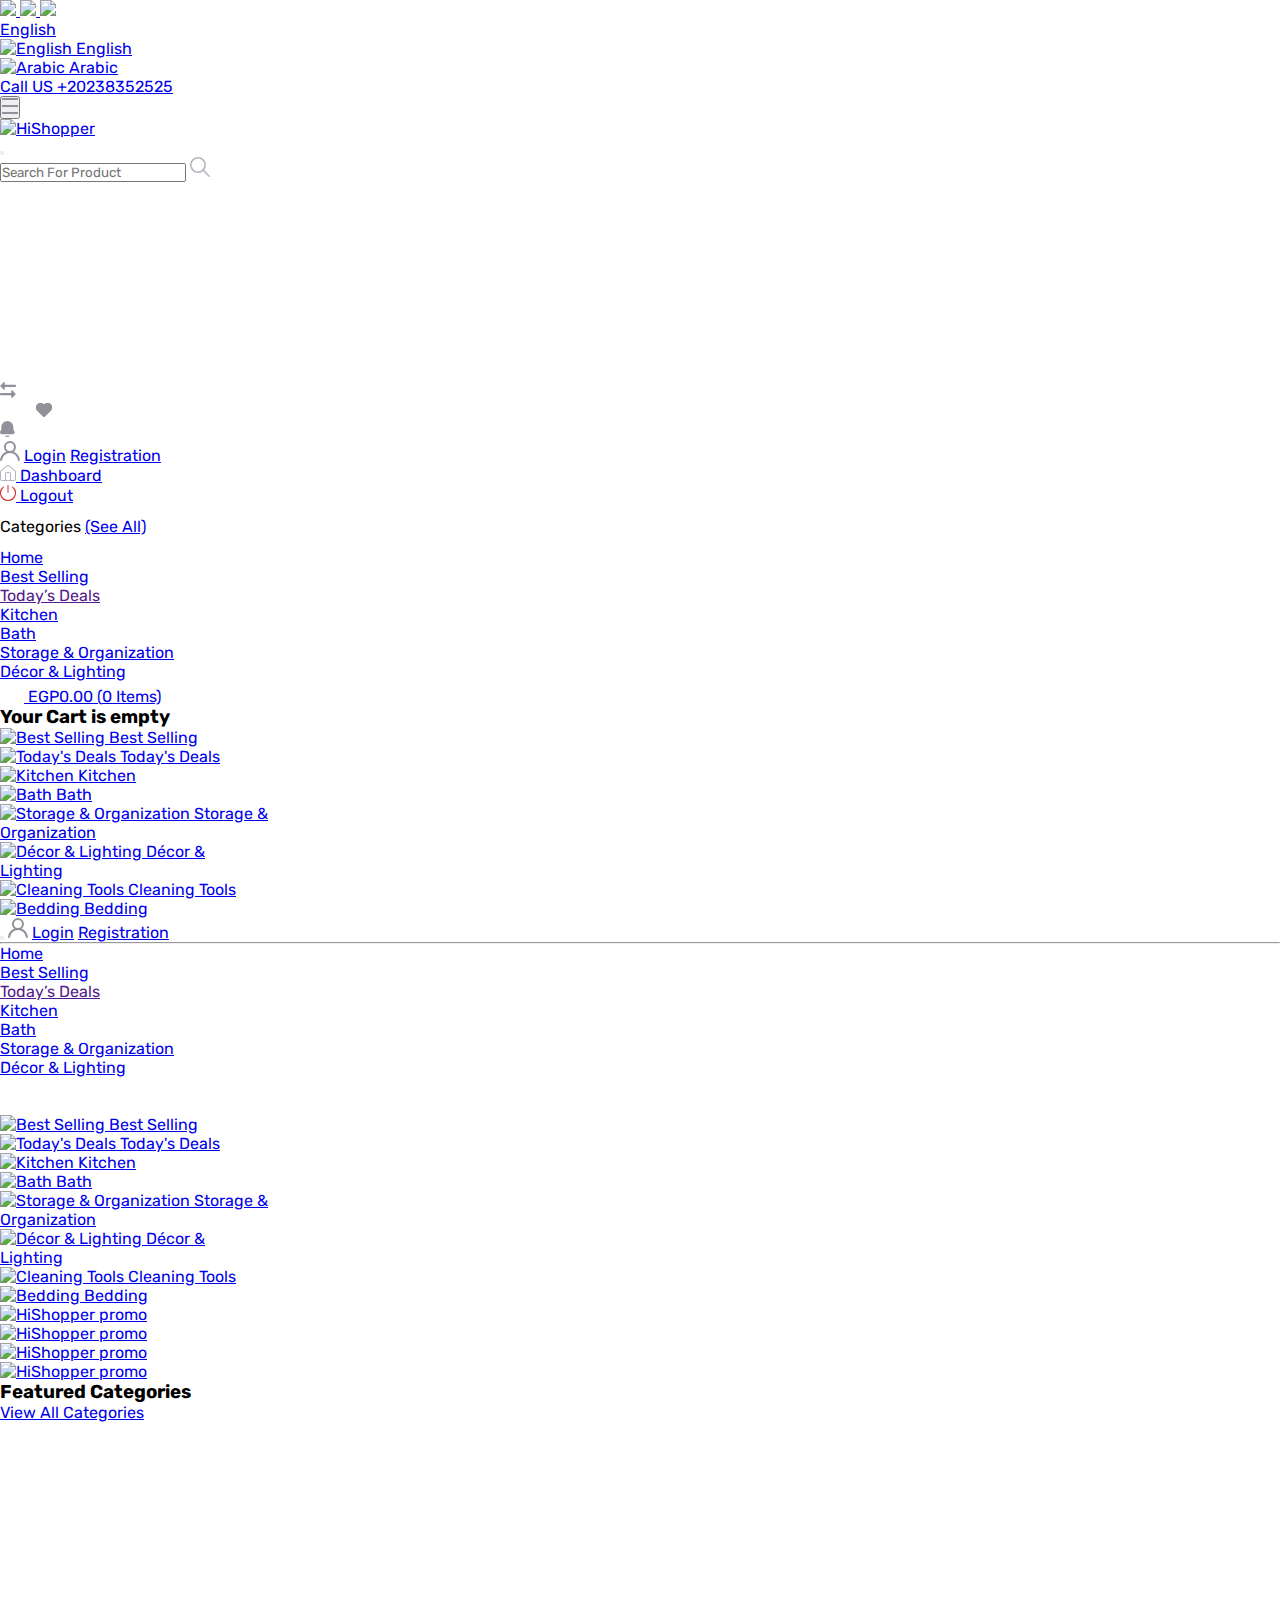
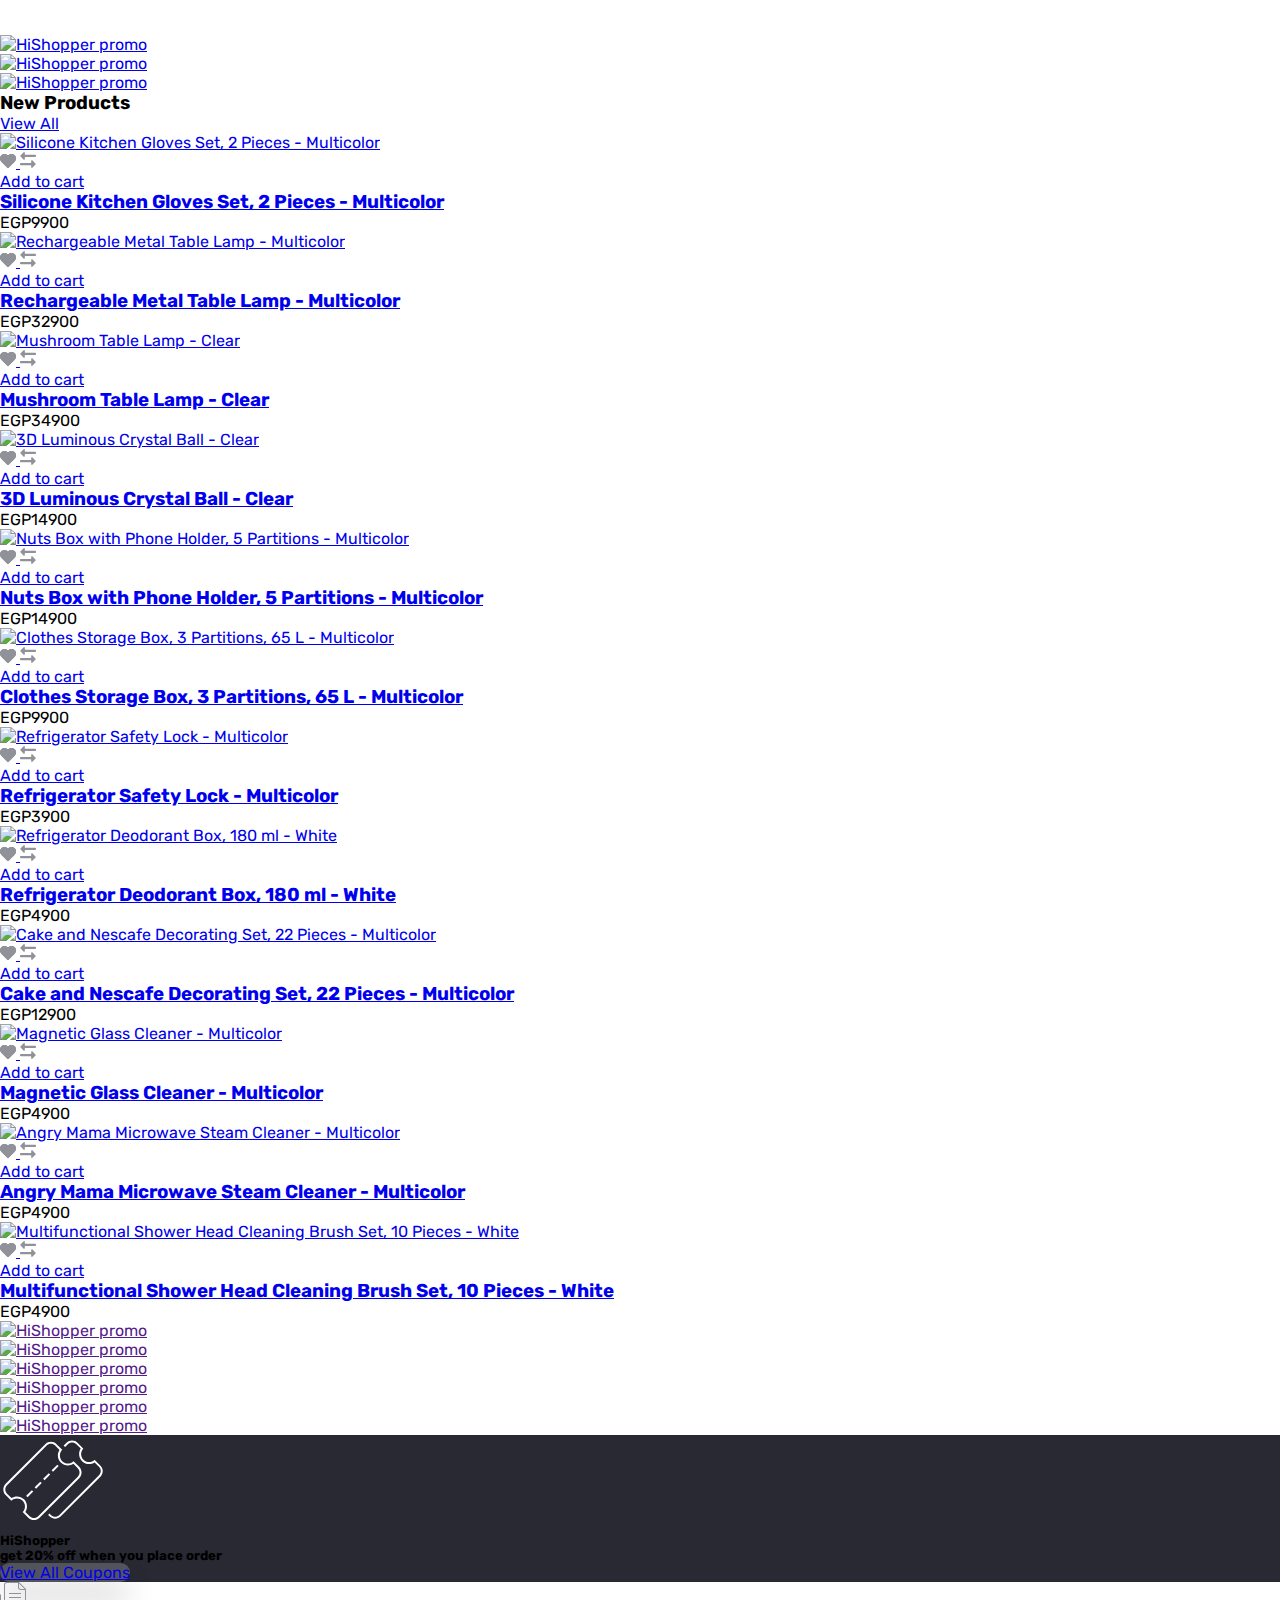
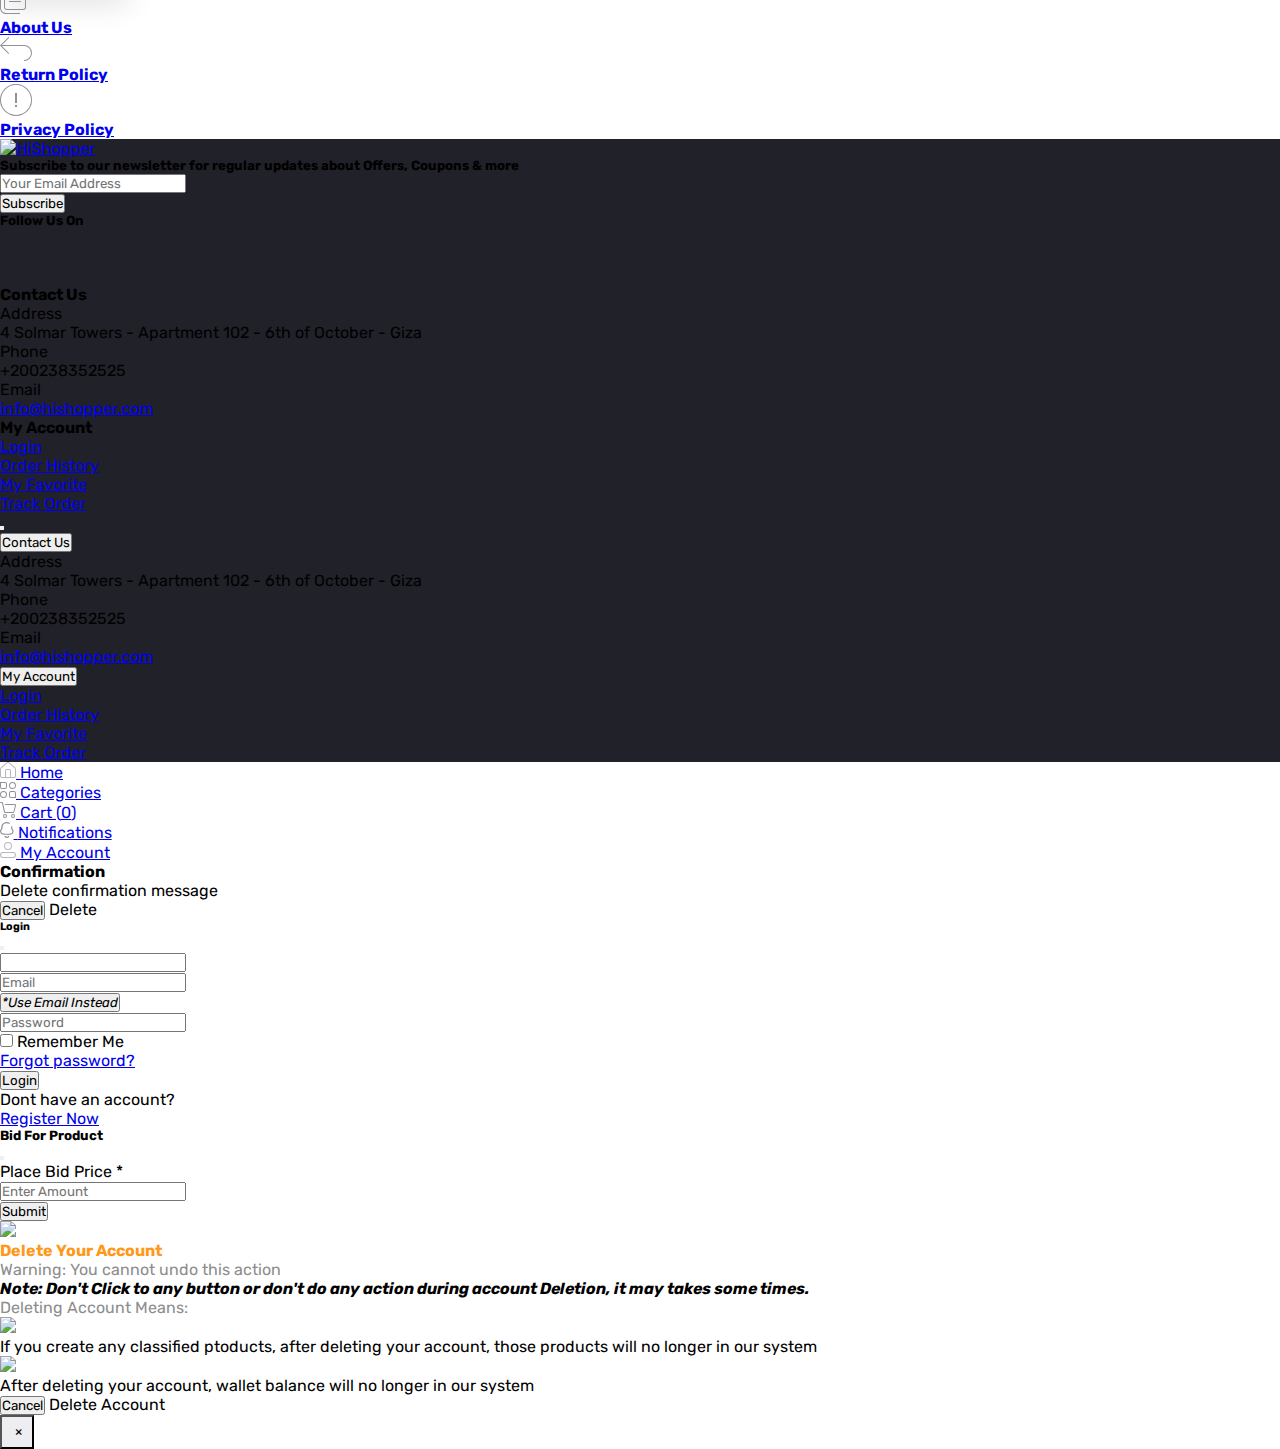
==== index.html @ a2630142 "Active Carousel" ====
<!DOCTYPE html>
<html lang="en">

    <head>
        <meta name="csrf-token" content="oSnVgXNDWVh2E9i5NmWdaa6br5SIltoyWvvwHqef">
        <meta name="app-url" content="//hishopper.com/">
        <meta name="file-base-url" content="//hishopper.com/public/">

        <title>HiShopper</title>

        <meta charset="utf-8">
        <meta name="viewport" content="width=device-width, initial-scale=1.0">
        <meta name="robots" content="index, follow">
        <meta name="description" content="" />
        <meta name="keywords" content="">

        <!-- Schema.org markup for Google+ -->
        <meta itemprop="name" content="HiShopper">
        <meta itemprop="description" content="">
        <meta itemprop="image" content="https://hishopper.com/public/assets/img/placeholder.jpg">

        <!-- Twitter Card data -->
        <meta name="twitter:card" content="product">
        <meta name="twitter:site" content="@publisher_handle">
        <meta name="twitter:title" content="HiShopper">
        <meta name="twitter:description" content="">
        <meta name="twitter:creator" content="@author_handle">
        <meta name="twitter:image" content="https://hishopper.com/public/assets/img/placeholder.jpg">

        <!-- Open Graph data -->
        <meta property="og:title" content="HiShopper" />
        <meta property="og:type" content="website" />
        <meta property="og:url" content="https://hishopper.com" />
        <meta property="og:image" content="https://hishopper.com/public/assets/img/placeholder.jpg" />
        <meta property="og:description" content="" />
        <meta property="og:site_name" content="HiShopper" />
        <meta property="fb:app_id" content="">

        <!-- Favicon -->
        <link rel="icon" href="https://hishopper.com/public/uploads/all/3qqEWgPoau5r8QX2vHgotwz9CGd0yNYrJA1pv1s4.png">

        <!-- Google Fonts -->
        <link rel="preconnect" href="https://fonts.googleapis.com">
        <link rel="preconnect" href="https://fonts.gstatic.com" crossorigin>
        <link
            href="https://fonts.googleapis.com/css2?family=Public+Sans:ital,wght@0,100;0,200;0,300;0,400;0,500;0,600;0,700;0,800;0,900;1,100;1,200;1,300;1,400;1,500;1,600;1,700;1,800;1,900&display=swap"
            rel="stylesheet">

        <!-- CSS Files -->
        <link rel="stylesheet" href="https://hishopper.com/public/assets/css/vendors.css">
        <link rel="stylesheet" href="https://hishopper.com/public/assets/css/aiz-core.css">
        <link rel="stylesheet" href="https://hishopper.com/public/assets/css/custom-style.css">

        <!-- Carousel CSS -->
        <link rel="stylesheet"
            href="https://cdnjs.cloudflare.com/ajax/libs/OwlCarousel2/2.3.4/assets/owl.carousel.min.css" />
        <link rel="https://stackpath.bootstrapcdn.com/bootstrap/4.1.1/css/bootstrap.min.csss" />
        <link rel="stylesheet" href="./Carousel/style.css" />
        <link rel="stylesheet"
            href="https://maxst.icons8.com/vue-static/landings/line-awesome/line-awesome/1.3.0/css/line-awesome.min.css">

        <script>
            var AIZ = AIZ || {};
            AIZ.local = {
                nothing_selected: 'Nothing selected',
                nothing_found: 'Nothing found',
                choose_file: 'Choose File',
                file_selected: 'File selected',
                files_selected: 'Files selected',
                add_more_files: 'Add more files',
                adding_more_files: 'Adding more files',
                drop_files_here_paste_or: 'Drop files here, paste or',
                browse: 'Browse',
                upload_complete: 'Upload complete',
                upload_paused: 'Upload paused',
                resume_upload: 'Resume upload',
                pause_upload: 'Pause upload',
                retry_upload: 'Retry upload',
                cancel_upload: 'Cancel upload',
                uploading: 'Uploading',
                processing: 'Processing',
                complete: 'Complete',
                file: 'File',
                files: 'Files',
            }
        </script>
    </head>

    <body>
        <!-- aiz-main-wrapper -->
        <div class="aiz-main-wrapper d-flex flex-column bg-white">

            <!-- Header -->
            <!-- Top Bar Banner -->
            <div class="position-relative top-banner removable-session z-1035 d-none" data-key="top-banner"
                data-value="removed">
                <a href="https://hishopper.com/" class="d-block text-reset">
                    <img src="https://hishopper.com/public/uploads/all/EysxiaSB1whky5aSqdJSDlH7j9In0FCMa6AYN1dt.jpg"
                        class="d-none d-xl-block img-fit"> <!-- For Large device -->
                    <img src="https://hishopper.com/public/uploads/all/EysxiaSB1whky5aSqdJSDlH7j9In0FCMa6AYN1dt.jpg"
                        class="d-none d-md-block d-xl-none img-fit"> <!-- For Medium device -->
                    <img src="https://hishopper.com/public/uploads/all/EysxiaSB1whky5aSqdJSDlH7j9In0FCMa6AYN1dt.jpg"
                        class="d-md-none img-fit"> <!-- For Small device -->
                </a>
            </div>

            <!-- Top Bar -->
            <div class="top-navbar bg-white z-1035 h-35px h-sm-auto">
                <div class="container">
                    <div class="row">
                        <div class="col-lg-6 col">
                            <ul class="list-inline d-flex justify-content-between justify-content-lg-start mb-0">
                                <!-- Language switcher -->
                                <li class="list-inline-item dropdown mr-4" id="lang-change">
                                    <a href="javascript:void(0)" class="dropdown-toggle text-secondary fs-12 py-2"
                                        data-toggle="dropdown" data-display="static">
                                        <span class="">English</span>
                                    </a>
                                    <ul class="dropdown-menu dropdown-menu-left">
                                        <li>
                                            <a href="javascript:void(0)" data-flag="en" class="dropdown-item ">
                                                <img src="https://hishopper.com/public/assets/img/placeholder.jpg"
                                                    data-src="https://hishopper.com/public/assets/img/flags/en.png"
                                                    class="mr-1 lazyload" alt="English" height="11">
                                                <span class="language">English</span>
                                            </a>
                                        </li>
                                        <li>
                                            <a href="javascript:void(0)" data-flag="sa" class="dropdown-item ">
                                                <img src="https://hishopper.com/public/assets/img/placeholder.jpg"
                                                    data-src="https://hishopper.com/public/assets/img/flags/sa.png"
                                                    class="mr-1 lazyload" alt="Arabic" height="11">
                                                <span class="language">Arabic</span>
                                            </a>
                                        </li>
                                    </ul>
                                </li>

                                <!-- Currency Switcher -->

                            </ul>
                        </div>

                        <div class="col-6 text-right d-none d-lg-block">
                            <ul class="list-inline mb-0 h-100 d-flex justify-content-end align-items-center">
                                <!-- Helpline -->
                                <li class="list-inline-item ml-3 pl-3 mr-0 pr-0">
                                    <a href="tel:+20238352525" class="text-secondary fs-12 d-inline-block py-2">
                                        <span>Call US</span>
                                        <span>+20238352525</span>
                                    </a>
                                </li>
                            </ul>
                        </div>
                    </div>
                </div>
            </div>

            <header class=" sticky-top  z-1020 bg-white">
                <!-- Search Bar -->
                <div class="position-relative logo-bar-area border-bottom border-md-nonea z-1025">
                    <div class="container">
                        <div class="d-flex align-items-center">
                            <!-- top menu sidebar button -->
                            <button type="button" class="btn d-lg-none mr-3 mr-sm-4 p-0 active"
                                data-toggle="class-toggle" data-target=".aiz-top-menu-sidebar">
                                <svg id="Component_43_1" data-name="Component 43 – 1" xmlns="http://www.w3.org/2000/svg"
                                    width="16" height="16" viewBox="0 0 16 16">
                                    <rect id="Rectangle_19062" data-name="Rectangle 19062" width="16" height="2"
                                        transform="translate(0 7)" fill="#919199" />
                                    <rect id="Rectangle_19063" data-name="Rectangle 19063" width="16" height="2"
                                        fill="#919199" />
                                    <rect id="Rectangle_19064" data-name="Rectangle 19064" width="16" height="2"
                                        transform="translate(0 14)" fill="#919199" />
                                </svg>

                            </button>
                            <!-- Header Logo -->
                            <div class="col-auto pl-0 pr-3 d-flex align-items-center">
                                <a class="d-block py-20px mr-3 ml-0" href="https://hishopper.com">
                                    <img src="https://hishopper.com/public/uploads/all/FCFjN5Nw3hU6z4bI84geD4AdeHETiLmWtaFkF3Pa.png"
                                        alt="HiShopper" class="mw-100 h-30px h-md-40px" height="40">
                                </a>
                            </div>
                            <!-- Search Icon for small device -->
                            <div class="d-lg-none ml-auto mr-0">
                                <a class="p-2 d-block text-reset" href="javascript:void(0);" data-toggle="class-toggle"
                                    data-target=".front-header-search">
                                    <i class="las la-search la-flip-horizontal la-2x"></i>
                                </a>
                            </div>
                            <!-- Search field -->
                            <div class="flex-grow-1 front-header-search d-flex align-items-center bg-white mx-xl-5">
                                <div class="position-relative flex-grow-1 px-3 px-lg-0">
                                    <form action="https://hishopper.com/search" method="GET" class="stop-propagation">
                                        <div class="d-flex position-relative align-items-center">
                                            <div class="d-lg-none" data-toggle="class-toggle"
                                                data-target=".front-header-search">
                                                <button class="btn px-2" type="button"><i
                                                        class="la la-2x la-long-arrow-left"></i></button>
                                            </div>
                                            <div class="search-input-box">
                                                <input type="text"
                                                    class="border border-soft-light form-control fs-14 hov-animate-outline"
                                                    id="search" name="keyword" placeholder="Search For Product"
                                                    autocomplete="off">

                                                <svg id="Group_723" data-name="Group 723"
                                                    xmlns="http://www.w3.org/2000/svg" width="20.001" height="20"
                                                    viewBox="0 0 20.001 20">
                                                    <path id="Path_3090" data-name="Path 3090"
                                                        d="M9.847,17.839a7.993,7.993,0,1,1,7.993-7.993A8,8,0,0,1,9.847,17.839Zm0-14.387a6.394,6.394,0,1,0,6.394,6.394A6.4,6.4,0,0,0,9.847,3.453Z"
                                                        transform="translate(-1.854 -1.854)" fill="#b5b5bf" />
                                                    <path id="Path_3091" data-name="Path 3091"
                                                        d="M24.4,25.2a.8.8,0,0,1-.565-.234l-6.15-6.15a.8.8,0,0,1,1.13-1.13l6.15,6.15A.8.8,0,0,1,24.4,25.2Z"
                                                        transform="translate(-5.2 -5.2)" fill="#b5b5bf" />
                                                </svg>
                                            </div>
                                        </div>
                                    </form>
                                    <div class="typed-search-box stop-propagation document-click-d-none d-none bg-white rounded shadow-lg position-absolute left-0 top-100 w-100"
                                        style="min-height: 200px">
                                        <div class="search-preloader absolute-top-center">
                                            <div class="dot-loader">
                                                <div></div>
                                                <div></div>
                                                <div></div>
                                            </div>
                                        </div>
                                        <div class="search-nothing d-none p-3 text-center fs-16">

                                        </div>
                                        <div id="search-content" class="text-left">

                                        </div>
                                    </div>
                                </div>
                            </div>
                            <!-- Search box -->
                            <div class="d-none d-lg-none ml-3 mr-0">
                                <div class="nav-search-box">
                                    <a href="#" class="nav-box-link">
                                        <i class="la la-search la-flip-horizontal d-inline-block nav-box-icon"></i>
                                    </a>
                                </div>
                            </div>
                            <!-- Compare -->
                            <div class="d-none d-lg-block ml-3 mr-0">
                                <div class="" id="compare">
                                    <a href="https://hishopper.com/compare" class="d-flex align-items-center text-dark"
                                        data-toggle="tooltip" data-title="Compare" data-placement="top">
                                        <span class="position-relative d-inline-block">
                                            <svg xmlns="http://www.w3.org/2000/svg" width="16" height="16"
                                                viewBox="0 0 16 16">
                                                <path id="_9f8e765afedd47ec9e49cea83c37dfea"
                                                    data-name="9f8e765afedd47ec9e49cea83c37dfea"
                                                    d="M18.037,5.547v.8a.8.8,0,0,1-.8.8H7.221a.4.4,0,0,0-.4.4V9.216a.642.642,0,0,1-1.1.454L2.456,6.4a.643.643,0,0,1,0-.909L5.723,2.227a.642.642,0,0,1,1.1.454V4.342a.4.4,0,0,0,.4.4H17.234a.8.8,0,0,1,.8.8Zm-3.685,4.86a.642.642,0,0,0-1.1.454v1.661a.4.4,0,0,1-.4.4H2.84a.8.8,0,0,0-.8.8v.8a.8.8,0,0,0,.8.8H12.854a.4.4,0,0,1,.4.4V17.4a.642.642,0,0,0,1.1.454l3.267-3.268a.643.643,0,0,0,0-.909Z"
                                                    transform="translate(-2.037 -2.038)" fill="#919199" />
                                            </svg>
                                        </span>
                                    </a>
                                </div>
                            </div>
                            <!-- Wishlist -->
                            <div class="d-none d-lg-block mr-3" style="margin-left: 36px;">
                                <div class="" id="wishlist">
                                    <a href="https://hishopper.com/wishlists"
                                        class="d-flex align-items-center text-dark" data-toggle="tooltip"
                                        data-title="Favorite" data-placement="top">
                                        <span class="position-relative d-inline-block">
                                            <svg xmlns="http://www.w3.org/2000/svg" width="16" height="14.4"
                                                viewBox="0 0 16 14.4">
                                                <g id="_51a3dbe0e593ba390ac13cba118295e4"
                                                    data-name="51a3dbe0e593ba390ac13cba118295e4"
                                                    transform="translate(-3.05 -4.178)">
                                                    <path id="Path_32649" data-name="Path 32649"
                                                        d="M11.3,5.507l-.247.246L10.8,5.506A4.538,4.538,0,1,0,4.38,11.919l.247.247,6.422,6.412,6.422-6.412.247-.247A4.538,4.538,0,1,0,11.3,5.507Z"
                                                        transform="translate(0 0)" fill="#919199" />
                                                    <path id="Path_32650" data-name="Path 32650"
                                                        d="M11.3,5.507l-.247.246L10.8,5.506A4.538,4.538,0,1,0,4.38,11.919l.247.247,6.422,6.412,6.422-6.412.247-.247A4.538,4.538,0,1,0,11.3,5.507Z"
                                                        transform="translate(0 0)" fill="#919199" />
                                                </g>
                                            </svg>
                                        </span>
                                    </a>
                                </div>
                            </div>
                            <!-- Notifications -->
                            <ul class="list-inline mb-0 h-100 d-none d-xl-flex justify-content-end align-items-center">
                                <li class="list-inline-item ml-3 mr-3 pr-3 pl-0 dropdown">
                                    <a class="dropdown-toggle no-arrow text-secondary fs-12" data-toggle="dropdown"
                                        href="javascript:void(0);" role="button" aria-haspopup="false"
                                        aria-expanded="false">
                                        <span class="">
                                            <span class="position-relative d-inline-block">
                                                <svg xmlns="http://www.w3.org/2000/svg" width="14.668" height="16"
                                                    viewBox="0 0 14.668 16">
                                                    <path id="_26._Notification" data-name="26. Notification"
                                                        d="M8.333,16A3.34,3.34,0,0,0,11,14.667H5.666A3.34,3.34,0,0,0,8.333,16ZM15.06,9.78a2.457,2.457,0,0,1-.727-1.747V6a6,6,0,1,0-12,0V8.033A2.457,2.457,0,0,1,1.606,9.78,2.083,2.083,0,0,0,3.08,13.333H13.586A2.083,2.083,0,0,0,15.06,9.78Z"
                                                        transform="translate(-0.999)" fill="#91919b" />
                                                </svg>
                                            </span>
                                    </a>
                                </li>
                            </ul>

                            <div class="ml-auto mr-0">
                                <!--Login & Registration -->
                                <span class="d-none d-xl-flex align-items-center nav-user-info ml-3">
                                    <!-- Image -->
                                    <span
                                        class="size-40px rounded-circle overflow-hidden border d-flex align-items-center justify-content-center nav-user-img">
                                        <svg xmlns="http://www.w3.org/2000/svg" width="19.902" height="20.012"
                                            viewBox="0 0 19.902 20.012">
                                            <path id="fe2df171891038b33e9624c27e96e367"
                                                d="M15.71,12.71a6,6,0,1,0-7.42,0,10,10,0,0,0-6.22,8.18,1.006,1.006,0,1,0,2,.22,8,8,0,0,1,15.9,0,1,1,0,0,0,1,.89h.11a1,1,0,0,0,.88-1.1,10,10,0,0,0-6.25-8.19ZM12,12a4,4,0,1,1,4-4A4,4,0,0,1,12,12Z"
                                                transform="translate(-2.064 -1.995)" fill="#91919b" />
                                        </svg>
                                    </span>
                                    <a href="https://hishopper.com/users/login"
                                        class="text-reset opacity-60 hov-opacity-100 hov-text-primary fs-12 d-inline-block border-right border-soft-light border-width-2 pr-2 ml-3">Login</a>
                                    <a href="https://hishopper.com/users/registration"
                                        class="text-reset opacity-60 hov-opacity-100 hov-text-primary fs-12 d-inline-block py-2 pl-2">Registration</a>
                                </span>
                            </div>
                        </div>
                    </div>

                    <!-- Loged in user Menus -->
                    <div class="hover-user-top-menu position-absolute top-100 left-0 right-0 z-3">
                        <div class="container">
                            <div class="position-static float-right">
                                <div class="aiz-user-top-menu bg-white rounded-0 border-top shadow-sm"
                                    style="width:220px;">
                                    <ul class="list-unstyled no-scrollbar mb-0 text-left">
                                        <li class="user-top-nav-element border border-top-0" data-id="1">
                                            <a href="https://hishopper.com/dashboard"
                                                class="text-truncate text-dark px-4 fs-14 d-flex align-items-center hov-column-gap-1">
                                                <svg xmlns="http://www.w3.org/2000/svg" width="16" height="16"
                                                    viewBox="0 0 16 16">
                                                    <path id="Path_2916" data-name="Path 2916"
                                                        d="M15.3,5.4,9.561.481A2,2,0,0,0,8.26,0H7.74a2,2,0,0,0-1.3.481L.7,5.4A2,2,0,0,0,0,6.92V14a2,2,0,0,0,2,2H14a2,2,0,0,0,2-2V6.92A2,2,0,0,0,15.3,5.4M10,15H6V9A1,1,0,0,1,7,8H9a1,1,0,0,1,1,1Zm5-1a1,1,0,0,1-1,1H11V9A2,2,0,0,0,9,7H7A2,2,0,0,0,5,9v6H2a1,1,0,0,1-1-1V6.92a1,1,0,0,1,.349-.76l5.74-4.92A1,1,0,0,1,7.74,1h.52a1,1,0,0,1,.651.24l5.74,4.92A1,1,0,0,1,15,6.92Z"
                                                        fill="#b5b5c0" />
                                                </svg>
                                                <span class="user-top-menu-name has-transition ml-3">Dashboard</span>
                                            </a>
                                        </li>

                                        <li class="user-top-nav-element border border-top-0" data-id="1">
                                            <a href="https://hishopper.com/logout"
                                                class="text-truncate text-dark px-4 fs-14 d-flex align-items-center hov-column-gap-1">
                                                <svg xmlns="http://www.w3.org/2000/svg" width="16" height="15.999"
                                                    viewBox="0 0 16 15.999">
                                                    <g id="Group_25503" data-name="Group 25503"
                                                        transform="translate(-24.002 -377)">
                                                        <g id="Group_25265" data-name="Group 25265"
                                                            transform="translate(-216.534 -160)">
                                                            <path id="Subtraction_192" data-name="Subtraction 192"
                                                                d="M12052.535,2920a8,8,0,0,1-4.569-14.567l.721.72a7,7,0,1,0,7.7,0l.721-.72a8,8,0,0,1-4.567,14.567Z"
                                                                transform="translate(-11803.999 -2367)"
                                                                fill="#d43533" />
                                                        </g>
                                                        <rect id="Rectangle_19022" data-name="Rectangle 19022" width="1"
                                                            height="8" rx="0.5" transform="translate(31.5 377)"
                                                            fill="#d43533" />
                                                    </g>
                                                </svg>
                                                <span
                                                    class="user-top-menu-name text-primary has-transition ml-3">Logout</span>
                                            </a>
                                        </li>
                                    </ul>
                                </div>
                            </div>
                        </div>
                    </div>
                </div>

                <!-- Menu Bar -->
                <div class="d-none d-lg-block position-relative bg-primary h-50px">
                    <div class="container h-100">
                        <div class="d-flex h-100">
                            <!-- Categoty Menu Button -->
                            <div class="d-none d-xl-block all-category has-transition bg-black-10"
                                id="category-menu-bar">
                                <div class="px-3 h-100"
                                    style="padding-top: 12px;padding-bottom: 12px; width:270px; cursor: pointer;">
                                    <div class="d-flex align-items-center justify-content-between">
                                        <div>
                                            <span class="fw-700 fs-16 text-white mr-3">Categories</span>
                                            <a href="https://hishopper.com/categories" class="text-reset">
                                                <span class="d-none d-lg-inline-block text-white hov-opacity-80">(See
                                                    All)</span>
                                            </a>
                                        </div>
                                        <i class="las la-angle-down text-white has-transition"
                                            id="category-menu-bar-icon" style="font-size: 1.2rem !important"></i>
                                    </div>
                                </div>
                            </div>
                            <!-- Header Menus -->
                            <div class="ml-xl-4 w-100 overflow-hidden">
                                <div
                                    class="d-flex align-items-center justify-content-center justify-content-xl-start h-100">
                                    <ul class="list-inline mb-0 pl-0 hor-swipe c-scrollbar-light">
                                        <li class="list-inline-item mr-0 animate-underline-white">
                                            <a href="https://hishopper.com/" class="fs-13 px-3 py-3 d-inline-block fw-700 text-white header_menu_links hov-bg-black-10
                                        ">
                                                Home
                                            </a>
                                        </li>
                                        <li class="list-inline-item mr-0 animate-underline-white">
                                            <a href="https://hishopper.com/flash-deals" class="fs-13 px-3 py-3 d-inline-block fw-700 text-white header_menu_links hov-bg-black-10
                                        ">
                                                Best Selling
                                            </a>
                                        </li>
                                        <li class="list-inline-item mr-0 animate-underline-white">
                                            <a href="" class="fs-13 px-3 py-3 d-inline-block fw-700 text-white header_menu_links hov-bg-black-10
                                        ">
                                                Today’s Deals
                                            </a>
                                        </li>
                                        <li class="list-inline-item mr-0 animate-underline-white">
                                            <a href="https://hishopper.com/category/home-kitchen" class="fs-13 px-3 py-3 d-inline-block fw-700 text-white header_menu_links hov-bg-black-10
                                        ">
                                                Kitchen
                                            </a>
                                        </li>
                                        <li class="list-inline-item mr-0 animate-underline-white">
                                            <a href="https://hishopper.com/category/home-bath" class="fs-13 px-3 py-3 d-inline-block fw-700 text-white header_menu_links hov-bg-black-10
                                        ">
                                                Bath
                                            </a>
                                        </li>
                                        <li class="list-inline-item mr-0 animate-underline-white">
                                            <a href="https://hishopper.com/category/home%20-%20storage%20&amp;%20organization"
                                                class="fs-13 px-3 py-3 d-inline-block fw-700 text-white header_menu_links hov-bg-black-10
                                        ">
                                                Storage &amp; Organization
                                            </a>
                                        </li>
                                        <li class="list-inline-item mr-0 animate-underline-white">
                                            <a href="https://hishopper.com/category/home%20-%20decor" class="fs-13 px-3 py-3 d-inline-block fw-700 text-white header_menu_links hov-bg-black-10
                                        ">
                                                Décor &amp; Lighting
                                            </a>
                                        </li>
                                    </ul>
                                </div>
                            </div>
                            <!-- Cart -->
                            <div class="d-none d-xl-block align-self-stretch ml-5 mr-0 has-transition bg-black-10"
                                data-hover="dropdown">
                                <div class="nav-cart-box dropdown h-100" id="cart_items" style="width: max-content;">
                                    <!-- Cart button with cart count -->
                                    <a href="javascript:void(0)" class="d-flex align-items-center text-dark px-3 h-100"
                                        data-toggle="dropdown" data-display="static" title="Cart">
                                        <span class="mr-2">
                                            <svg xmlns="http://www.w3.org/2000/svg" width="24" height="20.562"
                                                viewBox="0 0 24 20.562">
                                                <g id="_5e67fc94b53aaec8ca181b806dd815ee"
                                                    data-name="5e67fc94b53aaec8ca181b806dd815ee"
                                                    transform="translate(-33.276 -101)">
                                                    <path id="Path_32659" data-name="Path 32659"
                                                        d="M34.034,102.519H38.2l-.732-.557c.122.37.243.739.365,1.112q.441,1.333.879,2.666.528,1.6,1.058,3.211.46,1.394.917,2.788c.149.451.291.9.446,1.352l.008.02a.76.76,0,0,0,1.466-.4c-.122-.37-.243-.739-.365-1.112q-.441-1.333-.879-2.666-.528-1.607-1.058-3.213-.46-1.394-.917-2.788c-.149-.451-.289-.9-.446-1.352l-.008-.02a.783.783,0,0,0-.732-.557H34.037a.76.76,0,0,0,0,1.519Z"
                                                        fill="#fff" />
                                                    <path id="Path_32660" data-name="Path 32660"
                                                        d="M288.931,541.934q-.615,1.1-1.233,2.193c-.058.106-.119.21-.177.317a.767.767,0,0,0,.656,1.142h11.6c.534,0,1.071.01,1.608,0h.023a.76.76,0,0,0,0-1.519h-11.6c-.534,0-1.074-.015-1.608,0h-.023l.656,1.142q.615-1.1,1.233-2.193c.058-.106.119-.21.177-.316a.759.759,0,0,0-1.312-.765Z"
                                                        transform="translate(-247.711 -429.41)" fill="#fff" />
                                                    <circle id="Ellipse_553" data-name="Ellipse 553" cx="1.724"
                                                        cy="1.724" r="1.724" transform="translate(49.612 117.606)"
                                                        fill="#fff" />
                                                    <path id="Path_32661" data-name="Path 32661"
                                                        d="M658.4,739.2a2.267,2.267,0,0,0,1.489,2.1,2.232,2.232,0,0,0,2.433-.648A2.231,2.231,0,1,0,658.4,739.2a.506.506,0,0,0,1.013,0c0-.041,0-.084.005-.124a.381.381,0,0,1,.005-.053c.008-.1,0,.033-.005.03a.979.979,0,0,1,.061-.248c.008-.02.023-.106.04-.111s-.046.094-.018.043a.656.656,0,0,0,.028-.061,2.3,2.3,0,0,1,.129-.215c.048-.073-.068.078.013-.015.025-.028.051-.058.078-.086s.056-.056.084-.081l.038-.033c.018-.015.091-.051.025-.023s-.015.013,0,0,.035-.025.056-.038a.947.947,0,0,1,.086-.051c.038-.023.078-.041.119-.061.013-.008.066-.033,0,0s.025-.008.033-.01A1.56,1.56,0,0,1,660.4,738l.068-.013c.056-.013-.048.005-.048.005.046,0,.094-.01.139-.01a2.043,2.043,0,0,1,.248.008c.094.008-.1-.018.02.005.046.008.089.02.134.03s.076.023.114.035a.589.589,0,0,1,.063.023c0,.008-.094-.048-.043-.018.071.043.149.076.22.122.018.013.035.025.056.038s.056.023,0,0-.018-.015,0,0l.051.043a2.274,2.274,0,0,1,.172.177c.076.084-.035-.058.013.015.02.033.043.063.063.1s.041.068.058.1l.023.046c.048.091.01-.008,0-.013.03.01.063.192.073.225l.023.1c.02.1,0-.03,0-.033.013.013.008.071.008.086a1.749,1.749,0,0,1,0,.23.63.63,0,0,0-.005.071c0,.051-.03.043.005-.03a.791.791,0,0,0-.028.134c-.018.071-.046.139-.066.21s.046-.086.013-.028a.245.245,0,0,0-.02.046c-.02.041-.041.078-.063.117s-.041.066-.063.1c-.068.1.048-.051-.01.018a1.932,1.932,0,0,1-.172.18c-.01.01-.071.076-.089.076,0,0,.1-.071.023-.02-.015.01-.028.018-.041.028-.071.046-.144.084-.218.122s.091-.03-.018.008l-.111.038-.116.03c-.018,0-.033.008-.051.01-.111.025.081-.005.015,0a2.045,2.045,0,0,1-.248.01c-.041,0-.081-.005-.124-.008-.015,0-.076-.008,0,0s-.018-.005-.035-.008a1.912,1.912,0,0,1-.261-.076c-.015-.005-.066-.03,0,0s-.015-.008-.03-.015c-.041-.02-.078-.041-.117-.063s-.073-.048-.111-.073c-.061-.038.008.02.023.02-.01,0-.043-.035-.051-.043a1.872,1.872,0,0,1-.187-.187.3.3,0,0,1-.043-.051c0,.01.061.086.02.023-.025-.038-.051-.073-.073-.111s-.048-.089-.071-.132c-.053-.1.025.081-.015-.033a1.836,1.836,0,0,1-.073-.263.163.163,0,0,0-.01-.051c.038.084.008.071,0,.013s-.008-.106-.008-.16a.513.513,0,0,0-1.026,0Z"
                                                        transform="translate(-609.293 -619.872)" fill="#fff" />
                                                    <circle id="Ellipse_554" data-name="Ellipse 554" cx="1.724"
                                                        cy="1.724" r="1.724" transform="translate(40.884 117.606)"
                                                        fill="#fff" />
                                                    <path id="Path_32662" data-name="Path 32662"
                                                        d="M270.814,272.355a2.267,2.267,0,0,0,1.489,2.1,2.232,2.232,0,0,0,2.433-.648,2.231,2.231,0,1,0-3.922-1.453.506.506,0,0,0,1.013,0c0-.041,0-.084.005-.124a.377.377,0,0,1,.005-.053c.008-.1,0,.033-.005.03a.981.981,0,0,1,.061-.248c.008-.02.023-.106.04-.111s-.046.094-.018.043a.656.656,0,0,0,.028-.061,2.3,2.3,0,0,1,.129-.215c.048-.073-.068.079.013-.015.025-.028.051-.058.078-.086s.056-.056.084-.081l.038-.033c.018-.015.091-.051.025-.023s-.015.013,0,0,.035-.025.056-.038a.96.96,0,0,1,.086-.051c.038-.023.078-.04.119-.061.013-.008.066-.033,0,0s.025-.008.033-.01a1.564,1.564,0,0,1,.213-.061l.068-.013c.056-.013-.048.005-.048.005.046,0,.094-.01.139-.01a2.031,2.031,0,0,1,.248.008c.094.008-.1-.018.02.005.046.008.089.02.134.03s.076.023.114.035a.583.583,0,0,1,.063.023c0,.008-.094-.048-.043-.018.071.043.149.076.22.122.018.013.035.025.056.038s.056.023,0,0-.018-.015,0,0l.051.043a2.257,2.257,0,0,1,.172.177c.076.084-.035-.058.013.015.02.033.043.063.063.1s.04.068.058.1l.023.046c.048.091.01-.008,0-.013.03.01.063.192.073.225l.023.1c.02.1,0-.03,0-.033.013.013.008.071.008.086a1.749,1.749,0,0,1,0,.23.622.622,0,0,0-.005.071c0,.051-.03.043.005-.03a.788.788,0,0,0-.028.134c-.018.071-.046.139-.066.21s.046-.086.013-.028a.249.249,0,0,0-.02.046c-.02.04-.041.078-.063.116s-.041.066-.063.1c-.068.1.048-.051-.01.018a1.929,1.929,0,0,1-.172.18c-.01.01-.071.076-.089.076,0,0,.1-.071.023-.02-.015.01-.028.018-.041.028-.071.046-.144.084-.218.122s.091-.03-.018.008l-.111.038-.116.03c-.018,0-.033.008-.051.01-.111.025.081-.005.015,0a2.039,2.039,0,0,1-.248.01c-.041,0-.081-.005-.124-.008-.015,0-.076-.008,0,0s-.018-.005-.035-.008a1.919,1.919,0,0,1-.261-.076c-.015-.005-.066-.03,0,0s-.015-.008-.03-.015c-.04-.02-.078-.04-.116-.063s-.073-.048-.111-.073c-.061-.038.008.02.023.02-.01,0-.043-.035-.051-.043a1.873,1.873,0,0,1-.187-.187.3.3,0,0,1-.043-.051c0,.01.061.086.02.023-.025-.038-.051-.073-.073-.111s-.048-.089-.071-.132c-.053-.1.025.081-.015-.033a1.84,1.84,0,0,1-.073-.263.164.164,0,0,0-.01-.051c.038.084.008.071,0,.013s-.008-.106-.008-.16a.513.513,0,0,0-1.026,0ZM287.2,258l-3.074,7.926H272.313L269.7,258Z"
                                                        transform="translate(-230.437 -153.024)" fill="#fff" />
                                                    <path id="Path_32663" data-name="Path 32663"
                                                        d="M267.044,237.988q-.52,1.341-1.038,2.682-.828,2.138-1.654,4.274l-.38.983.489-.372H254.1c-.476,0-.957-.02-1.436,0h-.02l.489.372q-.444-1.348-.886-2.694-.7-2.131-1.4-4.264c-.109-.327-.215-.653-.324-.983l-.489.641h16.791c.228,0,.456.005.681,0h.03a.506.506,0,0,0,0-1.013H250.744c-.228,0-.456-.005-.681,0h-.03a.511.511,0,0,0-.489.641q.444,1.348.886,2.694.7,2.131,1.4,4.264c.109.327.215.653.324.983a.523.523,0,0,0,.489.372h10.359c.476,0,.957.018,1.436,0h.02a.526.526,0,0,0,.489-.372q.52-1.341,1.038-2.682.828-2.138,1.654-4.274l.38-.983a.508.508,0,0,0-.355-.623A.52.52,0,0,0,267.044,237.988Z"
                                                        transform="translate(-210.769 -133.152)" fill="#fff" />
                                                </g>
                                            </svg>
                                        </span>
                                        <span class="d-none d-xl-block ml-2 fs-14 fw-700 text-white">EGP0.00</span>
                                        <span class="nav-box-text d-none d-xl-block ml-2 text-white fs-12">
                                            (<span class="cart-count">0</span> Items)
                                        </span>
                                    </a>

                                    <!-- Cart Items -->
                                    <div
                                        class="dropdown-menu dropdown-menu-right dropdown-menu-lg p-0 stop-propagation rounded-0">
                                        <div class="text-center p-3">
                                            <i class="las la-frown la-3x opacity-60 mb-3"></i>
                                            <h3 class="h6 fw-700">Your Cart is empty</h3>
                                        </div>
                                    </div>
                                </div>
                            </div>
                        </div>
                    </div>
                    <!-- Categoty Menus -->
                    <div class="hover-category-menu position-absolute w-100 top-100 left-0 right-0 z-3 d-none"
                        id="click-category-menu">
                        <div class="container">
                            <div class="d-flex position-relative">
                                <div class="position-static">
                                    <div class="aiz-category-menu bg-white rounded-0 border-top" id="category-sidebar"
                                        style="width:270px;">
                                        <ul class="list-unstyled categories no-scrollbar mb-0 text-left">
                                            <li class="category-nav-element border border-top-0" data-id="189">
                                                <a href="https://hishopper.com/category/best-selling"
                                                    class="text-truncate text-dark px-4 fs-14 d-block hov-column-gap-1">
                                                    <img class="cat-image lazyload mr-2 opacity-60"
                                                        src="https://hishopper.com/public/assets/img/placeholder.jpg"
                                                        data-src="https://hishopper.com/public/uploads/all/uQmLzM15IBIpQklh980h4CGNTVODHQu40lv1IxMH.jpg"
                                                        width="16" alt="Best Selling"
                                                        onerror="this.onerror=null;this.src='https://hishopper.com/public/assets/img/placeholder.jpg';">
                                                    <span class="cat-name has-transition">Best Selling</span>
                                                </a>
                                            </li>
                                            <li class="category-nav-element border border-top-0" data-id="190">
                                                <a href="https://hishopper.com/category/todays-deals"
                                                    class="text-truncate text-dark px-4 fs-14 d-block hov-column-gap-1">
                                                    <img class="cat-image lazyload mr-2 opacity-60"
                                                        src="https://hishopper.com/public/assets/img/placeholder.jpg"
                                                        data-src="https://hishopper.com/public/uploads/all/EXlS4VLAiZBM1XU2hi7CEYsPp99TUgAW6a5iEb4Q.png"
                                                        width="16" alt="Today&#039;s Deals"
                                                        onerror="this.onerror=null;this.src='https://hishopper.com/public/assets/img/placeholder.jpg';">
                                                    <span class="cat-name has-transition">Today&#039;s Deals</span>
                                                </a>
                                            </li>
                                            <li class="category-nav-element border border-top-0" data-id="66">
                                                <a href="https://hishopper.com/category/home-kitchen"
                                                    class="text-truncate text-dark px-4 fs-14 d-block hov-column-gap-1">
                                                    <img class="cat-image lazyload mr-2 opacity-60"
                                                        src="https://hishopper.com/public/assets/img/placeholder.jpg"
                                                        data-src="https://hishopper.com/public/uploads/all/moKwwmtcolBpllZdtiflN0b43FPJnyPGh4d7Hruv.jpg"
                                                        width="16" alt="Kitchen"
                                                        onerror="this.onerror=null;this.src='https://hishopper.com/public/assets/img/placeholder.jpg';">
                                                    <span class="cat-name has-transition">Kitchen</span>
                                                </a>
                                                <div class="sub-cat-menu c-scrollbar-light border p-4 shadow-none">
                                                    <div class="c-preloader text-center absolute-center">
                                                        <i class="las la-spinner la-spin la-3x opacity-70"></i>
                                                    </div>
                                                </div>
                                            </li>
                                            <li class="category-nav-element border border-top-0" data-id="68">
                                                <a href="https://hishopper.com/category/home-bath"
                                                    class="text-truncate text-dark px-4 fs-14 d-block hov-column-gap-1">
                                                    <img class="cat-image lazyload mr-2 opacity-60"
                                                        src="https://hishopper.com/public/assets/img/placeholder.jpg"
                                                        data-src="https://hishopper.com/public/uploads/all/783yRUSIp9eGjmZr0l0kTJaK4mD2TETN9PbH4mRi.jpg"
                                                        width="16" alt="Bath"
                                                        onerror="this.onerror=null;this.src='https://hishopper.com/public/assets/img/placeholder.jpg';">
                                                    <span class="cat-name has-transition">Bath</span>
                                                </a>
                                                <div class="sub-cat-menu c-scrollbar-light border p-4 shadow-none">
                                                    <div class="c-preloader text-center absolute-center">
                                                        <i class="las la-spinner la-spin la-3x opacity-70"></i>
                                                    </div>
                                                </div>
                                            </li>
                                            <li class="category-nav-element border border-top-0" data-id="69">
                                                <a href="https://hishopper.com/category/home%20-%20storage%20&amp;%20organization"
                                                    class="text-truncate text-dark px-4 fs-14 d-block hov-column-gap-1">
                                                    <img class="cat-image lazyload mr-2 opacity-60"
                                                        src="https://hishopper.com/public/assets/img/placeholder.jpg"
                                                        data-src="https://hishopper.com/public/uploads/all/8bve31IW1LmCdrNHC5eOzwyxzdIiftrx5qwOW27B.jpg"
                                                        width="16" alt="Storage &amp; Organization"
                                                        onerror="this.onerror=null;this.src='https://hishopper.com/public/assets/img/placeholder.jpg';">
                                                    <span class="cat-name has-transition">Storage &amp;
                                                        Organization</span>
                                                </a>
                                                <div class="sub-cat-menu c-scrollbar-light border p-4 shadow-none">
                                                    <div class="c-preloader text-center absolute-center">
                                                        <i class="las la-spinner la-spin la-3x opacity-70"></i>
                                                    </div>
                                                </div>
                                            </li>
                                            <li class="category-nav-element border border-top-0" data-id="72">
                                                <a href="https://hishopper.com/category/home%20-%20decor"
                                                    class="text-truncate text-dark px-4 fs-14 d-block hov-column-gap-1">
                                                    <img class="cat-image lazyload mr-2 opacity-60"
                                                        src="https://hishopper.com/public/assets/img/placeholder.jpg"
                                                        data-src="https://hishopper.com/public/uploads/all/xvoXjdL6PHI6TFAXWRrifkanaaZmvmCWw4Mn3raF.png"
                                                        width="16" alt="Décor &amp; Lighting"
                                                        onerror="this.onerror=null;this.src='https://hishopper.com/public/assets/img/placeholder.jpg';">
                                                    <span class="cat-name has-transition">Décor &amp; Lighting</span>
                                                </a>
                                            </li>
                                            <li class="category-nav-element border border-top-0" data-id="71">
                                                <a href="https://hishopper.com/category/home%20-%20cleaning-tools"
                                                    class="text-truncate text-dark px-4 fs-14 d-block hov-column-gap-1">
                                                    <img class="cat-image lazyload mr-2 opacity-60"
                                                        src="https://hishopper.com/public/assets/img/placeholder.jpg"
                                                        data-src="https://hishopper.com/public/uploads/all/DhTMX5WO3SZ2BNGvR3tWbtLgKuXvRJ4lFfDv8kzl.jpg"
                                                        width="16" alt="Cleaning Tools"
                                                        onerror="this.onerror=null;this.src='https://hishopper.com/public/assets/img/placeholder.jpg';">
                                                    <span class="cat-name has-transition">Cleaning Tools</span>
                                                </a>
                                            </li>
                                            <li class="category-nav-element border border-top-0" data-id="65">
                                                <a href="https://hishopper.com/category/home&amp;office"
                                                    class="text-truncate text-dark px-4 fs-14 d-block hov-column-gap-1">
                                                    <img class="cat-image lazyload mr-2 opacity-60"
                                                        src="https://hishopper.com/public/assets/img/placeholder.jpg"
                                                        data-src="https://hishopper.com/public/uploads/all/PXhOpPmZWK4bcvjLEoGBUVEpg87N7jkQO6xO1Gx7.jpg"
                                                        width="16" alt="Bedding"
                                                        onerror="this.onerror=null;this.src='https://hishopper.com/public/assets/img/placeholder.jpg';">
                                                    <span class="cat-name has-transition">Bedding</span>
                                                </a>
                                            </li>
                                        </ul>
                                    </div>
                                </div>
                            </div>
                        </div>
                    </div>
                </div>
            </header>

            <!-- Top Menu Sidebar -->
            <div class="aiz-top-menu-sidebar collapse-sidebar-wrap sidebar-xl sidebar-left d-lg-none z-1035">
                <div class="overlay overlay-fixed dark c-pointer" data-toggle="class-toggle"
                    data-target=".aiz-top-menu-sidebar" data-same=".hide-top-menu-bar"></div>
                <div class="collapse-sidebar c-scrollbar-light text-left">
                    <button type="button" class="btn btn-sm p-4 hide-top-menu-bar" data-toggle="class-toggle"
                        data-target=".aiz-top-menu-sidebar">
                        <i class="las la-times la-2x text-primary"></i>
                    </button>
                    <!--Login & Registration -->
                    <span class="d-flex align-items-center nav-user-info pl-4">
                        <!-- Image -->
                        <span
                            class="size-40px rounded-circle overflow-hidden border d-flex align-items-center justify-content-center nav-user-img">
                            <svg xmlns="http://www.w3.org/2000/svg" width="19.902" height="20.012"
                                viewBox="0 0 19.902 20.012">
                                <path id="fe2df171891038b33e9624c27e96e367"
                                    d="M15.71,12.71a6,6,0,1,0-7.42,0,10,10,0,0,0-6.22,8.18,1.006,1.006,0,1,0,2,.22,8,8,0,0,1,15.9,0,1,1,0,0,0,1,.89h.11a1,1,0,0,0,.88-1.1,10,10,0,0,0-6.25-8.19ZM12,12a4,4,0,1,1,4-4A4,4,0,0,1,12,12Z"
                                    transform="translate(-2.064 -1.995)" fill="#91919b" />
                            </svg>
                        </span>
                        <a href="https://hishopper.com/users/login"
                            class="text-reset opacity-60 hov-opacity-100 hov-text-primary fs-12 d-inline-block border-right border-soft-light border-width-2 pr-2 ml-3">Login</a>
                        <a href="https://hishopper.com/users/registration"
                            class="text-reset opacity-60 hov-opacity-100 hov-text-primary fs-12 d-inline-block py-2 pl-2">Registration</a>
                    </span>
                    <hr>
                    <ul class="mb-0 pl-3 pb-3 h-100">
                        <li class="mr-0">
                            <a href="https://hishopper.com/" class="fs-13 px-3 py-3 w-100 d-inline-block fw-700 text-dark header_menu_links
                        ">
                                Home
                            </a>
                        </li>
                        <li class="mr-0">
                            <a href="https://hishopper.com/flash-deals" class="fs-13 px-3 py-3 w-100 d-inline-block fw-700 text-dark header_menu_links
                        ">
                                Best Selling
                            </a>
                        </li>
                        <li class="mr-0">
                            <a href="" class="fs-13 px-3 py-3 w-100 d-inline-block fw-700 text-dark header_menu_links
                        ">
                                Today’s Deals
                            </a>
                        </li>
                        <li class="mr-0">
                            <a href="https://hishopper.com/category/home-kitchen" class="fs-13 px-3 py-3 w-100 d-inline-block fw-700 text-dark header_menu_links
                        ">
                                Kitchen
                            </a>
                        </li>
                        <li class="mr-0">
                            <a href="https://hishopper.com/category/home-bath" class="fs-13 px-3 py-3 w-100 d-inline-block fw-700 text-dark header_menu_links
                        ">
                                Bath
                            </a>
                        </li>
                        <li class="mr-0">
                            <a href="https://hishopper.com/category/home%20-%20storage%20&amp;%20organization" class="fs-13 px-3 py-3 w-100 d-inline-block fw-700 text-dark header_menu_links
                        ">
                                Storage &amp; Organization
                            </a>
                        </li>
                        <li class="mr-0">
                            <a href="https://hishopper.com/category/home%20-%20decor" class="fs-13 px-3 py-3 w-100 d-inline-block fw-700 text-dark header_menu_links
                        ">
                                Décor &amp; Lighting
                            </a>
                        </li>
                    </ul>
                    <br>
                    <br>
                </div>
            </div>

            <!-- Modal -->
            <div class="modal fade" id="order_details" tabindex="-1" role="dialog" aria-labelledby="exampleModalLabel"
                aria-hidden="true">
                <div class="modal-dialog modal-dialog-centered modal-xl" role="document">
                    <div class="modal-content">
                        <div id="order-details-modal-body">

                        </div>
                    </div>
                </div>
            </div>

            <!-- Sliders & Today's deal -->
            <div class="home-banner-area mb-3">
                <div class="container">
                    <div class="d-flex flex-wrap position-relative">
                        <div class="position-static d-none d-xl-block">
                            <div class="aiz-category-menu bg-white rounded-0 border-top" id="category-sidebar"
                                style="width:270px;">
                                <ul class="list-unstyled categories no-scrollbar mb-0 text-left">
                                    <li class="category-nav-element border border-top-0" data-id="189">
                                        <a href="https://hishopper.com/category/best-selling"
                                            class="text-truncate text-dark px-4 fs-14 d-block hov-column-gap-1">
                                            <img class="cat-image lazyload mr-2 opacity-60"
                                                src="https://hishopper.com/public/assets/img/placeholder.jpg"
                                                data-src="https://hishopper.com/public/uploads/all/uQmLzM15IBIpQklh980h4CGNTVODHQu40lv1IxMH.jpg"
                                                width="16" alt="Best Selling"
                                                onerror="this.onerror=null;this.src='https://hishopper.com/public/assets/img/placeholder.jpg';">
                                            <span class="cat-name has-transition">Best Selling</span>
                                        </a>
                                    </li>
                                    <li class="category-nav-element border border-top-0" data-id="190">
                                        <a href="https://hishopper.com/category/todays-deals"
                                            class="text-truncate text-dark px-4 fs-14 d-block hov-column-gap-1">
                                            <img class="cat-image lazyload mr-2 opacity-60"
                                                src="https://hishopper.com/public/assets/img/placeholder.jpg"
                                                data-src="https://hishopper.com/public/uploads/all/EXlS4VLAiZBM1XU2hi7CEYsPp99TUgAW6a5iEb4Q.png"
                                                width="16" alt="Today&#039;s Deals"
                                                onerror="this.onerror=null;this.src='https://hishopper.com/public/assets/img/placeholder.jpg';">
                                            <span class="cat-name has-transition">Today&#039;s Deals</span>
                                        </a>
                                    </li>
                                    <li class="category-nav-element border border-top-0" data-id="66">
                                        <a href="https://hishopper.com/category/home-kitchen"
                                            class="text-truncate text-dark px-4 fs-14 d-block hov-column-gap-1">
                                            <img class="cat-image lazyload mr-2 opacity-60"
                                                src="https://hishopper.com/public/assets/img/placeholder.jpg"
                                                data-src="https://hishopper.com/public/uploads/all/moKwwmtcolBpllZdtiflN0b43FPJnyPGh4d7Hruv.jpg"
                                                width="16" alt="Kitchen"
                                                onerror="this.onerror=null;this.src='https://hishopper.com/public/assets/img/placeholder.jpg';">
                                            <span class="cat-name has-transition">Kitchen</span>
                                        </a>
                                        <div class="sub-cat-menu c-scrollbar-light border p-4 shadow-none">
                                            <div class="c-preloader text-center absolute-center">
                                                <i class="las la-spinner la-spin la-3x opacity-70"></i>
                                            </div>
                                        </div>
                                    </li>
                                    <li class="category-nav-element border border-top-0" data-id="68">
                                        <a href="https://hishopper.com/category/home-bath"
                                            class="text-truncate text-dark px-4 fs-14 d-block hov-column-gap-1">
                                            <img class="cat-image lazyload mr-2 opacity-60"
                                                src="https://hishopper.com/public/assets/img/placeholder.jpg"
                                                data-src="https://hishopper.com/public/uploads/all/783yRUSIp9eGjmZr0l0kTJaK4mD2TETN9PbH4mRi.jpg"
                                                width="16" alt="Bath"
                                                onerror="this.onerror=null;this.src='https://hishopper.com/public/assets/img/placeholder.jpg';">
                                            <span class="cat-name has-transition">Bath</span>
                                        </a>
                                        <div class="sub-cat-menu c-scrollbar-light border p-4 shadow-none">
                                            <div class="c-preloader text-center absolute-center">
                                                <i class="las la-spinner la-spin la-3x opacity-70"></i>
                                            </div>
                                        </div>
                                    </li>
                                    <li class="category-nav-element border border-top-0" data-id="69">
                                        <a href="https://hishopper.com/category/home%20-%20storage%20&amp;%20organization"
                                            class="text-truncate text-dark px-4 fs-14 d-block hov-column-gap-1">
                                            <img class="cat-image lazyload mr-2 opacity-60"
                                                src="https://hishopper.com/public/assets/img/placeholder.jpg"
                                                data-src="https://hishopper.com/public/uploads/all/8bve31IW1LmCdrNHC5eOzwyxzdIiftrx5qwOW27B.jpg"
                                                width="16" alt="Storage &amp; Organization"
                                                onerror="this.onerror=null;this.src='https://hishopper.com/public/assets/img/placeholder.jpg';">
                                            <span class="cat-name has-transition">Storage &amp; Organization</span>
                                        </a>
                                        <div class="sub-cat-menu c-scrollbar-light border p-4 shadow-none">
                                            <div class="c-preloader text-center absolute-center">
                                                <i class="las la-spinner la-spin la-3x opacity-70"></i>
                                            </div>
                                        </div>
                                    </li>
                                    <li class="category-nav-element border border-top-0" data-id="72">
                                        <a href="https://hishopper.com/category/home%20-%20decor"
                                            class="text-truncate text-dark px-4 fs-14 d-block hov-column-gap-1">
                                            <img class="cat-image lazyload mr-2 opacity-60"
                                                src="https://hishopper.com/public/assets/img/placeholder.jpg"
                                                data-src="https://hishopper.com/public/uploads/all/xvoXjdL6PHI6TFAXWRrifkanaaZmvmCWw4Mn3raF.png"
                                                width="16" alt="Décor &amp; Lighting"
                                                onerror="this.onerror=null;this.src='https://hishopper.com/public/assets/img/placeholder.jpg';">
                                            <span class="cat-name has-transition">Décor &amp; Lighting</span>
                                        </a>
                                    </li>
                                    <li class="category-nav-element border border-top-0" data-id="71">
                                        <a href="https://hishopper.com/category/home%20-%20cleaning-tools"
                                            class="text-truncate text-dark px-4 fs-14 d-block hov-column-gap-1">
                                            <img class="cat-image lazyload mr-2 opacity-60"
                                                src="https://hishopper.com/public/assets/img/placeholder.jpg"
                                                data-src="https://hishopper.com/public/uploads/all/DhTMX5WO3SZ2BNGvR3tWbtLgKuXvRJ4lFfDv8kzl.jpg"
                                                width="16" alt="Cleaning Tools"
                                                onerror="this.onerror=null;this.src='https://hishopper.com/public/assets/img/placeholder.jpg';">
                                            <span class="cat-name has-transition">Cleaning Tools</span>
                                        </a>
                                    </li>
                                    <li class="category-nav-element border border-top-0" data-id="65">
                                        <a href="https://hishopper.com/category/home&amp;office"
                                            class="text-truncate text-dark px-4 fs-14 d-block hov-column-gap-1">
                                            <img class="cat-image lazyload mr-2 opacity-60"
                                                src="https://hishopper.com/public/assets/img/placeholder.jpg"
                                                data-src="https://hishopper.com/public/uploads/all/PXhOpPmZWK4bcvjLEoGBUVEpg87N7jkQO6xO1Gx7.jpg"
                                                width="16" alt="Bedding"
                                                onerror="this.onerror=null;this.src='https://hishopper.com/public/assets/img/placeholder.jpg';">
                                            <span class="cat-name has-transition">Bedding</span>
                                        </a>
                                    </li>
                                </ul>
                            </div>
                        </div>


                        <!-- Sliders -->
                        <div class="home-slider">
                            <div class="aiz-carousel dots-inside-bottom mobile-img-auto-height" data-autoplay="true">
                                <div class="carousel-box">
                                    <a href="https://hishopper.com/product/3d-luminous-crystal-ball-clear">
                                        <!-- Image -->
                                        <img class="d-block mw-100 img-fit overflow-hidden h-sm-auto h-md-320px h-lg-460px overflow-hidden"
                                            src="https://hishopper.com/public/uploads/all/CkXBfZmEBy9gXzK4HXX0YTbqjCePp4T8IWfqSTeO.jpg"
                                            alt="HiShopper promo"
                                            onerror="this.onerror=null;this.src='https://hishopper.com/public/assets/img/placeholder-rect.jpg';">
                                    </a>
                                </div>
                                <div class="carousel-box">
                                    <a
                                        href="https://hishopper.com/product/thermos-set-with-2-stainless-steel-cups-500-ml-multicolor">
                                        <!-- Image -->
                                        <img class="d-block mw-100 img-fit overflow-hidden h-sm-auto h-md-320px h-lg-460px overflow-hidden"
                                            src="https://hishopper.com/public/uploads/all/d7TqCpZ5z0HwTmNZMuWBGadacARs9oq2xHxh5nDm.jpg"
                                            alt="HiShopper promo"
                                            onerror="this.onerror=null;this.src='https://hishopper.com/public/assets/img/placeholder-rect.jpg';">
                                    </a>
                                </div>
                                <div class="carousel-box">
                                    <a
                                        href="https://hishopper.com/product/spoons-drainer-stainless-steel-3-pieces-silver">
                                        <!-- Image -->
                                        <img class="d-block mw-100 img-fit overflow-hidden h-sm-auto h-md-320px h-lg-460px overflow-hidden"
                                            src="https://hishopper.com/public/uploads/all/8VKYk10Fr4VatKlq6nAJo12FWl9r4FTS3kbwQ92t.jpg"
                                            alt="HiShopper promo"
                                            onerror="this.onerror=null;this.src='https://hishopper.com/public/assets/img/placeholder-rect.jpg';">
                                    </a>
                                </div>
                                <div class="carousel-box">
                                    <a href="https://hishopper.com/product/glass-mug-with-shalemoh-420-ml-multicolor">
                                        <!-- Image -->
                                        <img class="d-block mw-100 img-fit overflow-hidden h-sm-auto h-md-320px h-lg-460px overflow-hidden"
                                            src="https://hishopper.com/public/uploads/all/FRRzD3i3tfKFsUm7iZeK2atFSvdYAm4VupX1crE5.jpg"
                                            alt="HiShopper promo"
                                            onerror="this.onerror=null;this.src='https://hishopper.com/public/assets/img/placeholder-rect.jpg';">
                                    </a>
                                </div>
                            </div>
                        </div>
                    </div>
                </div>
            </div>

            <!-- Flash Deal -->

            <!-- Today's deal -->

            <!-- Featured Products -->
            <div id="section_featured">

            </div>

            <!-- Banner section 1 -->
            <!-- Featured Categories -->
            <section class="mb-2 mb-md-3 mt-2 mt-md-3">
                <div class="container">
                    <div class="bg-white">
                        <!-- Top Section -->
                        <div class="d-flex mb-2 mb-md-3 align-items-baseline justify-content-between">
                            <!-- Title -->
                            <h3 class="fs-16 fs-md-20 fw-700 mb-2 mb-sm-0">
                                <span class="">Featured Categories</span>
                            </h3>
                            <!-- Links -->
                            <div class="d-flex">
                                <a class="text-blue fs-10 fs-md-12 fw-700 hov-text-primary animate-underline-primary"
                                    href="https://hishopper.com/categories">View All Categories</a>
                            </div>
                        </div>
                        <!-- Carousel -->
                        <div class="viewed">
                            <div class="container">
                                <div class="row">
                                    <div class="col">
                                        <div class="bbb_viewed_slider_container">
                                            <div class="bbb_viewed_nav bbb_viewed_prev"><i class="las la-angle-left"></i></div>
                                            <div class="owl-carousel owl-theme bbb_viewed_slider">
                                                <a href="/" class="owl-item">
                                                    <div
                                                        class="bbb_viewed_item is_new d-flex flex-column align-items-center justify-content-center text-center">
                                                        <div class="bbb_viewed_image">
                                                            <img src="https://hishopper.com/public/uploads/all/PXhOpPmZWK4bcvjLEoGBUVEpg87N7jkQO6xO1Gx7.jpg" alt="" />
                                                        </div>
                                                        <div class="bbb_viewed_content text-center">
                                                            <div class="bbb_viewed_name">Bedding</div>
                                                        </div>
                                                        <ul class="item_marks">
                                                            <li class="item_mark item_discount">-25%</li>
                                                            <li class="item_mark item_new">new</li>
                                                          </ul>
                                                    </div>
                                                </a>
                                                <a href="/" class="owl-item">
                                                    <div
                                                        class="bbb_viewed_item is_new d-flex flex-column align-items-center justify-content-center text-center">
                                                        <div class="bbb_viewed_image">
                                                            <img src="https://hishopper.com/public/uploads/all/moKwwmtcolBpllZdtiflN0b43FPJnyPGh4d7Hruv.jpg" alt="" />
                                                        </div>
                                                        <div class="bbb_viewed_content text-center">
                                                            <div class="bbb_viewed_name">Kitchen</div>
                                                        </div>
                                                        <ul class="item_marks">
                                                            <li class="item_mark item_discount">-25%</li>
                                                            <li class="item_mark item_new">new</li>
                                                          </ul>
                                                    </div>
                                                </a>
                                                <a href="/" class="owl-item">
                                                    <div
                                                        class="bbb_viewed_item d-flex flex-column align-items-center justify-content-center text-center">
                                                        <div class="bbb_viewed_image">
                                                            <img src="https://hishopper.com/public/uploads/all/783yRUSIp9eGjmZr0l0kTJaK4mD2TETN9PbH4mRi.jpg" alt="" />
                                                        </div>
                                                        <div class="bbb_viewed_content text-center">
                                                            <div class="bbb_viewed_name">Bath</div>
                                                        </div>
                                                        <ul class="item_marks">
                                                            <li class="item_mark item_discount">-25%</li>
                                                            <li class="item_mark item_new">new</li>
                                                          </ul>
                                                    </div>
                                                </a>
                                                <a href="/" class="owl-item">
                                                    <div
                                                        class="bbb_viewed_item d-flex flex-column align-items-center justify-content-center text-center">
                                                        <div class="bbb_viewed_image">
                                                            <img src="https://hishopper.com/public/uploads/all/8bve31IW1LmCdrNHC5eOzwyxzdIiftrx5qwOW27B.jpg" alt="" />
                                                        </div>
                                                        <div class="bbb_viewed_content text-center">
                                                            <div class="bbb_viewed_name">Storage & Organization</div>
                                                        </div>
                                                        <ul class="item_marks">
                                                            <li class="item_mark item_discount">-25%</li>
                                                            <li class="item_mark item_new">new</li>
                                                          </ul>
                                                    </div>
                                                </a>
                                                <a href="/" class="owl-item">
                                                    <div
                                                        class="bbb_viewed_item d-flex flex-column align-items-center justify-content-center text-center">
                                                        <div class="bbb_viewed_image">
                                                            <img src="https://hishopper.com/public/uploads/all/xvoXjdL6PHI6TFAXWRrifkanaaZmvmCWw4Mn3raF.png" alt="" />
                                                        </div>
                                                        <div class="bbb_viewed_content text-center">
                                                            <div class="bbb_viewed_name">Décor & Lighting</div>
                                                        </div>
                                                        <ul class="item_marks">
                                                            <li class="item_mark item_discount">-25%</li>
                                                            <li class="item_mark item_new">new</li>
                                                          </ul>
                                                    </div>
                                                </a>
                                                <a href="/" class="owl-item">
                                                    <div
                                                        class="bbb_viewed_item d-flex flex-column align-items-center justify-content-center text-center">
                                                        <div class="bbb_viewed_image">
                                                            <img src="https://hishopper.com/public/uploads/all/uQmLzM15IBIpQklh980h4CGNTVODHQu40lv1IxMH.jpg" alt="" />
                                                        </div>
                                                        <div class="bbb_viewed_content text-center">
                                                            <div class="bbb_viewed_name">Best Selling</div>
                                                        </div>
                                                        <ul class="item_marks">
                                                            <li class="item_mark item_discount">-25%</li>
                                                            <li class="item_mark item_new">new</li>
                                                          </ul>
                                                    </div>
                                                </a>
                                                <!-- <a href="/" class="owl-item">
                                                    <div
                                                        class="bbb_viewed_item d-flex flex-column align-items-center justify-content-center text-center">
                                                        <div class="bbb_viewed_image">
                                                            <img src="https://img.freepik.com/darmowe-wektory/biznesmen-z-wieloma-pracami_23-2147627102.jpg" alt="" />
                                                        </div>
                                                        <div class="bbb_viewed_content text-center">
                                                            <div class="bbb_viewed_name">Test</div>
                                                        </div>
                                                        <ul class="item_marks">
                                                            <li class="item_mark item_discount">-25%</li>
                                                            <li class="item_mark item_new">new</li>
                                                          </ul>
                                                    </div>
                                                </a> -->
                                            </div>
                                            <div class="bbb_viewed_nav bbb_viewed_next"><i class="las la-angle-right"></i></div>
                                        </div>
                                    </div>
                                </div>
                            </div>
                        </div>
                        <!-- Carousel-End -->
                    </div>
                </div>
            </section>

            <!-- Banner Section 2 -->
            <div class="mb-2 mb-md-3 mt-2 mt-md-3">
                <div class="container">
                    <div class="aiz-carousel gutters-16 overflow-hidden arrow-inactive-none arrow-dark arrow-x-15"
                        data-items="3" data-xxl-items="3" data-xl-items="3" data-lg-items="2" data-md-items="2"
                        data-sm-items="1" data-xs-items="1" data-arrows="true" data-dots="false">
                        <div class="carousel-box overflow-hidden hov-scale-img">
                            <a href="https://hishopper.com/product/ecoco-desktop-tissue-box-grey"
                                class="d-block text-reset overflow-hidden">
                                <img src="https://hishopper.com/public/assets/img/placeholder-rect.jpg"
                                    data-src="https://hishopper.com/public/uploads/all/ZJlUZOzj6sLGQBKEAGP8Hbd15nhlBbVNU1LuTr9B.jpg"
                                    alt="HiShopper promo" class="img-fluid lazyload w-100 has-transition"
                                    onerror="this.onerror=null;this.src='https://hishopper.com/public/assets/img/placeholder-rect.jpg';">
                            </a>
                        </div>
                        <div class="carousel-box overflow-hidden hov-scale-img">
                            <a href="https://hishopper.com/product/grill-pan-set-3-piece-black"
                                class="d-block text-reset overflow-hidden">
                                <img src="https://hishopper.com/public/assets/img/placeholder-rect.jpg"
                                    data-src="https://hishopper.com/public/uploads/all/fuNI3cg3Ffh0ML6I7jX4wn1T3C1xuXugoiPKvOgg.jpg"
                                    alt="HiShopper promo" class="img-fluid lazyload w-100 has-transition"
                                    onerror="this.onerror=null;this.src='https://hishopper.com/public/assets/img/placeholder-rect.jpg';">
                            </a>
                        </div>
                        <div class="carousel-box overflow-hidden hov-scale-img">
                            <a href="https://hishopper.com/product/airfryer-papers-100-pieces-size-20-cm-beige"
                                class="d-block text-reset overflow-hidden">
                                <img src="https://hishopper.com/public/assets/img/placeholder-rect.jpg"
                                    data-src="https://hishopper.com/public/uploads/all/v9KH3zcLtTl89N0sIJksjiBWxv6AlT2NKbxkV7oE.jpg"
                                    alt="HiShopper promo" class="img-fluid lazyload w-100 has-transition"
                                    onerror="this.onerror=null;this.src='https://hishopper.com/public/assets/img/placeholder-rect.jpg';">
                            </a>
                        </div>
                    </div>
                </div>
            </div>

            <!-- Best Selling  -->
            <div id="section_best_selling">

            </div>

            <!-- New Products -->
            <div id="section_newest">
                <section class="mb-2 mb-md-3 mt-2 mt-md-3">
                    <div class="container">
                        <!-- Top Section -->
                        <div class="d-flex mb-2 mb-md-3 align-items-baseline justify-content-between">
                            <!-- Title -->
                            <h3 class="fs-16 fs-md-20 fw-700 mb-2 mb-sm-0">
                                <span class="">New Products</span>
                            </h3>
                            <!-- Links -->
                            <div class="d-flex">
                                <a type="button" class="arrow-prev slide-arrow link-disable text-secondary mr-2"
                                    onclick="clickToSlide('slick-prev','section_newest')"><i
                                        class="las la-angle-left fs-20 fw-600"></i></a>
                                <a class="text-blue fs-10 fs-md-12 fw-700 hov-text-primary animate-underline-primary"
                                    href="https://hishopper.com/search?sort_by=newest">View All</a>
                                <a type="button" class="arrow-next slide-arrow text-secondary ml-2"
                                    onclick="clickToSlide('slick-next','section_newest')"><i
                                        class="las la-angle-right fs-20 fw-600"></i></a>
                            </div>
                        </div>
                        <!-- Products Section -->
                        <div class="px-sm-3">
                            <div class="aiz-carousel arrow-none sm-gutters-16" data-items="6" data-xl-items="5"
                                data-lg-items="4" data-md-items="3" data-sm-items="2" data-xs-items="2"
                                data-arrows='true' data-infinite='false'>
                                <div
                                    class="carousel-box px-3 position-relative has-transition border-right border-top border-bottom  border-left  hov-animate-outline">
                                    <div class="aiz-card-box h-auto bg-white py-3 hov-scale-img">
                                        <div class="position-relative h-140px h-md-200px img-fit overflow-hidden">
                                            <!-- Image -->
                                            <a href="https://hishopper.com/product/silicone-kitchen-gloves-set-2-pieces-multicolor"
                                                class="d-block h-100">
                                                <img class="lazyload mx-auto img-fit has-transition"
                                                    src="https://hishopper.com/public/assets/img/placeholder.jpg"
                                                    data-src="https://hishopper.com/public/uploads/all/Ft3QypPe8kndxlu8E7IS2LFmrlUj8fyLz28gHi3R.png"
                                                    alt="Silicone Kitchen Gloves Set, 2 Pieces - Multicolor"
                                                    title="Silicone Kitchen Gloves Set, 2 Pieces - Multicolor"
                                                    onerror="this.onerror=null;this.src='https://hishopper.com/public/assets/img/placeholder.jpg';">
                                            </a>
                                            <!-- Discount percentage tag -->
                                            <!-- Wholesale tag -->
                                            <!-- wishlisht & compare icons -->
                                            <div class="absolute-top-right aiz-p-hov-icon">
                                                <a href="javascript:void(0)" class="hov-svg-white"
                                                    onclick="addToWishList(299)" data-toggle="tooltip"
                                                    data-title="Add to Favorite" data-placement="left">
                                                    <svg xmlns="http://www.w3.org/2000/svg" width="16" height="14.4"
                                                        viewBox="0 0 16 14.4">
                                                        <g id="_51a3dbe0e593ba390ac13cba118295e4"
                                                            data-name="51a3dbe0e593ba390ac13cba118295e4"
                                                            transform="translate(-3.05 -4.178)">
                                                            <path id="Path_32649" data-name="Path 32649"
                                                                d="M11.3,5.507l-.247.246L10.8,5.506A4.538,4.538,0,1,0,4.38,11.919l.247.247,6.422,6.412,6.422-6.412.247-.247A4.538,4.538,0,1,0,11.3,5.507Z"
                                                                transform="translate(0 0)" fill="#919199" />
                                                            <path id="Path_32650" data-name="Path 32650"
                                                                d="M11.3,5.507l-.247.246L10.8,5.506A4.538,4.538,0,1,0,4.38,11.919l.247.247,6.422,6.412,6.422-6.412.247-.247A4.538,4.538,0,1,0,11.3,5.507Z"
                                                                transform="translate(0 0)" fill="#919199" />
                                                        </g>
                                                    </svg>
                                                </a>
                                                <a href="javascript:void(0)" class="hov-svg-white"
                                                    onclick="addToCompare(299)" data-toggle="tooltip"
                                                    data-title="Add to compare" data-placement="left">
                                                    <svg xmlns="http://www.w3.org/2000/svg" width="16" height="16"
                                                        viewBox="0 0 16 16">
                                                        <path id="_9f8e765afedd47ec9e49cea83c37dfea"
                                                            data-name="9f8e765afedd47ec9e49cea83c37dfea"
                                                            d="M18.037,5.547v.8a.8.8,0,0,1-.8.8H7.221a.4.4,0,0,0-.4.4V9.216a.642.642,0,0,1-1.1.454L2.456,6.4a.643.643,0,0,1,0-.909L5.723,2.227a.642.642,0,0,1,1.1.454V4.342a.4.4,0,0,0,.4.4H17.234a.8.8,0,0,1,.8.8Zm-3.685,4.86a.642.642,0,0,0-1.1.454v1.661a.4.4,0,0,1-.4.4H2.84a.8.8,0,0,0-.8.8v.8a.8.8,0,0,0,.8.8H12.854a.4.4,0,0,1,.4.4V17.4a.642.642,0,0,0,1.1.454l3.267-3.268a.643.643,0,0,0,0-.909Z"
                                                            transform="translate(-2.037 -2.038)" fill="#919199" />
                                                    </svg>
                                                </a>
                                            </div>
                                            <!-- add to cart -->
                                            <a class="cart-btn absolute-bottom-left w-100 h-35px aiz-p-hov-icon text-white fs-13 fw-700 d-flex flex-column justify-content-center align-items-center "
                                                href="javascript:void(0)" onclick="showAddToCartModal(299)">
                                                <span class="cart-btn-text">Add to cart</span>
                                                <br>
                                                <span><i class="las la-2x la-shopping-cart"></i></span>
                                            </a>
                                        </div>

                                        <div class="p-2 p-md-3 text-left">
                                            <!-- Product name -->
                                            <h3 class="fw-400 fs-13 text-truncate-2 lh-1-4 mb-0 h-35px text-center">
                                                <a href="https://hishopper.com/product/silicone-kitchen-gloves-set-2-pieces-multicolor"
                                                    class="d-block text-reset hov-text-primary"
                                                    title="Silicone Kitchen Gloves Set, 2 Pieces - Multicolor">Silicone
                                                    Kitchen Gloves Set, 2 Pieces - Multicolor</a>
                                            </h3>
                                            <div class="fs-14 d-flex justify-content-center mt-3">
                                                <!-- Previous price -->
                                                <!-- price -->
                                                <div class="">
                                                    <span class="fw-700 text-primary price-whole">
                                                        <span class="price-fraction">EGP</span>99<span
                                                            class="price-fraction">00</span>
                                                    </span>
                                                </div>
                                            </div>
                                        </div>
                                    </div>
                                </div>
                                <div
                                    class="carousel-box px-3 position-relative has-transition border-right border-top border-bottom  hov-animate-outline">
                                    <div class="aiz-card-box h-auto bg-white py-3 hov-scale-img">
                                        <div class="position-relative h-140px h-md-200px img-fit overflow-hidden">
                                            <!-- Image -->
                                            <a href="https://hishopper.com/product/rechargeable-metal-table-lamp-multicolor"
                                                class="d-block h-100">
                                                <img class="lazyload mx-auto img-fit has-transition"
                                                    src="https://hishopper.com/public/assets/img/placeholder.jpg"
                                                    data-src="https://hishopper.com/public/uploads/all/P1K22wkbdB1gQBq4XDq16IQsO1La5cH1lceKPhlG.jpg"
                                                    alt="Rechargeable Metal Table Lamp - Multicolor"
                                                    title="Rechargeable Metal Table Lamp - Multicolor"
                                                    onerror="this.onerror=null;this.src='https://hishopper.com/public/assets/img/placeholder.jpg';">
                                            </a>
                                            <!-- Discount percentage tag -->
                                            <!-- Wholesale tag -->
                                            <!-- wishlisht & compare icons -->
                                            <div class="absolute-top-right aiz-p-hov-icon">
                                                <a href="javascript:void(0)" class="hov-svg-white"
                                                    onclick="addToWishList(298)" data-toggle="tooltip"
                                                    data-title="Add to Favorite" data-placement="left">
                                                    <svg xmlns="http://www.w3.org/2000/svg" width="16" height="14.4"
                                                        viewBox="0 0 16 14.4">
                                                        <g id="_51a3dbe0e593ba390ac13cba118295e4"
                                                            data-name="51a3dbe0e593ba390ac13cba118295e4"
                                                            transform="translate(-3.05 -4.178)">
                                                            <path id="Path_32649" data-name="Path 32649"
                                                                d="M11.3,5.507l-.247.246L10.8,5.506A4.538,4.538,0,1,0,4.38,11.919l.247.247,6.422,6.412,6.422-6.412.247-.247A4.538,4.538,0,1,0,11.3,5.507Z"
                                                                transform="translate(0 0)" fill="#919199" />
                                                            <path id="Path_32650" data-name="Path 32650"
                                                                d="M11.3,5.507l-.247.246L10.8,5.506A4.538,4.538,0,1,0,4.38,11.919l.247.247,6.422,6.412,6.422-6.412.247-.247A4.538,4.538,0,1,0,11.3,5.507Z"
                                                                transform="translate(0 0)" fill="#919199" />
                                                        </g>
                                                    </svg>
                                                </a>
                                                <a href="javascript:void(0)" class="hov-svg-white"
                                                    onclick="addToCompare(298)" data-toggle="tooltip"
                                                    data-title="Add to compare" data-placement="left">
                                                    <svg xmlns="http://www.w3.org/2000/svg" width="16" height="16"
                                                        viewBox="0 0 16 16">
                                                        <path id="_9f8e765afedd47ec9e49cea83c37dfea"
                                                            data-name="9f8e765afedd47ec9e49cea83c37dfea"
                                                            d="M18.037,5.547v.8a.8.8,0,0,1-.8.8H7.221a.4.4,0,0,0-.4.4V9.216a.642.642,0,0,1-1.1.454L2.456,6.4a.643.643,0,0,1,0-.909L5.723,2.227a.642.642,0,0,1,1.1.454V4.342a.4.4,0,0,0,.4.4H17.234a.8.8,0,0,1,.8.8Zm-3.685,4.86a.642.642,0,0,0-1.1.454v1.661a.4.4,0,0,1-.4.4H2.84a.8.8,0,0,0-.8.8v.8a.8.8,0,0,0,.8.8H12.854a.4.4,0,0,1,.4.4V17.4a.642.642,0,0,0,1.1.454l3.267-3.268a.643.643,0,0,0,0-.909Z"
                                                            transform="translate(-2.037 -2.038)" fill="#919199" />
                                                    </svg>
                                                </a>
                                            </div>
                                            <!-- add to cart -->
                                            <a class="cart-btn absolute-bottom-left w-100 h-35px aiz-p-hov-icon text-white fs-13 fw-700 d-flex flex-column justify-content-center align-items-center "
                                                href="javascript:void(0)" onclick="showAddToCartModal(298)">
                                                <span class="cart-btn-text">Add to cart</span>
                                                <br>
                                                <span><i class="las la-2x la-shopping-cart"></i></span>
                                            </a>
                                        </div>

                                        <div class="p-2 p-md-3 text-left">
                                            <!-- Product name -->
                                            <h3 class="fw-400 fs-13 text-truncate-2 lh-1-4 mb-0 h-35px text-center">
                                                <a href="https://hishopper.com/product/rechargeable-metal-table-lamp-multicolor"
                                                    class="d-block text-reset hov-text-primary"
                                                    title="Rechargeable Metal Table Lamp - Multicolor">Rechargeable
                                                    Metal Table Lamp - Multicolor</a>
                                            </h3>
                                            <div class="fs-14 d-flex justify-content-center mt-3">
                                                <!-- Previous price -->
                                                <!-- price -->
                                                <div class="">
                                                    <span class="fw-700 text-primary price-whole">
                                                        <span class="price-fraction">EGP</span>329<span
                                                            class="price-fraction">00</span>
                                                    </span>
                                                </div>
                                            </div>
                                        </div>
                                    </div>
                                </div>
                                <div
                                    class="carousel-box px-3 position-relative has-transition border-right border-top border-bottom  hov-animate-outline">
                                    <div class="aiz-card-box h-auto bg-white py-3 hov-scale-img">
                                        <div class="position-relative h-140px h-md-200px img-fit overflow-hidden">
                                            <!-- Image -->
                                            <a href="https://hishopper.com/product/mushroom-table-lamp-clear"
                                                class="d-block h-100">
                                                <img class="lazyload mx-auto img-fit has-transition"
                                                    src="https://hishopper.com/public/assets/img/placeholder.jpg"
                                                    data-src="https://hishopper.com/public/uploads/all/GM8AvgSjtHoYOcstifncufparUwn1IgWzVrKY9if.jpg"
                                                    alt="Mushroom Table Lamp - Clear"
                                                    title="Mushroom Table Lamp - Clear"
                                                    onerror="this.onerror=null;this.src='https://hishopper.com/public/assets/img/placeholder.jpg';">
                                            </a>
                                            <!-- Discount percentage tag -->
                                            <!-- Wholesale tag -->
                                            <!-- wishlisht & compare icons -->
                                            <div class="absolute-top-right aiz-p-hov-icon">
                                                <a href="javascript:void(0)" class="hov-svg-white"
                                                    onclick="addToWishList(297)" data-toggle="tooltip"
                                                    data-title="Add to Favorite" data-placement="left">
                                                    <svg xmlns="http://www.w3.org/2000/svg" width="16" height="14.4"
                                                        viewBox="0 0 16 14.4">
                                                        <g id="_51a3dbe0e593ba390ac13cba118295e4"
                                                            data-name="51a3dbe0e593ba390ac13cba118295e4"
                                                            transform="translate(-3.05 -4.178)">
                                                            <path id="Path_32649" data-name="Path 32649"
                                                                d="M11.3,5.507l-.247.246L10.8,5.506A4.538,4.538,0,1,0,4.38,11.919l.247.247,6.422,6.412,6.422-6.412.247-.247A4.538,4.538,0,1,0,11.3,5.507Z"
                                                                transform="translate(0 0)" fill="#919199" />
                                                            <path id="Path_32650" data-name="Path 32650"
                                                                d="M11.3,5.507l-.247.246L10.8,5.506A4.538,4.538,0,1,0,4.38,11.919l.247.247,6.422,6.412,6.422-6.412.247-.247A4.538,4.538,0,1,0,11.3,5.507Z"
                                                                transform="translate(0 0)" fill="#919199" />
                                                        </g>
                                                    </svg>
                                                </a>
                                                <a href="javascript:void(0)" class="hov-svg-white"
                                                    onclick="addToCompare(297)" data-toggle="tooltip"
                                                    data-title="Add to compare" data-placement="left">
                                                    <svg xmlns="http://www.w3.org/2000/svg" width="16" height="16"
                                                        viewBox="0 0 16 16">
                                                        <path id="_9f8e765afedd47ec9e49cea83c37dfea"
                                                            data-name="9f8e765afedd47ec9e49cea83c37dfea"
                                                            d="M18.037,5.547v.8a.8.8,0,0,1-.8.8H7.221a.4.4,0,0,0-.4.4V9.216a.642.642,0,0,1-1.1.454L2.456,6.4a.643.643,0,0,1,0-.909L5.723,2.227a.642.642,0,0,1,1.1.454V4.342a.4.4,0,0,0,.4.4H17.234a.8.8,0,0,1,.8.8Zm-3.685,4.86a.642.642,0,0,0-1.1.454v1.661a.4.4,0,0,1-.4.4H2.84a.8.8,0,0,0-.8.8v.8a.8.8,0,0,0,.8.8H12.854a.4.4,0,0,1,.4.4V17.4a.642.642,0,0,0,1.1.454l3.267-3.268a.643.643,0,0,0,0-.909Z"
                                                            transform="translate(-2.037 -2.038)" fill="#919199" />
                                                    </svg>
                                                </a>
                                            </div>
                                            <!-- add to cart -->
                                            <a class="cart-btn absolute-bottom-left w-100 h-35px aiz-p-hov-icon text-white fs-13 fw-700 d-flex flex-column justify-content-center align-items-center "
                                                href="javascript:void(0)" onclick="showAddToCartModal(297)">
                                                <span class="cart-btn-text">Add to cart</span>
                                                <br>
                                                <span><i class="las la-2x la-shopping-cart"></i></span>
                                            </a>
                                        </div>

                                        <div class="p-2 p-md-3 text-left">
                                            <!-- Product name -->
                                            <h3 class="fw-400 fs-13 text-truncate-2 lh-1-4 mb-0 h-35px text-center">
                                                <a href="https://hishopper.com/product/mushroom-table-lamp-clear"
                                                    class="d-block text-reset hov-text-primary"
                                                    title="Mushroom Table Lamp - Clear">Mushroom Table Lamp - Clear</a>
                                            </h3>
                                            <div class="fs-14 d-flex justify-content-center mt-3">
                                                <!-- Previous price -->
                                                <!-- price -->
                                                <div class="">
                                                    <span class="fw-700 text-primary price-whole">
                                                        <span class="price-fraction">EGP</span>349<span
                                                            class="price-fraction">00</span>
                                                    </span>
                                                </div>
                                            </div>
                                        </div>
                                    </div>
                                </div>
                                <div
                                    class="carousel-box px-3 position-relative has-transition border-right border-top border-bottom  hov-animate-outline">
                                    <div class="aiz-card-box h-auto bg-white py-3 hov-scale-img">
                                        <div class="position-relative h-140px h-md-200px img-fit overflow-hidden">
                                            <!-- Image -->
                                            <a href="https://hishopper.com/product/3d-luminous-crystal-ball-clear"
                                                class="d-block h-100">
                                                <img class="lazyload mx-auto img-fit has-transition"
                                                    src="https://hishopper.com/public/assets/img/placeholder.jpg"
                                                    data-src="https://hishopper.com/public/uploads/all/ji9DKehSlixW9AOAUsWd6FCkCCXT47sowqwg1tfv.jpg"
                                                    alt="3D Luminous Crystal Ball - Clear"
                                                    title="3D Luminous Crystal Ball - Clear"
                                                    onerror="this.onerror=null;this.src='https://hishopper.com/public/assets/img/placeholder.jpg';">
                                            </a>
                                            <!-- Discount percentage tag -->
                                            <!-- Wholesale tag -->
                                            <!-- wishlisht & compare icons -->
                                            <div class="absolute-top-right aiz-p-hov-icon">
                                                <a href="javascript:void(0)" class="hov-svg-white"
                                                    onclick="addToWishList(296)" data-toggle="tooltip"
                                                    data-title="Add to Favorite" data-placement="left">
                                                    <svg xmlns="http://www.w3.org/2000/svg" width="16" height="14.4"
                                                        viewBox="0 0 16 14.4">
                                                        <g id="_51a3dbe0e593ba390ac13cba118295e4"
                                                            data-name="51a3dbe0e593ba390ac13cba118295e4"
                                                            transform="translate(-3.05 -4.178)">
                                                            <path id="Path_32649" data-name="Path 32649"
                                                                d="M11.3,5.507l-.247.246L10.8,5.506A4.538,4.538,0,1,0,4.38,11.919l.247.247,6.422,6.412,6.422-6.412.247-.247A4.538,4.538,0,1,0,11.3,5.507Z"
                                                                transform="translate(0 0)" fill="#919199" />
                                                            <path id="Path_32650" data-name="Path 32650"
                                                                d="M11.3,5.507l-.247.246L10.8,5.506A4.538,4.538,0,1,0,4.38,11.919l.247.247,6.422,6.412,6.422-6.412.247-.247A4.538,4.538,0,1,0,11.3,5.507Z"
                                                                transform="translate(0 0)" fill="#919199" />
                                                        </g>
                                                    </svg>
                                                </a>
                                                <a href="javascript:void(0)" class="hov-svg-white"
                                                    onclick="addToCompare(296)" data-toggle="tooltip"
                                                    data-title="Add to compare" data-placement="left">
                                                    <svg xmlns="http://www.w3.org/2000/svg" width="16" height="16"
                                                        viewBox="0 0 16 16">
                                                        <path id="_9f8e765afedd47ec9e49cea83c37dfea"
                                                            data-name="9f8e765afedd47ec9e49cea83c37dfea"
                                                            d="M18.037,5.547v.8a.8.8,0,0,1-.8.8H7.221a.4.4,0,0,0-.4.4V9.216a.642.642,0,0,1-1.1.454L2.456,6.4a.643.643,0,0,1,0-.909L5.723,2.227a.642.642,0,0,1,1.1.454V4.342a.4.4,0,0,0,.4.4H17.234a.8.8,0,0,1,.8.8Zm-3.685,4.86a.642.642,0,0,0-1.1.454v1.661a.4.4,0,0,1-.4.4H2.84a.8.8,0,0,0-.8.8v.8a.8.8,0,0,0,.8.8H12.854a.4.4,0,0,1,.4.4V17.4a.642.642,0,0,0,1.1.454l3.267-3.268a.643.643,0,0,0,0-.909Z"
                                                            transform="translate(-2.037 -2.038)" fill="#919199" />
                                                    </svg>
                                                </a>
                                            </div>
                                            <!-- add to cart -->
                                            <a class="cart-btn absolute-bottom-left w-100 h-35px aiz-p-hov-icon text-white fs-13 fw-700 d-flex flex-column justify-content-center align-items-center "
                                                href="javascript:void(0)" onclick="showAddToCartModal(296)">
                                                <span class="cart-btn-text">Add to cart</span>
                                                <br>
                                                <span><i class="las la-2x la-shopping-cart"></i></span>
                                            </a>
                                        </div>

                                        <div class="p-2 p-md-3 text-left">
                                            <!-- Product name -->
                                            <h3 class="fw-400 fs-13 text-truncate-2 lh-1-4 mb-0 h-35px text-center">
                                                <a href="https://hishopper.com/product/3d-luminous-crystal-ball-clear"
                                                    class="d-block text-reset hov-text-primary"
                                                    title="3D Luminous Crystal Ball - Clear">3D Luminous Crystal Ball -
                                                    Clear</a>
                                            </h3>
                                            <div class="fs-14 d-flex justify-content-center mt-3">
                                                <!-- Previous price -->
                                                <!-- price -->
                                                <div class="">
                                                    <span class="fw-700 text-primary price-whole">
                                                        <span class="price-fraction">EGP</span>149<span
                                                            class="price-fraction">00</span>
                                                    </span>
                                                </div>
                                            </div>
                                        </div>
                                    </div>
                                </div>
                                <div
                                    class="carousel-box px-3 position-relative has-transition border-right border-top border-bottom  hov-animate-outline">
                                    <div class="aiz-card-box h-auto bg-white py-3 hov-scale-img">
                                        <div class="position-relative h-140px h-md-200px img-fit overflow-hidden">
                                            <!-- Image -->
                                            <a href="https://hishopper.com/product/nuts-box-with-phone-holder-5-partitions-multicolor"
                                                class="d-block h-100">
                                                <img class="lazyload mx-auto img-fit has-transition"
                                                    src="https://hishopper.com/public/assets/img/placeholder.jpg"
                                                    data-src="https://hishopper.com/public/uploads/all/WzcYkHdAX2Y2KyjYm4OOfWg8WfoiPPa1lTBsDfiq.jpg"
                                                    alt="Nuts Box with Phone Holder, 5 Partitions - Multicolor"
                                                    title="Nuts Box with Phone Holder, 5 Partitions - Multicolor"
                                                    onerror="this.onerror=null;this.src='https://hishopper.com/public/assets/img/placeholder.jpg';">
                                            </a>
                                            <!-- Discount percentage tag -->
                                            <!-- Wholesale tag -->
                                            <!-- wishlisht & compare icons -->
                                            <div class="absolute-top-right aiz-p-hov-icon">
                                                <a href="javascript:void(0)" class="hov-svg-white"
                                                    onclick="addToWishList(295)" data-toggle="tooltip"
                                                    data-title="Add to Favorite" data-placement="left">
                                                    <svg xmlns="http://www.w3.org/2000/svg" width="16" height="14.4"
                                                        viewBox="0 0 16 14.4">
                                                        <g id="_51a3dbe0e593ba390ac13cba118295e4"
                                                            data-name="51a3dbe0e593ba390ac13cba118295e4"
                                                            transform="translate(-3.05 -4.178)">
                                                            <path id="Path_32649" data-name="Path 32649"
                                                                d="M11.3,5.507l-.247.246L10.8,5.506A4.538,4.538,0,1,0,4.38,11.919l.247.247,6.422,6.412,6.422-6.412.247-.247A4.538,4.538,0,1,0,11.3,5.507Z"
                                                                transform="translate(0 0)" fill="#919199" />
                                                            <path id="Path_32650" data-name="Path 32650"
                                                                d="M11.3,5.507l-.247.246L10.8,5.506A4.538,4.538,0,1,0,4.38,11.919l.247.247,6.422,6.412,6.422-6.412.247-.247A4.538,4.538,0,1,0,11.3,5.507Z"
                                                                transform="translate(0 0)" fill="#919199" />
                                                        </g>
                                                    </svg>
                                                </a>
                                                <a href="javascript:void(0)" class="hov-svg-white"
                                                    onclick="addToCompare(295)" data-toggle="tooltip"
                                                    data-title="Add to compare" data-placement="left">
                                                    <svg xmlns="http://www.w3.org/2000/svg" width="16" height="16"
                                                        viewBox="0 0 16 16">
                                                        <path id="_9f8e765afedd47ec9e49cea83c37dfea"
                                                            data-name="9f8e765afedd47ec9e49cea83c37dfea"
                                                            d="M18.037,5.547v.8a.8.8,0,0,1-.8.8H7.221a.4.4,0,0,0-.4.4V9.216a.642.642,0,0,1-1.1.454L2.456,6.4a.643.643,0,0,1,0-.909L5.723,2.227a.642.642,0,0,1,1.1.454V4.342a.4.4,0,0,0,.4.4H17.234a.8.8,0,0,1,.8.8Zm-3.685,4.86a.642.642,0,0,0-1.1.454v1.661a.4.4,0,0,1-.4.4H2.84a.8.8,0,0,0-.8.8v.8a.8.8,0,0,0,.8.8H12.854a.4.4,0,0,1,.4.4V17.4a.642.642,0,0,0,1.1.454l3.267-3.268a.643.643,0,0,0,0-.909Z"
                                                            transform="translate(-2.037 -2.038)" fill="#919199" />
                                                    </svg>
                                                </a>
                                            </div>
                                            <!-- add to cart -->
                                            <a class="cart-btn absolute-bottom-left w-100 h-35px aiz-p-hov-icon text-white fs-13 fw-700 d-flex flex-column justify-content-center align-items-center "
                                                href="javascript:void(0)" onclick="showAddToCartModal(295)">
                                                <span class="cart-btn-text">Add to cart</span>
                                                <br>
                                                <span><i class="las la-2x la-shopping-cart"></i></span>
                                            </a>
                                        </div>

                                        <div class="p-2 p-md-3 text-left">
                                            <!-- Product name -->
                                            <h3 class="fw-400 fs-13 text-truncate-2 lh-1-4 mb-0 h-35px text-center">
                                                <a href="https://hishopper.com/product/nuts-box-with-phone-holder-5-partitions-multicolor"
                                                    class="d-block text-reset hov-text-primary"
                                                    title="Nuts Box with Phone Holder, 5 Partitions - Multicolor">Nuts
                                                    Box with Phone Holder, 5 Partitions - Multicolor</a>
                                            </h3>
                                            <div class="fs-14 d-flex justify-content-center mt-3">
                                                <!-- Previous price -->
                                                <!-- price -->
                                                <div class="">
                                                    <span class="fw-700 text-primary price-whole">
                                                        <span class="price-fraction">EGP</span>149<span
                                                            class="price-fraction">00</span>
                                                    </span>
                                                </div>
                                            </div>
                                        </div>
                                    </div>
                                </div>
                                <div
                                    class="carousel-box px-3 position-relative has-transition border-right border-top border-bottom  hov-animate-outline">
                                    <div class="aiz-card-box h-auto bg-white py-3 hov-scale-img">
                                        <div class="position-relative h-140px h-md-200px img-fit overflow-hidden">
                                            <!-- Image -->
                                            <a href="https://hishopper.com/product/clothes-storage-box-3-partitions-65-l-multicolor"
                                                class="d-block h-100">
                                                <img class="lazyload mx-auto img-fit has-transition"
                                                    src="https://hishopper.com/public/assets/img/placeholder.jpg"
                                                    data-src="https://hishopper.com/public/uploads/all/qZkfxQwJzGWwxbbRjosOx8ddkqRa3j2TogbUQM25.jpg"
                                                    alt="Clothes Storage Box, 3 Partitions, 65 L - Multicolor"
                                                    title="Clothes Storage Box, 3 Partitions, 65 L - Multicolor"
                                                    onerror="this.onerror=null;this.src='https://hishopper.com/public/assets/img/placeholder.jpg';">
                                            </a>
                                            <!-- Discount percentage tag -->
                                            <!-- Wholesale tag -->
                                            <!-- wishlisht & compare icons -->
                                            <div class="absolute-top-right aiz-p-hov-icon">
                                                <a href="javascript:void(0)" class="hov-svg-white"
                                                    onclick="addToWishList(294)" data-toggle="tooltip"
                                                    data-title="Add to Favorite" data-placement="left">
                                                    <svg xmlns="http://www.w3.org/2000/svg" width="16" height="14.4"
                                                        viewBox="0 0 16 14.4">
                                                        <g id="_51a3dbe0e593ba390ac13cba118295e4"
                                                            data-name="51a3dbe0e593ba390ac13cba118295e4"
                                                            transform="translate(-3.05 -4.178)">
                                                            <path id="Path_32649" data-name="Path 32649"
                                                                d="M11.3,5.507l-.247.246L10.8,5.506A4.538,4.538,0,1,0,4.38,11.919l.247.247,6.422,6.412,6.422-6.412.247-.247A4.538,4.538,0,1,0,11.3,5.507Z"
                                                                transform="translate(0 0)" fill="#919199" />
                                                            <path id="Path_32650" data-name="Path 32650"
                                                                d="M11.3,5.507l-.247.246L10.8,5.506A4.538,4.538,0,1,0,4.38,11.919l.247.247,6.422,6.412,6.422-6.412.247-.247A4.538,4.538,0,1,0,11.3,5.507Z"
                                                                transform="translate(0 0)" fill="#919199" />
                                                        </g>
                                                    </svg>
                                                </a>
                                                <a href="javascript:void(0)" class="hov-svg-white"
                                                    onclick="addToCompare(294)" data-toggle="tooltip"
                                                    data-title="Add to compare" data-placement="left">
                                                    <svg xmlns="http://www.w3.org/2000/svg" width="16" height="16"
                                                        viewBox="0 0 16 16">
                                                        <path id="_9f8e765afedd47ec9e49cea83c37dfea"
                                                            data-name="9f8e765afedd47ec9e49cea83c37dfea"
                                                            d="M18.037,5.547v.8a.8.8,0,0,1-.8.8H7.221a.4.4,0,0,0-.4.4V9.216a.642.642,0,0,1-1.1.454L2.456,6.4a.643.643,0,0,1,0-.909L5.723,2.227a.642.642,0,0,1,1.1.454V4.342a.4.4,0,0,0,.4.4H17.234a.8.8,0,0,1,.8.8Zm-3.685,4.86a.642.642,0,0,0-1.1.454v1.661a.4.4,0,0,1-.4.4H2.84a.8.8,0,0,0-.8.8v.8a.8.8,0,0,0,.8.8H12.854a.4.4,0,0,1,.4.4V17.4a.642.642,0,0,0,1.1.454l3.267-3.268a.643.643,0,0,0,0-.909Z"
                                                            transform="translate(-2.037 -2.038)" fill="#919199" />
                                                    </svg>
                                                </a>
                                            </div>
                                            <!-- add to cart -->
                                            <a class="cart-btn absolute-bottom-left w-100 h-35px aiz-p-hov-icon text-white fs-13 fw-700 d-flex flex-column justify-content-center align-items-center "
                                                href="javascript:void(0)" onclick="showAddToCartModal(294)">
                                                <span class="cart-btn-text">Add to cart</span>
                                                <br>
                                                <span><i class="las la-2x la-shopping-cart"></i></span>
                                            </a>
                                        </div>

                                        <div class="p-2 p-md-3 text-left">
                                            <!-- Product name -->
                                            <h3 class="fw-400 fs-13 text-truncate-2 lh-1-4 mb-0 h-35px text-center">
                                                <a href="https://hishopper.com/product/clothes-storage-box-3-partitions-65-l-multicolor"
                                                    class="d-block text-reset hov-text-primary"
                                                    title="Clothes Storage Box, 3 Partitions, 65 L - Multicolor">Clothes
                                                    Storage Box, 3 Partitions, 65 L - Multicolor</a>
                                            </h3>
                                            <div class="fs-14 d-flex justify-content-center mt-3">
                                                <!-- Previous price -->
                                                <!-- price -->
                                                <div class="">
                                                    <span class="fw-700 text-primary price-whole">
                                                        <span class="price-fraction">EGP</span>99<span
                                                            class="price-fraction">00</span>
                                                    </span>
                                                </div>
                                            </div>
                                        </div>
                                    </div>
                                </div>
                                <div
                                    class="carousel-box px-3 position-relative has-transition border-right border-top border-bottom  hov-animate-outline">
                                    <div class="aiz-card-box h-auto bg-white py-3 hov-scale-img">
                                        <div class="position-relative h-140px h-md-200px img-fit overflow-hidden">
                                            <!-- Image -->
                                            <a href="https://hishopper.com/product/refrigerator-safety-lock-multicolor"
                                                class="d-block h-100">
                                                <img class="lazyload mx-auto img-fit has-transition"
                                                    src="https://hishopper.com/public/assets/img/placeholder.jpg"
                                                    data-src="https://hishopper.com/public/uploads/all/aDLwz86do3dSP2myVchzRa6KgCVLOajqTmOEc1yT.jpg"
                                                    alt="Refrigerator Safety Lock - Multicolor"
                                                    title="Refrigerator Safety Lock - Multicolor"
                                                    onerror="this.onerror=null;this.src='https://hishopper.com/public/assets/img/placeholder.jpg';">
                                            </a>
                                            <!-- Discount percentage tag -->
                                            <!-- Wholesale tag -->
                                            <!-- wishlisht & compare icons -->
                                            <div class="absolute-top-right aiz-p-hov-icon">
                                                <a href="javascript:void(0)" class="hov-svg-white"
                                                    onclick="addToWishList(292)" data-toggle="tooltip"
                                                    data-title="Add to Favorite" data-placement="left">
                                                    <svg xmlns="http://www.w3.org/2000/svg" width="16" height="14.4"
                                                        viewBox="0 0 16 14.4">
                                                        <g id="_51a3dbe0e593ba390ac13cba118295e4"
                                                            data-name="51a3dbe0e593ba390ac13cba118295e4"
                                                            transform="translate(-3.05 -4.178)">
                                                            <path id="Path_32649" data-name="Path 32649"
                                                                d="M11.3,5.507l-.247.246L10.8,5.506A4.538,4.538,0,1,0,4.38,11.919l.247.247,6.422,6.412,6.422-6.412.247-.247A4.538,4.538,0,1,0,11.3,5.507Z"
                                                                transform="translate(0 0)" fill="#919199" />
                                                            <path id="Path_32650" data-name="Path 32650"
                                                                d="M11.3,5.507l-.247.246L10.8,5.506A4.538,4.538,0,1,0,4.38,11.919l.247.247,6.422,6.412,6.422-6.412.247-.247A4.538,4.538,0,1,0,11.3,5.507Z"
                                                                transform="translate(0 0)" fill="#919199" />
                                                        </g>
                                                    </svg>
                                                </a>
                                                <a href="javascript:void(0)" class="hov-svg-white"
                                                    onclick="addToCompare(292)" data-toggle="tooltip"
                                                    data-title="Add to compare" data-placement="left">
                                                    <svg xmlns="http://www.w3.org/2000/svg" width="16" height="16"
                                                        viewBox="0 0 16 16">
                                                        <path id="_9f8e765afedd47ec9e49cea83c37dfea"
                                                            data-name="9f8e765afedd47ec9e49cea83c37dfea"
                                                            d="M18.037,5.547v.8a.8.8,0,0,1-.8.8H7.221a.4.4,0,0,0-.4.4V9.216a.642.642,0,0,1-1.1.454L2.456,6.4a.643.643,0,0,1,0-.909L5.723,2.227a.642.642,0,0,1,1.1.454V4.342a.4.4,0,0,0,.4.4H17.234a.8.8,0,0,1,.8.8Zm-3.685,4.86a.642.642,0,0,0-1.1.454v1.661a.4.4,0,0,1-.4.4H2.84a.8.8,0,0,0-.8.8v.8a.8.8,0,0,0,.8.8H12.854a.4.4,0,0,1,.4.4V17.4a.642.642,0,0,0,1.1.454l3.267-3.268a.643.643,0,0,0,0-.909Z"
                                                            transform="translate(-2.037 -2.038)" fill="#919199" />
                                                    </svg>
                                                </a>
                                            </div>
                                            <!-- add to cart -->
                                            <a class="cart-btn absolute-bottom-left w-100 h-35px aiz-p-hov-icon text-white fs-13 fw-700 d-flex flex-column justify-content-center align-items-center "
                                                href="javascript:void(0)" onclick="showAddToCartModal(292)">
                                                <span class="cart-btn-text">Add to cart</span>
                                                <br>
                                                <span><i class="las la-2x la-shopping-cart"></i></span>
                                            </a>
                                        </div>

                                        <div class="p-2 p-md-3 text-left">
                                            <!-- Product name -->
                                            <h3 class="fw-400 fs-13 text-truncate-2 lh-1-4 mb-0 h-35px text-center">
                                                <a href="https://hishopper.com/product/refrigerator-safety-lock-multicolor"
                                                    class="d-block text-reset hov-text-primary"
                                                    title="Refrigerator Safety Lock - Multicolor">Refrigerator Safety
                                                    Lock - Multicolor</a>
                                            </h3>
                                            <div class="fs-14 d-flex justify-content-center mt-3">
                                                <!-- Previous price -->
                                                <!-- price -->
                                                <div class="">
                                                    <span class="fw-700 text-primary price-whole">
                                                        <span class="price-fraction">EGP</span>39<span
                                                            class="price-fraction">00</span>
                                                    </span>
                                                </div>
                                            </div>
                                        </div>
                                    </div>
                                </div>
                                <div
                                    class="carousel-box px-3 position-relative has-transition border-right border-top border-bottom  hov-animate-outline">
                                    <div class="aiz-card-box h-auto bg-white py-3 hov-scale-img">
                                        <div class="position-relative h-140px h-md-200px img-fit overflow-hidden">
                                            <!-- Image -->
                                            <a href="https://hishopper.com/product/refrigerator-deodorant-box-180-ml-white"
                                                class="d-block h-100">
                                                <img class="lazyload mx-auto img-fit has-transition"
                                                    src="https://hishopper.com/public/assets/img/placeholder.jpg"
                                                    data-src="https://hishopper.com/public/uploads/all/jXyLjBlxokAvW8udtMrQ2q43p4wQnmS3UNGF4wu0.jpg"
                                                    alt="Refrigerator Deodorant Box, 180 ml - White"
                                                    title="Refrigerator Deodorant Box, 180 ml - White"
                                                    onerror="this.onerror=null;this.src='https://hishopper.com/public/assets/img/placeholder.jpg';">
                                            </a>
                                            <!-- Discount percentage tag -->
                                            <!-- Wholesale tag -->
                                            <!-- wishlisht & compare icons -->
                                            <div class="absolute-top-right aiz-p-hov-icon">
                                                <a href="javascript:void(0)" class="hov-svg-white"
                                                    onclick="addToWishList(291)" data-toggle="tooltip"
                                                    data-title="Add to Favorite" data-placement="left">
                                                    <svg xmlns="http://www.w3.org/2000/svg" width="16" height="14.4"
                                                        viewBox="0 0 16 14.4">
                                                        <g id="_51a3dbe0e593ba390ac13cba118295e4"
                                                            data-name="51a3dbe0e593ba390ac13cba118295e4"
                                                            transform="translate(-3.05 -4.178)">
                                                            <path id="Path_32649" data-name="Path 32649"
                                                                d="M11.3,5.507l-.247.246L10.8,5.506A4.538,4.538,0,1,0,4.38,11.919l.247.247,6.422,6.412,6.422-6.412.247-.247A4.538,4.538,0,1,0,11.3,5.507Z"
                                                                transform="translate(0 0)" fill="#919199" />
                                                            <path id="Path_32650" data-name="Path 32650"
                                                                d="M11.3,5.507l-.247.246L10.8,5.506A4.538,4.538,0,1,0,4.38,11.919l.247.247,6.422,6.412,6.422-6.412.247-.247A4.538,4.538,0,1,0,11.3,5.507Z"
                                                                transform="translate(0 0)" fill="#919199" />
                                                        </g>
                                                    </svg>
                                                </a>
                                                <a href="javascript:void(0)" class="hov-svg-white"
                                                    onclick="addToCompare(291)" data-toggle="tooltip"
                                                    data-title="Add to compare" data-placement="left">
                                                    <svg xmlns="http://www.w3.org/2000/svg" width="16" height="16"
                                                        viewBox="0 0 16 16">
                                                        <path id="_9f8e765afedd47ec9e49cea83c37dfea"
                                                            data-name="9f8e765afedd47ec9e49cea83c37dfea"
                                                            d="M18.037,5.547v.8a.8.8,0,0,1-.8.8H7.221a.4.4,0,0,0-.4.4V9.216a.642.642,0,0,1-1.1.454L2.456,6.4a.643.643,0,0,1,0-.909L5.723,2.227a.642.642,0,0,1,1.1.454V4.342a.4.4,0,0,0,.4.4H17.234a.8.8,0,0,1,.8.8Zm-3.685,4.86a.642.642,0,0,0-1.1.454v1.661a.4.4,0,0,1-.4.4H2.84a.8.8,0,0,0-.8.8v.8a.8.8,0,0,0,.8.8H12.854a.4.4,0,0,1,.4.4V17.4a.642.642,0,0,0,1.1.454l3.267-3.268a.643.643,0,0,0,0-.909Z"
                                                            transform="translate(-2.037 -2.038)" fill="#919199" />
                                                    </svg>
                                                </a>
                                            </div>
                                            <!-- add to cart -->
                                            <a class="cart-btn absolute-bottom-left w-100 h-35px aiz-p-hov-icon text-white fs-13 fw-700 d-flex flex-column justify-content-center align-items-center "
                                                href="javascript:void(0)" onclick="showAddToCartModal(291)">
                                                <span class="cart-btn-text">Add to cart</span>
                                                <br>
                                                <span><i class="las la-2x la-shopping-cart"></i></span>
                                            </a>
                                        </div>

                                        <div class="p-2 p-md-3 text-left">
                                            <!-- Product name -->
                                            <h3 class="fw-400 fs-13 text-truncate-2 lh-1-4 mb-0 h-35px text-center">
                                                <a href="https://hishopper.com/product/refrigerator-deodorant-box-180-ml-white"
                                                    class="d-block text-reset hov-text-primary"
                                                    title="Refrigerator Deodorant Box, 180 ml - White">Refrigerator
                                                    Deodorant Box, 180 ml - White</a>
                                            </h3>
                                            <div class="fs-14 d-flex justify-content-center mt-3">
                                                <!-- Previous price -->
                                                <!-- price -->
                                                <div class="">
                                                    <span class="fw-700 text-primary price-whole">
                                                        <span class="price-fraction">EGP</span>49<span
                                                            class="price-fraction">00</span>
                                                    </span>
                                                </div>
                                            </div>
                                        </div>
                                    </div>
                                </div>
                                <div
                                    class="carousel-box px-3 position-relative has-transition border-right border-top border-bottom  hov-animate-outline">
                                    <div class="aiz-card-box h-auto bg-white py-3 hov-scale-img">
                                        <div class="position-relative h-140px h-md-200px img-fit overflow-hidden">
                                            <!-- Image -->
                                            <a href="https://hishopper.com/product/cake-and-nescafe-decorating-set-22-pieces-multicolor"
                                                class="d-block h-100">
                                                <img class="lazyload mx-auto img-fit has-transition"
                                                    src="https://hishopper.com/public/assets/img/placeholder.jpg"
                                                    data-src="https://hishopper.com/public/uploads/all/sQlkruJKL7RxaB9Gaq2uvoTAj2FSwsI1c3Szv1M8.jpg"
                                                    alt="Cake and Nescafe Decorating Set, 22 Pieces - Multicolor"
                                                    title="Cake and Nescafe Decorating Set, 22 Pieces - Multicolor"
                                                    onerror="this.onerror=null;this.src='https://hishopper.com/public/assets/img/placeholder.jpg';">
                                            </a>
                                            <!-- Discount percentage tag -->
                                            <!-- Wholesale tag -->
                                            <!-- wishlisht & compare icons -->
                                            <div class="absolute-top-right aiz-p-hov-icon">
                                                <a href="javascript:void(0)" class="hov-svg-white"
                                                    onclick="addToWishList(289)" data-toggle="tooltip"
                                                    data-title="Add to Favorite" data-placement="left">
                                                    <svg xmlns="http://www.w3.org/2000/svg" width="16" height="14.4"
                                                        viewBox="0 0 16 14.4">
                                                        <g id="_51a3dbe0e593ba390ac13cba118295e4"
                                                            data-name="51a3dbe0e593ba390ac13cba118295e4"
                                                            transform="translate(-3.05 -4.178)">
                                                            <path id="Path_32649" data-name="Path 32649"
                                                                d="M11.3,5.507l-.247.246L10.8,5.506A4.538,4.538,0,1,0,4.38,11.919l.247.247,6.422,6.412,6.422-6.412.247-.247A4.538,4.538,0,1,0,11.3,5.507Z"
                                                                transform="translate(0 0)" fill="#919199" />
                                                            <path id="Path_32650" data-name="Path 32650"
                                                                d="M11.3,5.507l-.247.246L10.8,5.506A4.538,4.538,0,1,0,4.38,11.919l.247.247,6.422,6.412,6.422-6.412.247-.247A4.538,4.538,0,1,0,11.3,5.507Z"
                                                                transform="translate(0 0)" fill="#919199" />
                                                        </g>
                                                    </svg>
                                                </a>
                                                <a href="javascript:void(0)" class="hov-svg-white"
                                                    onclick="addToCompare(289)" data-toggle="tooltip"
                                                    data-title="Add to compare" data-placement="left">
                                                    <svg xmlns="http://www.w3.org/2000/svg" width="16" height="16"
                                                        viewBox="0 0 16 16">
                                                        <path id="_9f8e765afedd47ec9e49cea83c37dfea"
                                                            data-name="9f8e765afedd47ec9e49cea83c37dfea"
                                                            d="M18.037,5.547v.8a.8.8,0,0,1-.8.8H7.221a.4.4,0,0,0-.4.4V9.216a.642.642,0,0,1-1.1.454L2.456,6.4a.643.643,0,0,1,0-.909L5.723,2.227a.642.642,0,0,1,1.1.454V4.342a.4.4,0,0,0,.4.4H17.234a.8.8,0,0,1,.8.8Zm-3.685,4.86a.642.642,0,0,0-1.1.454v1.661a.4.4,0,0,1-.4.4H2.84a.8.8,0,0,0-.8.8v.8a.8.8,0,0,0,.8.8H12.854a.4.4,0,0,1,.4.4V17.4a.642.642,0,0,0,1.1.454l3.267-3.268a.643.643,0,0,0,0-.909Z"
                                                            transform="translate(-2.037 -2.038)" fill="#919199" />
                                                    </svg>
                                                </a>
                                            </div>
                                            <!-- add to cart -->
                                            <a class="cart-btn absolute-bottom-left w-100 h-35px aiz-p-hov-icon text-white fs-13 fw-700 d-flex flex-column justify-content-center align-items-center "
                                                href="javascript:void(0)" onclick="showAddToCartModal(289)">
                                                <span class="cart-btn-text">Add to cart</span>
                                                <br>
                                                <span><i class="las la-2x la-shopping-cart"></i></span>
                                            </a>
                                        </div>

                                        <div class="p-2 p-md-3 text-left">
                                            <!-- Product name -->
                                            <h3 class="fw-400 fs-13 text-truncate-2 lh-1-4 mb-0 h-35px text-center">
                                                <a href="https://hishopper.com/product/cake-and-nescafe-decorating-set-22-pieces-multicolor"
                                                    class="d-block text-reset hov-text-primary"
                                                    title="Cake and Nescafe Decorating Set, 22 Pieces - Multicolor">Cake
                                                    and Nescafe Decorating Set, 22 Pieces - Multicolor</a>
                                            </h3>
                                            <div class="fs-14 d-flex justify-content-center mt-3">
                                                <!-- Previous price -->
                                                <!-- price -->
                                                <div class="">
                                                    <span class="fw-700 text-primary price-whole">
                                                        <span class="price-fraction">EGP</span>129<span
                                                            class="price-fraction">00</span>
                                                    </span>
                                                </div>
                                            </div>
                                        </div>
                                    </div>
                                </div>
                                <div
                                    class="carousel-box px-3 position-relative has-transition border-right border-top border-bottom  hov-animate-outline">
                                    <div class="aiz-card-box h-auto bg-white py-3 hov-scale-img">
                                        <div class="position-relative h-140px h-md-200px img-fit overflow-hidden">
                                            <!-- Image -->
                                            <a href="https://hishopper.com/product/magnetic-glass-cleaner-multicolor"
                                                class="d-block h-100">
                                                <img class="lazyload mx-auto img-fit has-transition"
                                                    src="https://hishopper.com/public/assets/img/placeholder.jpg"
                                                    data-src="https://hishopper.com/public/uploads/all/fRT7jCzgldnROiZB04TbNAU289mvwZ0ewUvj6qf8.jpg"
                                                    alt="Magnetic Glass Cleaner - Multicolor"
                                                    title="Magnetic Glass Cleaner - Multicolor"
                                                    onerror="this.onerror=null;this.src='https://hishopper.com/public/assets/img/placeholder.jpg';">
                                            </a>
                                            <!-- Discount percentage tag -->
                                            <!-- Wholesale tag -->
                                            <!-- wishlisht & compare icons -->
                                            <div class="absolute-top-right aiz-p-hov-icon">
                                                <a href="javascript:void(0)" class="hov-svg-white"
                                                    onclick="addToWishList(288)" data-toggle="tooltip"
                                                    data-title="Add to Favorite" data-placement="left">
                                                    <svg xmlns="http://www.w3.org/2000/svg" width="16" height="14.4"
                                                        viewBox="0 0 16 14.4">
                                                        <g id="_51a3dbe0e593ba390ac13cba118295e4"
                                                            data-name="51a3dbe0e593ba390ac13cba118295e4"
                                                            transform="translate(-3.05 -4.178)">
                                                            <path id="Path_32649" data-name="Path 32649"
                                                                d="M11.3,5.507l-.247.246L10.8,5.506A4.538,4.538,0,1,0,4.38,11.919l.247.247,6.422,6.412,6.422-6.412.247-.247A4.538,4.538,0,1,0,11.3,5.507Z"
                                                                transform="translate(0 0)" fill="#919199" />
                                                            <path id="Path_32650" data-name="Path 32650"
                                                                d="M11.3,5.507l-.247.246L10.8,5.506A4.538,4.538,0,1,0,4.38,11.919l.247.247,6.422,6.412,6.422-6.412.247-.247A4.538,4.538,0,1,0,11.3,5.507Z"
                                                                transform="translate(0 0)" fill="#919199" />
                                                        </g>
                                                    </svg>
                                                </a>
                                                <a href="javascript:void(0)" class="hov-svg-white"
                                                    onclick="addToCompare(288)" data-toggle="tooltip"
                                                    data-title="Add to compare" data-placement="left">
                                                    <svg xmlns="http://www.w3.org/2000/svg" width="16" height="16"
                                                        viewBox="0 0 16 16">
                                                        <path id="_9f8e765afedd47ec9e49cea83c37dfea"
                                                            data-name="9f8e765afedd47ec9e49cea83c37dfea"
                                                            d="M18.037,5.547v.8a.8.8,0,0,1-.8.8H7.221a.4.4,0,0,0-.4.4V9.216a.642.642,0,0,1-1.1.454L2.456,6.4a.643.643,0,0,1,0-.909L5.723,2.227a.642.642,0,0,1,1.1.454V4.342a.4.4,0,0,0,.4.4H17.234a.8.8,0,0,1,.8.8Zm-3.685,4.86a.642.642,0,0,0-1.1.454v1.661a.4.4,0,0,1-.4.4H2.84a.8.8,0,0,0-.8.8v.8a.8.8,0,0,0,.8.8H12.854a.4.4,0,0,1,.4.4V17.4a.642.642,0,0,0,1.1.454l3.267-3.268a.643.643,0,0,0,0-.909Z"
                                                            transform="translate(-2.037 -2.038)" fill="#919199" />
                                                    </svg>
                                                </a>
                                            </div>
                                            <!-- add to cart -->
                                            <a class="cart-btn absolute-bottom-left w-100 h-35px aiz-p-hov-icon text-white fs-13 fw-700 d-flex flex-column justify-content-center align-items-center "
                                                href="javascript:void(0)" onclick="showAddToCartModal(288)">
                                                <span class="cart-btn-text">Add to cart</span>
                                                <br>
                                                <span><i class="las la-2x la-shopping-cart"></i></span>
                                            </a>
                                        </div>

                                        <div class="p-2 p-md-3 text-left">
                                            <!-- Product name -->
                                            <h3 class="fw-400 fs-13 text-truncate-2 lh-1-4 mb-0 h-35px text-center">
                                                <a href="https://hishopper.com/product/magnetic-glass-cleaner-multicolor"
                                                    class="d-block text-reset hov-text-primary"
                                                    title="Magnetic Glass Cleaner - Multicolor">Magnetic Glass Cleaner -
                                                    Multicolor</a>
                                            </h3>
                                            <div class="fs-14 d-flex justify-content-center mt-3">
                                                <!-- Previous price -->
                                                <!-- price -->
                                                <div class="">
                                                    <span class="fw-700 text-primary price-whole">
                                                        <span class="price-fraction">EGP</span>49<span
                                                            class="price-fraction">00</span>
                                                    </span>
                                                </div>
                                            </div>
                                        </div>
                                    </div>
                                </div>
                                <div
                                    class="carousel-box px-3 position-relative has-transition border-right border-top border-bottom  hov-animate-outline">
                                    <div class="aiz-card-box h-auto bg-white py-3 hov-scale-img">
                                        <div class="position-relative h-140px h-md-200px img-fit overflow-hidden">
                                            <!-- Image -->
                                            <a href="https://hishopper.com/product/angry-mama-microwave-steam-cleaner-multicolor"
                                                class="d-block h-100">
                                                <img class="lazyload mx-auto img-fit has-transition"
                                                    src="https://hishopper.com/public/assets/img/placeholder.jpg"
                                                    data-src="https://hishopper.com/public/uploads/all/q17PioHHalNJRbe9aVDBV82OLgUAh8kqWR1KUAkB.jpg"
                                                    alt="Angry Mama Microwave Steam Cleaner - Multicolor"
                                                    title="Angry Mama Microwave Steam Cleaner - Multicolor"
                                                    onerror="this.onerror=null;this.src='https://hishopper.com/public/assets/img/placeholder.jpg';">
                                            </a>
                                            <!-- Discount percentage tag -->
                                            <!-- Wholesale tag -->
                                            <!-- wishlisht & compare icons -->
                                            <div class="absolute-top-right aiz-p-hov-icon">
                                                <a href="javascript:void(0)" class="hov-svg-white"
                                                    onclick="addToWishList(285)" data-toggle="tooltip"
                                                    data-title="Add to Favorite" data-placement="left">
                                                    <svg xmlns="http://www.w3.org/2000/svg" width="16" height="14.4"
                                                        viewBox="0 0 16 14.4">
                                                        <g id="_51a3dbe0e593ba390ac13cba118295e4"
                                                            data-name="51a3dbe0e593ba390ac13cba118295e4"
                                                            transform="translate(-3.05 -4.178)">
                                                            <path id="Path_32649" data-name="Path 32649"
                                                                d="M11.3,5.507l-.247.246L10.8,5.506A4.538,4.538,0,1,0,4.38,11.919l.247.247,6.422,6.412,6.422-6.412.247-.247A4.538,4.538,0,1,0,11.3,5.507Z"
                                                                transform="translate(0 0)" fill="#919199" />
                                                            <path id="Path_32650" data-name="Path 32650"
                                                                d="M11.3,5.507l-.247.246L10.8,5.506A4.538,4.538,0,1,0,4.38,11.919l.247.247,6.422,6.412,6.422-6.412.247-.247A4.538,4.538,0,1,0,11.3,5.507Z"
                                                                transform="translate(0 0)" fill="#919199" />
                                                        </g>
                                                    </svg>
                                                </a>
                                                <a href="javascript:void(0)" class="hov-svg-white"
                                                    onclick="addToCompare(285)" data-toggle="tooltip"
                                                    data-title="Add to compare" data-placement="left">
                                                    <svg xmlns="http://www.w3.org/2000/svg" width="16" height="16"
                                                        viewBox="0 0 16 16">
                                                        <path id="_9f8e765afedd47ec9e49cea83c37dfea"
                                                            data-name="9f8e765afedd47ec9e49cea83c37dfea"
                                                            d="M18.037,5.547v.8a.8.8,0,0,1-.8.8H7.221a.4.4,0,0,0-.4.4V9.216a.642.642,0,0,1-1.1.454L2.456,6.4a.643.643,0,0,1,0-.909L5.723,2.227a.642.642,0,0,1,1.1.454V4.342a.4.4,0,0,0,.4.4H17.234a.8.8,0,0,1,.8.8Zm-3.685,4.86a.642.642,0,0,0-1.1.454v1.661a.4.4,0,0,1-.4.4H2.84a.8.8,0,0,0-.8.8v.8a.8.8,0,0,0,.8.8H12.854a.4.4,0,0,1,.4.4V17.4a.642.642,0,0,0,1.1.454l3.267-3.268a.643.643,0,0,0,0-.909Z"
                                                            transform="translate(-2.037 -2.038)" fill="#919199" />
                                                    </svg>
                                                </a>
                                            </div>
                                            <!-- add to cart -->
                                            <a class="cart-btn absolute-bottom-left w-100 h-35px aiz-p-hov-icon text-white fs-13 fw-700 d-flex flex-column justify-content-center align-items-center "
                                                href="javascript:void(0)" onclick="showAddToCartModal(285)">
                                                <span class="cart-btn-text">Add to cart</span>
                                                <br>
                                                <span><i class="las la-2x la-shopping-cart"></i></span>
                                            </a>
                                        </div>

                                        <div class="p-2 p-md-3 text-left">
                                            <!-- Product name -->
                                            <h3 class="fw-400 fs-13 text-truncate-2 lh-1-4 mb-0 h-35px text-center">
                                                <a href="https://hishopper.com/product/angry-mama-microwave-steam-cleaner-multicolor"
                                                    class="d-block text-reset hov-text-primary"
                                                    title="Angry Mama Microwave Steam Cleaner - Multicolor">Angry Mama
                                                    Microwave Steam Cleaner - Multicolor</a>
                                            </h3>
                                            <div class="fs-14 d-flex justify-content-center mt-3">
                                                <!-- Previous price -->
                                                <!-- price -->
                                                <div class="">
                                                    <span class="fw-700 text-primary price-whole">
                                                        <span class="price-fraction">EGP</span>49<span
                                                            class="price-fraction">00</span>
                                                    </span>
                                                </div>
                                            </div>
                                        </div>
                                    </div>
                                </div>
                                <div
                                    class="carousel-box px-3 position-relative has-transition border-right border-top border-bottom  hov-animate-outline">
                                    <div class="aiz-card-box h-auto bg-white py-3 hov-scale-img">
                                        <div class="position-relative h-140px h-md-200px img-fit overflow-hidden">
                                            <!-- Image -->
                                            <a href="https://hishopper.com/product/multifunctional-shower-head-cleaning-brush-set-10-pieces-white"
                                                class="d-block h-100">
                                                <img class="lazyload mx-auto img-fit has-transition"
                                                    src="https://hishopper.com/public/assets/img/placeholder.jpg"
                                                    data-src="https://hishopper.com/public/uploads/all/nDiAnWf43Bnww1b33IU1s3O7sVIfrwyGtmbJESPH.jpg"
                                                    alt="Multifunctional Shower Head Cleaning Brush Set, 10 Pieces - White"
                                                    title="Multifunctional Shower Head Cleaning Brush Set, 10 Pieces - White"
                                                    onerror="this.onerror=null;this.src='https://hishopper.com/public/assets/img/placeholder.jpg';">
                                            </a>
                                            <!-- Discount percentage tag -->
                                            <!-- Wholesale tag -->
                                            <!-- wishlisht & compare icons -->
                                            <div class="absolute-top-right aiz-p-hov-icon">
                                                <a href="javascript:void(0)" class="hov-svg-white"
                                                    onclick="addToWishList(284)" data-toggle="tooltip"
                                                    data-title="Add to Favorite" data-placement="left">
                                                    <svg xmlns="http://www.w3.org/2000/svg" width="16" height="14.4"
                                                        viewBox="0 0 16 14.4">
                                                        <g id="_51a3dbe0e593ba390ac13cba118295e4"
                                                            data-name="51a3dbe0e593ba390ac13cba118295e4"
                                                            transform="translate(-3.05 -4.178)">
                                                            <path id="Path_32649" data-name="Path 32649"
                                                                d="M11.3,5.507l-.247.246L10.8,5.506A4.538,4.538,0,1,0,4.38,11.919l.247.247,6.422,6.412,6.422-6.412.247-.247A4.538,4.538,0,1,0,11.3,5.507Z"
                                                                transform="translate(0 0)" fill="#919199" />
                                                            <path id="Path_32650" data-name="Path 32650"
                                                                d="M11.3,5.507l-.247.246L10.8,5.506A4.538,4.538,0,1,0,4.38,11.919l.247.247,6.422,6.412,6.422-6.412.247-.247A4.538,4.538,0,1,0,11.3,5.507Z"
                                                                transform="translate(0 0)" fill="#919199" />
                                                        </g>
                                                    </svg>
                                                </a>
                                                <a href="javascript:void(0)" class="hov-svg-white"
                                                    onclick="addToCompare(284)" data-toggle="tooltip"
                                                    data-title="Add to compare" data-placement="left">
                                                    <svg xmlns="http://www.w3.org/2000/svg" width="16" height="16"
                                                        viewBox="0 0 16 16">
                                                        <path id="_9f8e765afedd47ec9e49cea83c37dfea"
                                                            data-name="9f8e765afedd47ec9e49cea83c37dfea"
                                                            d="M18.037,5.547v.8a.8.8,0,0,1-.8.8H7.221a.4.4,0,0,0-.4.4V9.216a.642.642,0,0,1-1.1.454L2.456,6.4a.643.643,0,0,1,0-.909L5.723,2.227a.642.642,0,0,1,1.1.454V4.342a.4.4,0,0,0,.4.4H17.234a.8.8,0,0,1,.8.8Zm-3.685,4.86a.642.642,0,0,0-1.1.454v1.661a.4.4,0,0,1-.4.4H2.84a.8.8,0,0,0-.8.8v.8a.8.8,0,0,0,.8.8H12.854a.4.4,0,0,1,.4.4V17.4a.642.642,0,0,0,1.1.454l3.267-3.268a.643.643,0,0,0,0-.909Z"
                                                            transform="translate(-2.037 -2.038)" fill="#919199" />
                                                    </svg>
                                                </a>
                                            </div>
                                            <!-- add to cart -->
                                            <a class="cart-btn absolute-bottom-left w-100 h-35px aiz-p-hov-icon text-white fs-13 fw-700 d-flex flex-column justify-content-center align-items-center "
                                                href="javascript:void(0)" onclick="showAddToCartModal(284)">
                                                <span class="cart-btn-text">Add to cart</span>
                                                <br>
                                                <span><i class="las la-2x la-shopping-cart"></i></span>
                                            </a>
                                        </div>

                                        <div class="p-2 p-md-3 text-left">
                                            <!-- Product name -->
                                            <h3 class="fw-400 fs-13 text-truncate-2 lh-1-4 mb-0 h-35px text-center">
                                                <a href="https://hishopper.com/product/multifunctional-shower-head-cleaning-brush-set-10-pieces-white"
                                                    class="d-block text-reset hov-text-primary"
                                                    title="Multifunctional Shower Head Cleaning Brush Set, 10 Pieces - White">Multifunctional
                                                    Shower Head Cleaning Brush Set, 10 Pieces - White</a>
                                            </h3>
                                            <div class="fs-14 d-flex justify-content-center mt-3">
                                                <!-- Previous price -->
                                                <!-- price -->
                                                <div class="">
                                                    <span class="fw-700 text-primary price-whole">
                                                        <span class="price-fraction">EGP</span>49<span
                                                            class="price-fraction">00</span>
                                                    </span>
                                                </div>
                                            </div>
                                        </div>
                                    </div>
                                </div>
                            </div>
                        </div>
                    </div>
                </section>
            </div>

            <!-- Banner Section 3 -->
            <div class="mb-2 mb-md-3 mt-2 mt-md-3">
                <div class="container">
                    <div class="aiz-carousel gutters-16 overflow-hidden arrow-inactive-none arrow-dark arrow-x-15"
                        data-items="6" data-xxl-items="6" data-xl-items="6" data-lg-items="2" data-md-items="2"
                        data-sm-items="1" data-xs-items="1" data-arrows="true" data-dots="false">
                        <div class="carousel-box overflow-hidden hov-scale-img">
                            <a href="" class="d-block text-reset overflow-hidden">
                                <img src="https://hishopper.com/public/assets/img/placeholder-rect.jpg"
                                    data-src="https://hishopper.com/public/uploads/all/PJiG4emHZ2B7WdyDEcmD2KSCEY50kFwPWvJeYeKV.jpg"
                                    alt="HiShopper promo" class="img-fluid lazyload w-100 has-transition"
                                    onerror="this.onerror=null;this.src='https://hishopper.com/public/assets/img/placeholder-rect.jpg';">
                            </a>
                        </div>
                        <div class="carousel-box overflow-hidden hov-scale-img">
                            <a href="" class="d-block text-reset overflow-hidden">
                                <img src="https://hishopper.com/public/assets/img/placeholder-rect.jpg"
                                    data-src="https://hishopper.com/public/uploads/all/X97yetoxjZqvh6D8MVvPdi55M8jP1lSJUgH3sWfW.jpg"
                                    alt="HiShopper promo" class="img-fluid lazyload w-100 has-transition"
                                    onerror="this.onerror=null;this.src='https://hishopper.com/public/assets/img/placeholder-rect.jpg';">
                            </a>
                        </div>
                        <div class="carousel-box overflow-hidden hov-scale-img">
                            <a href="" class="d-block text-reset overflow-hidden">
                                <img src="https://hishopper.com/public/assets/img/placeholder-rect.jpg"
                                    data-src="https://hishopper.com/public/uploads/all/xab2mmJkXlIrFroXZvIhV4BElHkWETnChsldcuHk.jpg"
                                    alt="HiShopper promo" class="img-fluid lazyload w-100 has-transition"
                                    onerror="this.onerror=null;this.src='https://hishopper.com/public/assets/img/placeholder-rect.jpg';">
                            </a>
                        </div>
                        <div class="carousel-box overflow-hidden hov-scale-img">
                            <a href="" class="d-block text-reset overflow-hidden">
                                <img src="https://hishopper.com/public/assets/img/placeholder-rect.jpg"
                                    data-src="https://hishopper.com/public/uploads/all/QP3K0XinhbRMBMCR7SaomIhjmrSCJAlYZcOkTBjE.jpg"
                                    alt="HiShopper promo" class="img-fluid lazyload w-100 has-transition"
                                    onerror="this.onerror=null;this.src='https://hishopper.com/public/assets/img/placeholder-rect.jpg';">
                            </a>
                        </div>
                        <div class="carousel-box overflow-hidden hov-scale-img">
                            <a href="" class="d-block text-reset overflow-hidden">
                                <img src="https://hishopper.com/public/assets/img/placeholder-rect.jpg"
                                    data-src="https://hishopper.com/public/uploads/all/HQeWn5iFJIhbE7007Enz1OeUe67hmKCBU08IV79L.jpg"
                                    alt="HiShopper promo" class="img-fluid lazyload w-100 has-transition"
                                    onerror="this.onerror=null;this.src='https://hishopper.com/public/assets/img/placeholder-rect.jpg';">
                            </a>
                        </div>
                        <div class="carousel-box overflow-hidden hov-scale-img">
                            <a href="" class="d-block text-reset overflow-hidden">
                                <img src="https://hishopper.com/public/assets/img/placeholder-rect.jpg"
                                    data-src="https://hishopper.com/public/uploads/all/pOkFEKInpNg7dqk4kz6CRmSC6SRn4ZNPflLE8Tds.jpg"
                                    alt="HiShopper promo" class="img-fluid lazyload w-100 has-transition"
                                    onerror="this.onerror=null;this.src='https://hishopper.com/public/assets/img/placeholder-rect.jpg';">
                            </a>
                        </div>
                    </div>
                </div>
            </div>
            <!-- Auction Product -->

            <!-- Cupon -->
            <div class="mb-2 mb-md-3 mt-2 mt-md-3" style="background-color: #292933">
                <div class="container">
                    <div class="row py-5">
                        <div class="col-xl-8 text-center text-xl-left">
                            <div class="d-lg-flex">
                                <div class="mb-3 mb-lg-0">
                                    <svg xmlns="http://www.w3.org/2000/svg" xmlns:xlink="http://www.w3.org/1999/xlink"
                                        width="109.602" height="93.34" viewBox="0 0 109.602 93.34">
                                        <defs>
                                            <clipPath id="clip-pathcup">
                                                <path id="Union_10" data-name="Union 10"
                                                    d="M12263,13778v-15h64v-41h12v56Z"
                                                    transform="translate(-11966 -8442.865)" fill="none" stroke="#fff"
                                                    stroke-width="2" />
                                            </clipPath>
                                        </defs>
                                        <g id="Group_24326" data-name="Group 24326"
                                            transform="translate(-274.201 -5254.611)">
                                            <g id="Mask_Group_23" data-name="Mask Group 23"
                                                transform="translate(-3652.459 1785.452) rotate(-45)"
                                                clip-path="url(#clip-pathcup)">
                                                <g id="Group_24322" data-name="Group 24322"
                                                    transform="translate(207 18.136)">
                                                    <g id="Subtraction_167" data-name="Subtraction 167"
                                                        transform="translate(-12177 -8458)" fill="none">
                                                        <path
                                                            d="M12335,13770h-56a8.009,8.009,0,0,1-8-8v-8a8,8,0,0,0,0-16v-8a8.009,8.009,0,0,1,8-8h56a8.009,8.009,0,0,1,8,8v8a8,8,0,0,0,0,16v8A8.009,8.009,0,0,1,12335,13770Z"
                                                            stroke="none" />
                                                        <path
                                                            d="M 12335.0009765625 13768.0009765625 C 12338.3095703125 13768.0009765625 12341.0009765625 13765.30859375 12341.0009765625 13762 L 12341.0009765625 13755.798828125 C 12336.4423828125 13754.8701171875 12333.0009765625 13750.8291015625 12333.0009765625 13746 C 12333.0009765625 13741.171875 12336.4423828125 13737.130859375 12341.0009765625 13736.201171875 L 12341.0009765625 13729.9990234375 C 12341.0009765625 13726.6904296875 12338.3095703125 13723.9990234375 12335.0009765625 13723.9990234375 L 12278.9990234375 13723.9990234375 C 12275.6904296875 13723.9990234375 12272.9990234375 13726.6904296875 12272.9990234375 13729.9990234375 L 12272.9990234375 13736.201171875 C 12277.5576171875 13737.1298828125 12280.9990234375 13741.1708984375 12280.9990234375 13746 C 12280.9990234375 13750.828125 12277.5576171875 13754.869140625 12272.9990234375 13755.798828125 L 12272.9990234375 13762 C 12272.9990234375 13765.30859375 12275.6904296875 13768.0009765625 12278.9990234375 13768.0009765625 L 12335.0009765625 13768.0009765625 M 12335.0009765625 13770.0009765625 L 12278.9990234375 13770.0009765625 C 12274.587890625 13770.0009765625 12270.9990234375 13766.412109375 12270.9990234375 13762 L 12270.9990234375 13754 C 12275.4111328125 13753.9990234375 12278.9990234375 13750.4111328125 12278.9990234375 13746 C 12278.9990234375 13741.5888671875 12275.41015625 13738 12270.9990234375 13738 L 12270.9990234375 13729.9990234375 C 12270.9990234375 13725.587890625 12274.587890625 13721.9990234375 12278.9990234375 13721.9990234375 L 12335.0009765625 13721.9990234375 C 12339.412109375 13721.9990234375 12343.0009765625 13725.587890625 12343.0009765625 13729.9990234375 L 12343.0009765625 13738 C 12338.5888671875 13738.0009765625 12335.0009765625 13741.5888671875 12335.0009765625 13746 C 12335.0009765625 13750.4111328125 12338.58984375 13754 12343.0009765625 13754 L 12343.0009765625 13762 C 12343.0009765625 13766.412109375 12339.412109375 13770.0009765625 12335.0009765625 13770.0009765625 Z"
                                                            stroke="none" fill="#fff" />
                                                    </g>
                                                </g>
                                            </g>
                                            <g id="Group_24321" data-name="Group 24321"
                                                transform="translate(-3514.477 1653.317) rotate(-45)">
                                                <g id="Subtraction_167-2" data-name="Subtraction 167"
                                                    transform="translate(-12177 -8458)" fill="none">
                                                    <path
                                                        d="M12335,13770h-56a8.009,8.009,0,0,1-8-8v-8a8,8,0,0,0,0-16v-8a8.009,8.009,0,0,1,8-8h56a8.009,8.009,0,0,1,8,8v8a8,8,0,0,0,0,16v8A8.009,8.009,0,0,1,12335,13770Z"
                                                        stroke="none" />
                                                    <path
                                                        d="M 12335.0009765625 13768.0009765625 C 12338.3095703125 13768.0009765625 12341.0009765625 13765.30859375 12341.0009765625 13762 L 12341.0009765625 13755.798828125 C 12336.4423828125 13754.8701171875 12333.0009765625 13750.8291015625 12333.0009765625 13746 C 12333.0009765625 13741.171875 12336.4423828125 13737.130859375 12341.0009765625 13736.201171875 L 12341.0009765625 13729.9990234375 C 12341.0009765625 13726.6904296875 12338.3095703125 13723.9990234375 12335.0009765625 13723.9990234375 L 12278.9990234375 13723.9990234375 C 12275.6904296875 13723.9990234375 12272.9990234375 13726.6904296875 12272.9990234375 13729.9990234375 L 12272.9990234375 13736.201171875 C 12277.5576171875 13737.1298828125 12280.9990234375 13741.1708984375 12280.9990234375 13746 C 12280.9990234375 13750.828125 12277.5576171875 13754.869140625 12272.9990234375 13755.798828125 L 12272.9990234375 13762 C 12272.9990234375 13765.30859375 12275.6904296875 13768.0009765625 12278.9990234375 13768.0009765625 L 12335.0009765625 13768.0009765625 M 12335.0009765625 13770.0009765625 L 12278.9990234375 13770.0009765625 C 12274.587890625 13770.0009765625 12270.9990234375 13766.412109375 12270.9990234375 13762 L 12270.9990234375 13754 C 12275.4111328125 13753.9990234375 12278.9990234375 13750.4111328125 12278.9990234375 13746 C 12278.9990234375 13741.5888671875 12275.41015625 13738 12270.9990234375 13738 L 12270.9990234375 13729.9990234375 C 12270.9990234375 13725.587890625 12274.587890625 13721.9990234375 12278.9990234375 13721.9990234375 L 12335.0009765625 13721.9990234375 C 12339.412109375 13721.9990234375 12343.0009765625 13725.587890625 12343.0009765625 13729.9990234375 L 12343.0009765625 13738 C 12338.5888671875 13738.0009765625 12335.0009765625 13741.5888671875 12335.0009765625 13746 C 12335.0009765625 13750.4111328125 12338.58984375 13754 12343.0009765625 13754 L 12343.0009765625 13762 C 12343.0009765625 13766.412109375 12339.412109375 13770.0009765625 12335.0009765625 13770.0009765625 Z"
                                                        stroke="none" fill="#fff" />
                                                </g>
                                                <g id="Group_24325" data-name="Group 24325">
                                                    <rect id="Rectangle_18578" data-name="Rectangle 18578" width="8"
                                                        height="2" transform="translate(120 5287)" fill="#fff" />
                                                    <rect id="Rectangle_18579" data-name="Rectangle 18579" width="8"
                                                        height="2" transform="translate(132 5287)" fill="#fff" />
                                                    <rect id="Rectangle_18581" data-name="Rectangle 18581" width="8"
                                                        height="2" transform="translate(144 5287)" fill="#fff" />
                                                    <rect id="Rectangle_18580" data-name="Rectangle 18580" width="8"
                                                        height="2" transform="translate(108 5287)" fill="#fff" />
                                                </g>
                                            </g>
                                        </g>
                                    </svg>
                                </div>
                                <div class="ml-lg-3">
                                    <h5 class="fs-36 fw-400 text-white mb-3">HiShopper</h5>
                                    <h5 class="fs-20 fw-400 text-gray">get 20% off when you place order</h5>
                                </div>
                            </div>
                        </div>
                        <div class="col-xl-4 text-center text-xl-right mt-4">
                            <a href="https://hishopper.com/coupons"
                                class="btn text-white hov-bg-white hov-text-dark border border-width-2 fs-16 px-4"
                                style="border-radius: 28px;background: rgba(255, 255, 255, 0.2);box-shadow: 0px 20px 30px rgba(0, 0, 0, 0.16);">View
                                All Coupons</a>
                        </div>
                    </div>
                </div>
            </div>

            <!-- Category wise Products -->
            <div id="section_home_categories" class="mb-2 mb-md-3 mt-2 mt-md-3"></div>
            <!-- Classified Product -->
            <!-- Top Sellers -->
            <!-- Top Brands -->
            <!-- footer top Bar -->
            <section class="bg-light border-top mt-auto">
                <div class="container px-xs-0">
                    <div class="row no-gutters border-left border-soft-light">
                        <!-- Terms & conditions -->
                        <div class="col-lg-4 col-12 policy-file">
                            <a class="text-reset h-100  border-right border-bottom border-soft-light text-center p-2 p-md-4 d-block hov-ls-1"
                                href="https://hishopper.com/about-us">
                                <svg xmlns="http://www.w3.org/2000/svg" width="26.004" height="32"
                                    viewBox="0 0 26.004 32">
                                    <path id="Union_8" data-name="Union 8"
                                        d="M-14508,18932v-.01a6.01,6.01,0,0,1-5.975-5.492h-.021v-14h1v13.5h0a4.961,4.961,0,0,0,4.908,4.994h.091v0h14v1Zm17-4v-1a2,2,0,0,0,2-2h1a3,3,0,0,1-2.927,3Zm-16,0a3,3,0,0,1-3-3h1a2,2,0,0,0,2,2h16v1Zm18-3v-16.994h-4v-1h3.6l-5.6-5.6v3.6h-.01a2.01,2.01,0,0,0,2,2v1a3.009,3.009,0,0,1-3-3h.01v-4h.6l0,0H-14507a2,2,0,0,0-2,2v22h-1v-22a3,3,0,0,1,3-3v0h12l0,0,7,7-.01.01V18925Zm-16-4.992v-1h12v1Zm0-4.006v-1h12v1Zm0-4v-1h12v1Z"
                                        transform="translate(14513.998 -18900.002)" fill="#919199" />
                                </svg>
                                <h4 class="text-dark fs-14 fw-700 mt-3">About Us</h4>
                            </a>
                        </div>
                        <!-- Return Policy -->
                        <div class="col-lg-4 col-12 policy-file">
                            <a class="text-reset h-100  border-right border-bottom border-soft-light text-center p-2 p-md-4 d-block hov-ls-1"
                                href="https://hishopper.com/return-policy">
                                <svg xmlns="http://www.w3.org/2000/svg" width="32.001" height="23.971"
                                    viewBox="0 0 32.001 23.971">
                                    <path id="Union_7" data-name="Union 7"
                                        d="M-14490,18922.967a6.972,6.972,0,0,0,4.949-2.051,6.944,6.944,0,0,0,2.052-4.943,7.008,7.008,0,0,0-7-7v0h-22.1l7.295,7.295-.707.707-7.779-7.779-.708-.707.708-.7,7.774-7.779.712.707-7.261,7.258H-14490v0a8.01,8.01,0,0,1,8,8,8.008,8.008,0,0,1-8,8Z"
                                        transform="translate(14514.001 -18900)" fill="#919199" />
                                </svg>
                                <h4 class="text-dark fs-14 fw-700 mt-3">Return Policy</h4>
                            </a>
                        </div>

                        <!-- Support Policy -->
                        <!-- <div class="col-lg-4 col-12 policy-file">
                <a class="text-reset h-100  border-right border-bottom border-soft-light text-center p-2 p-md-4 d-block hov-ls-1" href="https://hishopper.com/support-policy">
                    <svg xmlns="http://www.w3.org/2000/svg" width="32.002" height="32.002" viewBox="0 0 32.002 32.002">
                        <g id="Group_24198" data-name="Group 24198" transform="translate(-1113.999 -2398)">
                        <path id="Subtraction_14" data-name="Subtraction 14" d="M-14508,18916h0l-1,0a12.911,12.911,0,0,1,3.806-9.187A12.916,12.916,0,0,1-14496,18903a12.912,12.912,0,0,1,9.193,3.811A12.9,12.9,0,0,1-14483,18916l-1,0a11.918,11.918,0,0,0-3.516-8.484A11.919,11.919,0,0,0-14496,18904a11.921,11.921,0,0,0-8.486,3.516A11.913,11.913,0,0,0-14508,18916Z" transform="translate(15626 -16505)" fill="#919199"/>
                        <path id="Subtraction_15" data-name="Subtraction 15" d="M-14510,18912h-1a3,3,0,0,1-3-3v-6a3,3,0,0,1,3-3h1a2,2,0,0,1,2,2v8A2,2,0,0,1-14510,18912Zm-1-11a2,2,0,0,0-2,2v6a2,2,0,0,0,2,2h1a1,1,0,0,0,1-1v-8a1,1,0,0,0-1-1Z" transform="translate(15628 -16489)" fill="#919199"/>
                        <path id="Subtraction_19" data-name="Subtraction 19" d="M4,12H3A3,3,0,0,1,0,9V3A3,3,0,0,1,3,0H4A2,2,0,0,1,6,2v8A2,2,0,0,1,4,12ZM3,1A2,2,0,0,0,1,3V9a2,2,0,0,0,2,2H4a1,1,0,0,0,1-1V2A1,1,0,0,0,4,1Z" transform="translate(1146.002 2423) rotate(180)" fill="#919199"/>
                        <path id="Subtraction_17" data-name="Subtraction 17" d="M-14512,18908a2,2,0,0,1-2-2v-4a2,2,0,0,1,2-2,2,2,0,0,1,2,2v4A2,2,0,0,1-14512,18908Zm0-7a1,1,0,0,0-1,1v4a1,1,0,0,0,1,1,1,1,0,0,0,1-1v-4A1,1,0,0,0-14512,18901Z" transform="translate(20034 16940.002) rotate(90)" fill="#919199"/>
                        <rect id="Rectangle_18418" data-name="Rectangle 18418" width="1" height="4.001" transform="translate(1137.502 2427.502) rotate(90)" fill="#919199"/>
                        <path id="Intersection_1" data-name="Intersection 1" d="M-14508.5,18910a4.508,4.508,0,0,0,4.5-4.5h1a5.508,5.508,0,0,1-5.5,5.5Z" transform="translate(15646.004 -16482.5)" fill="#919199"/>
                        </g>
                    </svg>
                    <h4 class="text-dark fs-14 fw-700 mt-3">Support Policy</h4>
                </a>
            </div> -->

                        <!-- Privacy Policy -->
                        <div class="col-lg-4 col-12 policy-file">
                            <a class="text-reset h-100 border-right border-bottom border-soft-light text-center p-2 p-md-4 d-block hov-ls-1"
                                href="https://hishopper.com/privacy-policy">
                                <svg xmlns="http://www.w3.org/2000/svg" width="32" height="32" viewBox="0 0 32 32">
                                    <g id="Group_24236" data-name="Group 24236"
                                        transform="translate(-1454.002 -2430.002)">
                                        <path id="Subtraction_11" data-name="Subtraction 11"
                                            d="M-14498,18932a15.894,15.894,0,0,1-11.312-4.687A15.909,15.909,0,0,1-14514,18916a15.884,15.884,0,0,1,4.685-11.309A15.9,15.9,0,0,1-14498,18900a15.909,15.909,0,0,1,11.316,4.688A15.885,15.885,0,0,1-14482,18916a15.9,15.9,0,0,1-4.687,11.316A15.909,15.909,0,0,1-14498,18932Zm0-31a14.9,14.9,0,0,0-10.605,4.393A14.9,14.9,0,0,0-14513,18916a14.9,14.9,0,0,0,4.395,10.607A14.9,14.9,0,0,0-14498,18931a14.9,14.9,0,0,0,10.607-4.393A14.9,14.9,0,0,0-14483,18916a14.9,14.9,0,0,0-4.393-10.607A14.9,14.9,0,0,0-14498,18901Z"
                                            transform="translate(15968 -16470)" fill="#919199" />
                                        <g id="Group_24196" data-name="Group 24196" transform="translate(0 -1)">
                                            <rect id="Rectangle_18406" data-name="Rectangle 18406" width="2" height="10"
                                                transform="translate(1469 2440)" fill="#919199" />
                                            <rect id="Rectangle_18407" data-name="Rectangle 18407" width="2" height="2"
                                                transform="translate(1469 2452)" fill="#919199" />
                                        </g>
                                    </g>
                                </svg>
                                <h4 class="text-dark fs-14 fw-700 mt-3">Privacy Policy</h4>
                            </a>
                        </div>
                    </div>
                </div>
            </section>

            <!-- footer subscription & icons -->
            <section class="py-3 text-light footer-widget border-bottom"
                style="border-color: #3d3d46 !important; background-color: #212129 !important;">
                <div class="container">
                    <!-- footer logo -->
                    <div class="mt-3 mb-4">
                        <a href="https://hishopper.com" class="d-block">
                            <img class="lazyload" src="https://hishopper.com/public/assets/img/placeholder-rect.jpg"
                                data-src="https://hishopper.com/public/uploads/all/HDUqgWukCRrthE8JNsRUcfkXthdLU7wVFrXDqyGt.png"
                                alt="HiShopper" height="44">
                        </a>
                    </div>
                    <div class="row">
                        <!-- about & subscription -->
                        <div class="col-xl-6 col-lg-7">
                            <div class="mb-4 text-secondary text-justify">

                            </div>
                            <h5 class="fs-14 fw-700 text-soft-light mt-1 mb-3">Subscribe to our newsletter for regular
                                updates about Offers, Coupons &amp; more</h5>
                            <div class="mb-3">
                                <form method="POST" action="https://hishopper.com/subscribers">
                                    <input type="hidden" name="_token" value="oSnVgXNDWVh2E9i5NmWdaa6br5SIltoyWvvwHqef">
                                    <div class="row gutters-10">
                                        <div class="col-8">
                                            <input type="email"
                                                class="form-control border-secondary rounded-0 text-white w-100 bg-transparent"
                                                placeholder="Your Email Address" name="email" required>
                                        </div>
                                        <div class="col-4">
                                            <button type="submit"
                                                class="btn btn-primary rounded-0 w-100">Subscribe</button>
                                        </div>
                                    </div>
                                </form>
                            </div>
                        </div>

                        <div class="col d-none d-lg-block"></div>

                        <!-- Follow & Apps -->
                        <div class="col-xxl-3 col-xl-4 col-lg-4">
                            <!-- Social -->
                            <h5 class="fs-14 fw-700 text-secondary text-uppercase mt-3 mt-lg-0">Follow Us On</h5>
                            <ul class="list-inline social colored mb-4">
                                <li class="list-inline-item ml-2 mr-2">
                                    <a href="https://www.facebook.com/profile.php?id=100089484229028&amp;mibextid=LQQJ4d"
                                        target="_blank" class="facebook"><i class="lab la-facebook-f"></i></a>
                                </li>
                                <li class="list-inline-item ml-2 mr-2">
                                    <a href="https://www.instagram.com/hishoppereg/" target="_blank"
                                        class="instagram"><i class="lab la-instagram"></i></a>
                                </li>
                                <li class="list-inline-item ml-2 mr-2">
                                    <a href="https://l.facebook.com/l.php?u=https%3A%2F%2Fwww.linkedin.com%2Fcompany%2Fhishopper%2F%3Ffbclid%3DIwAR1eQAHsADGPGv7sdr72_NVxQYAaM0rMPTxWICJeWQ1Dyu9SuwZ5mMpHEVo&amp;h=AT3e01CNc4QGDg6j5QmOEObIrwTC9vy8B0xgm15tGksNKm3-RK7Wz0qlWNNmYDT0vwkc03YYB-cA-blIQUEpUpHhu5edG_EiQ0J5sB_5Dnu3adrZFTvJ_jKcJnDw9OwxwEjE_g"
                                        target="_blank" class="linkedin"><i class="lab la-linkedin-in"></i></a>
                                </li>
                            </ul>
                            <!-- Apps link -->
                        </div>
                    </div>
                </div>
            </section>

            <section class="py-lg-3 text-light footer-widget" style="background-color: #212129 !important;">
                <!-- footer widgets ========== [Accordion Fotter widgets are bellow from this]-->
                <div class="container d-none d-lg-block">
                    <div class="row">
                        <!-- Quick links -->
                        <div class="col-md-4 col-sm-6">
                            <div class="text-center text-sm-left mt-4">
                                <h4 class="fs-14 text-secondary text-uppercase fw-700 mb-3">

                                </h4>
                                <ul class="list-unstyled">
                                </ul>
                            </div>
                        </div>

                        <!-- Contacts -->
                        <div class="col-md-4 col-sm-6">
                            <div class="text-center text-sm-left mt-4">
                                <h4 class="fs-14 text-secondary text-uppercase fw-700 mb-3">Contact Us</h4>
                                <ul class="list-unstyled">
                                    <li class="mb-2">
                                        <p class="fs-13 text-secondary mb-1">Address</p>
                                        <p class="fs-13 text-soft-light">4 Solmar Towers - Apartment 102 - 6th of
                                            October - Giza</p>
                                    </li>
                                    <li class="mb-2">
                                        <p class="fs-13 text-secondary mb-1">Phone</p>
                                        <p class="fs-13 text-soft-light">+200238352525</p>
                                    </li>
                                    <li class="mb-2">
                                        <p class="fs-13 text-secondary mb-1">Email</p>
                                        <p class="">
                                            <a href="mailto:info@hishopper.com"
                                                class="fs-13 text-soft-light hov-text-primary">info@hishopper.com</a>
                                        </p>
                                    </li>
                                </ul>
                            </div>
                        </div>

                        <!-- My Account -->
                        <div class="col-md-4 col-sm-6">
                            <div class="text-center text-sm-left mt-4">
                                <h4 class="fs-14 text-secondary text-uppercase fw-700 mb-3">My Account</h4>
                                <ul class="list-unstyled">
                                    <li class="mb-2">
                                        <a class="fs-13 text-soft-light animate-underline-white"
                                            href="https://hishopper.com/users/login">
                                            Login
                                        </a>
                                    </li>
                                    <li class="mb-2">
                                        <a class="fs-13 text-soft-light animate-underline-white"
                                            href="https://hishopper.com/purchase_history">
                                            Order History
                                        </a>
                                    </li>
                                    <li class="mb-2">
                                        <a class="fs-13 text-soft-light animate-underline-white"
                                            href="https://hishopper.com/wishlists">
                                            My Favorite
                                        </a>
                                    </li>
                                    <li class="mb-2">
                                        <a class="fs-13 text-soft-light animate-underline-white"
                                            href="https://hishopper.com/track-your-order">
                                            Track Order
                                        </a>
                                    </li>
                                </ul>
                            </div>
                        </div>

                        <!-- Seller & Delivery Boy -->
                    </div>
                </div>

                <!-- Accordion Fotter widgets -->
                <div class="d-lg-none bg-transparent">
                    <!-- Quick links -->
                    <div class="aiz-accordion-wrap bg-black">
                        <div class="aiz-accordion-heading container bg-black">
                            <button class="aiz-accordion fs-14 text-white bg-transparent"></button>
                        </div>
                        <div class="aiz-accordion-panel bg-transparent" style="background-color: #212129 !important;">
                            <div class="container">
                                <ul class="list-unstyled mt-3">
                                </ul>
                            </div>
                        </div>
                    </div>

                    <!-- Contacts -->
                    <div class="aiz-accordion-wrap bg-black">
                        <div class="aiz-accordion-heading container bg-black">
                            <button class="aiz-accordion fs-14 text-white bg-transparent">Contact Us</button>
                        </div>
                        <div class="aiz-accordion-panel bg-transparent" style="background-color: #212129 !important;">
                            <div class="container">
                                <ul class="list-unstyled mt-3">
                                    <li class="mb-2">
                                        <p class="fs-13 text-secondary mb-1">Address</p>
                                        <p class="fs-13 text-soft-light">4 Solmar Towers - Apartment 102 - 6th of
                                            October - Giza</p>
                                    </li>
                                    <li class="mb-2">
                                        <p class="fs-13 text-secondary mb-1">Phone</p>
                                        <p class="fs-13 text-soft-light">+200238352525</p>
                                    </li>
                                    <li class="mb-2">
                                        <p class="fs-13 text-secondary mb-1">Email</p>
                                        <p class="">
                                            <a href="mailto:info@hishopper.com"
                                                class="fs-13 text-soft-light hov-text-primary">info@hishopper.com</a>
                                        </p>
                                    </li>
                                </ul>
                            </div>
                        </div>
                    </div>

                    <!-- My Account -->
                    <div class="aiz-accordion-wrap bg-black">
                        <div class="aiz-accordion-heading container bg-black">
                            <button class="aiz-accordion fs-14 text-white bg-transparent">My Account</button>
                        </div>
                        <div class="aiz-accordion-panel bg-transparent" style="background-color: #212129 !important;">
                            <div class="container">
                                <ul class="list-unstyled mt-3">
                                    <li class="mb-2 pb-2 ">
                                        <a class="fs-13 text-soft-light text-sm-secondary animate-underline-white"
                                            href="https://hishopper.com/users/login">
                                            Login
                                        </a>
                                    </li>
                                    <li class="mb-2 pb-2 ">
                                        <a class="fs-13 text-soft-light text-sm-secondary animate-underline-white"
                                            href="https://hishopper.com/purchase_history">
                                            Order History
                                        </a>
                                    </li>
                                    <li class="mb-2 pb-2 ">
                                        <a class="fs-13 text-soft-light text-sm-secondary animate-underline-white"
                                            href="https://hishopper.com/wishlists">
                                            My Favorite
                                        </a>
                                    </li>
                                    <li class="mb-2 pb-2 ">
                                        <a class="fs-13 text-soft-light text-sm-secondary animate-underline-white"
                                            href="https://hishopper.com/track-your-order">
                                            Track Order
                                        </a>
                                    </li>
                                </ul>
                            </div>
                        </div>
                    </div>
                    <!-- Seller -->
                    <!-- Delivery Boy -->
                </div>
            </section>

            <!-- FOOTER -->
            <footer class="pt-3 pb-7 pb-xl-3 bg-black text-soft-light">
                <div class="container">
                    <div class="row align-items-center py-3">
                        <!-- Copyright -->
                        <div class="col-lg-6 order-1 order-lg-0">
                            <div class="text-center text-lg-left fs-14" current-verison="7.0.0">

                            </div>
                        </div>
                        <!-- Payment Method Images -->
                        <div class="col-lg-6 mb-4 mb-lg-0">
                            <div class="text-center text-lg-right">
                                <ul class="list-inline mb-0">
                                </ul>
                            </div>
                        </div>
                    </div>
                </div>
            </footer>

            <!-- Mobile bottom nav -->
            <div class="aiz-mobile-bottom-nav d-xl-none fixed-bottom border-top border-sm-bottom border-sm-left border-sm-right mx-auto mb-sm-2"
                style="background-color: rgb(255 255 255 / 90%)!important;">
                <div class="row align-items-center gutters-5">
                    <!-- Home -->
                    <div class="col">
                        <a href="https://hishopper.com" class="text-secondary d-block text-center pb-2 pt-3 svg-active">
                            <svg xmlns="http://www.w3.org/2000/svg" width="16" height="16" viewBox="0 0 16 16">
                                <g id="Group_24768" data-name="Group 24768" transform="translate(3495.144 -602)">
                                    <path id="Path_2916" data-name="Path 2916"
                                        d="M15.3,5.4,9.561.481A2,2,0,0,0,8.26,0H7.74a2,2,0,0,0-1.3.481L.7,5.4A2,2,0,0,0,0,6.92V14a2,2,0,0,0,2,2H14a2,2,0,0,0,2-2V6.92A2,2,0,0,0,15.3,5.4M10,15H6V9A1,1,0,0,1,7,8H9a1,1,0,0,1,1,1Zm5-1a1,1,0,0,1-1,1H11V9A2,2,0,0,0,9,7H7A2,2,0,0,0,5,9v6H2a1,1,0,0,1-1-1V6.92a1,1,0,0,1,.349-.76l5.74-4.92A1,1,0,0,1,7.74,1h.52a1,1,0,0,1,.651.24l5.74,4.92A1,1,0,0,1,15,6.92Z"
                                        transform="translate(-3495.144 602)" fill="#b5b5bf" />
                                </g>
                            </svg>
                            <span class="d-block mt-1 fs-10 fw-600 text-reset text-primary">Home</span>
                        </a>
                    </div>

                    <!-- Categories -->
                    <div class="col">
                        <a href="https://hishopper.com/categories"
                            class="text-secondary d-block text-center pb-2 pt-3 ">
                            <svg xmlns="http://www.w3.org/2000/svg" width="16" height="16" viewBox="0 0 16 16">
                                <g id="Group_25497" data-name="Group 25497" transform="translate(3373.432 -602)">
                                    <path id="Path_2917" data-name="Path 2917"
                                        d="M126.713,0h-5V5a2,2,0,0,0,2,2h3a2,2,0,0,0,2-2V2a2,2,0,0,0-2-2m1,5a1,1,0,0,1-1,1h-3a1,1,0,0,1-1-1V1h4a1,1,0,0,1,1,1Z"
                                        transform="translate(-3495.144 602)" fill="#91919c" />
                                    <path id="Path_2918" data-name="Path 2918"
                                        d="M144.713,18h-3a2,2,0,0,0-2,2v3a2,2,0,0,0,2,2h5V20a2,2,0,0,0-2-2m1,6h-4a1,1,0,0,1-1-1V20a1,1,0,0,1,1-1h3a1,1,0,0,1,1,1Z"
                                        transform="translate(-3504.144 593)" fill="#91919c" />
                                    <path id="Path_2919" data-name="Path 2919"
                                        d="M143.213,0a3.5,3.5,0,1,0,3.5,3.5,3.5,3.5,0,0,0-3.5-3.5m0,6a2.5,2.5,0,1,1,2.5-2.5,2.5,2.5,0,0,1-2.5,2.5"
                                        transform="translate(-3504.144 602)" fill="#91919c" />
                                    <path id="Path_2920" data-name="Path 2920"
                                        d="M125.213,18a3.5,3.5,0,1,0,3.5,3.5,3.5,3.5,0,0,0-3.5-3.5m0,6a2.5,2.5,0,1,1,2.5-2.5,2.5,2.5,0,0,1-2.5,2.5"
                                        transform="translate(-3495.144 593)" fill="#91919c" />
                                </g>
                            </svg>
                            <span class="d-block mt-1 fs-10 fw-600 text-reset ">Categories</span>
                        </a>
                    </div>

                    <!-- Cart -->
                    <div class="col-auto">
                        <a href="https://hishopper.com/cart" class="text-secondary d-block text-center pb-2 pt-3 px-3 ">
                            <span class="d-inline-block position-relative px-2">
                                <svg id="Group_25499" data-name="Group 25499" xmlns="http://www.w3.org/2000/svg"
                                    xmlns:xlink="http://www.w3.org/1999/xlink" width="16.001" height="16"
                                    viewBox="0 0 16.001 16">
                                    <defs>
                                        <clipPath id="clip-pathw">
                                            <rect id="Rectangle_1383" data-name="Rectangle 1383" width="16" height="16"
                                                fill="#91919c" />
                                        </clipPath>
                                    </defs>
                                    <g id="Group_8095" data-name="Group 8095" transform="translate(0 0)"
                                        clip-path="url(#clip-pathw)">
                                        <path id="Path_2926" data-name="Path 2926"
                                            d="M8,24a2,2,0,1,0,2,2,2,2,0,0,0-2-2m0,3a1,1,0,1,1,1-1,1,1,0,0,1-1,1"
                                            transform="translate(-3 -11.999)" fill="#91919c" />
                                        <path id="Path_2927" data-name="Path 2927"
                                            d="M24,24a2,2,0,1,0,2,2,2,2,0,0,0-2-2m0,3a1,1,0,1,1,1-1,1,1,0,0,1-1,1"
                                            transform="translate(-10.999 -11.999)" fill="#91919c" />
                                        <path id="Path_2928" data-name="Path 2928"
                                            d="M15.923,3.975A1.5,1.5,0,0,0,14.5,2h-9a.5.5,0,1,0,0,1h9a.507.507,0,0,1,.129.017.5.5,0,0,1,.355.612l-1.581,6a.5.5,0,0,1-.483.372H5.456a.5.5,0,0,1-.489-.392L3.1,1.176A1.5,1.5,0,0,0,1.632,0H.5a.5.5,0,1,0,0,1H1.544a.5.5,0,0,1,.489.392L3.9,9.826A1.5,1.5,0,0,0,5.368,11h7.551a1.5,1.5,0,0,0,1.423-1.026Z"
                                            transform="translate(0 -0.001)" fill="#91919c" />
                                    </g>
                                </svg>
                            </span>
                            <span class="d-block mt-1 fs-10 fw-600 text-reset ">
                                Cart
                                (<span class="cart-count">0</span>)
                            </span>
                        </a>
                    </div>

                    <!-- Notifications -->
                    <div class="col">
                        <a href="https://hishopper.com/all-notifications"
                            class="text-secondary d-block text-center pb-2 pt-3 ">
                            <span class="d-inline-block position-relative px-2">
                                <svg xmlns="http://www.w3.org/2000/svg" width="13.6" height="16" viewBox="0 0 13.6 16">
                                    <path id="ecf3cc267cd87627e58c1954dc6fbcc2"
                                        d="M5.488,14.056a.617.617,0,0,0-.8-.016.6.6,0,0,0-.082.855A2.847,2.847,0,0,0,6.835,16h0l.174-.007a2.846,2.846,0,0,0,2.048-1.1h0l.053-.073a.6.6,0,0,0-.134-.782.616.616,0,0,0-.862.081,1.647,1.647,0,0,1-.334.331,1.591,1.591,0,0,1-2.222-.331H5.55ZM6.828,0C4.372,0,1.618,1.732,1.306,4.512h0v1.45A3,3,0,0,1,.6,7.37a.535.535,0,0,0-.057.077A3.248,3.248,0,0,0,0,9.088H0l.021.148a3.312,3.312,0,0,0,.752,2.2,3.909,3.909,0,0,0,2.5,1.232,32.525,32.525,0,0,0,7.1,0,3.865,3.865,0,0,0,2.456-1.232A3.264,3.264,0,0,0,13.6,9.249h0v-.1a3.361,3.361,0,0,0-.582-1.682h0L12.96,7.4a3.067,3.067,0,0,1-.71-1.408h0V4.54l-.039-.081a.612.612,0,0,0-1.132.208h0v1.45a.363.363,0,0,0,0,.077,4.21,4.21,0,0,0,.979,1.957,2.022,2.022,0,0,1,.312,1h0v.155a2.059,2.059,0,0,1-.468,1.373,2.656,2.656,0,0,1-1.661.788,32.024,32.024,0,0,1-6.87,0,2.663,2.663,0,0,1-1.7-.824,2.037,2.037,0,0,1-.447-1.33h0V9.151a2.1,2.1,0,0,1,.305-1.007A4.212,4.212,0,0,0,2.569,6.187a.363.363,0,0,0,0-.077h0V4.653a4.157,4.157,0,0,1,4.2-3.442,4.608,4.608,0,0,1,2.257.584h0l.084.042A.615.615,0,0,0,9.649,1.8.6.6,0,0,0,9.624.739,5.8,5.8,0,0,0,6.828,0Z"
                                        fill="#91919b" />
                                </svg>
                            </span>
                            <span class="d-block mt-1 fs-10 fw-600 text-reset ">Notifications</span>
                        </a>
                    </div>

                    <!-- Account -->
                    <div class="col">
                        <a href="https://hishopper.com/users/login"
                            class="text-secondary d-block text-center pb-2 pt-3">
                            <svg xmlns="http://www.w3.org/2000/svg" width="16" height="16" viewBox="0 0 16 16">
                                <g id="Group_8094" data-name="Group 8094" transform="translate(3176 -602)">
                                    <path id="Path_2924" data-name="Path 2924"
                                        d="M331.144,0a4,4,0,1,0,4,4,4,4,0,0,0-4-4m0,7a3,3,0,1,1,3-3,3,3,0,0,1-3,3"
                                        transform="translate(-3499.144 602)" fill="#b5b5bf" />
                                    <path id="Path_2925" data-name="Path 2925"
                                        d="M332.144,20h-10a3,3,0,0,0,0,6h10a3,3,0,0,0,0-6m0,5h-10a2,2,0,0,1,0-4h10a2,2,0,0,1,0,4"
                                        transform="translate(-3495.144 592)" fill="#b5b5bf" />
                                </g>
                            </svg>
                            <span class="d-block mt-1 fs-10 fw-600 text-reset">My Account</span>
                        </a>
                    </div>
                </div>
            </div>

        </div>
        <!-- cookies agreement -->

        <!-- website popup -->
        <div class="modal fade" id="confirm-delete" tabindex="-1" role="dialog" aria-labelledby="myModalLabel"
            aria-hidden="true">
            <div class="modal-dialog">
                <div class="modal-content">

                    <div class="modal-header">

                        <h4 class="modal-title" id="myModalLabel">Confirmation</h4>
                    </div>

                    <div class="modal-body">
                        <p>Delete confirmation message</p>
                    </div>

                    <div class="modal-footer">
                        <button type="button" class="btn btn-secondary rounded-0" data-dismiss="modal">Cancel</button>
                        <a id="delete_link" class="btn btn-danger btn-ok rounded-0">Delete</a>
                    </div>
                </div>
            </div>
        </div>

        <!-- Login Modal -->
        <div class="modal fade" id="login_modal" tabindex="-1" role="dialog" aria-labelledby="exampleModalLabel"
            aria-hidden="true">
            <div class="modal-dialog modal-dialog-zoom" role="document">
                <div class="modal-content">
                    <div class="modal-header">
                        <h6 class="modal-title fw-600">Login</h6>
                        <button type="button" class="close" data-dismiss="modal">
                            <span aria-hidden="true"></span>
                        </button>
                    </div>
                    <div class="modal-body">
                        <div class="p-3">
                            <form class="form-default" role="form" action="https://hishopper.com/users/login/cart"
                                method="POST">
                                <input type="hidden" name="_token" value="oSnVgXNDWVh2E9i5NmWdaa6br5SIltoyWvvwHqef">
                                <!-- Phone -->
                                <div class="form-group phone-form-group mb-1">
                                    <input type="tel" id="phone-code" class="form-control" value="" placeholder=""
                                        name="phone" autocomplete="off">
                                </div>
                                <!-- Country Code -->
                                <input type="hidden" name="country_code" value="">
                                <!-- Email -->
                                <div class="form-group email-form-group mb-1 d-none">
                                    <input type="email" class="form-control " value="" placeholder="Email" name="email"
                                        id="email" autocomplete="off">
                                </div>
                                <!-- Use Email Instead -->
                                <div class="form-group text-right">
                                    <button class="btn btn-link p-0 text-primary" type="button"
                                        onclick="toggleEmailPhone(this)"><i>*Use Email Instead</i></button>
                                </div>

                                <!-- Password -->
                                <div class="form-group">
                                    <input type="password" name="password"
                                        class="form-control h-auto rounded-0 form-control-lg" placeholder="Password">
                                </div>

                                <!-- Remember Me & Forgot password -->
                                <div class="row mb-2">
                                    <div class="col-6">
                                        <label class="aiz-checkbox">
                                            <input type="checkbox" name="remember">
                                            <span class=opacity-60>Remember Me</span>
                                            <span class="aiz-square-check"></span>
                                        </label>
                                    </div>
                                    <div class="col-6 text-right">
                                        <a href="https://hishopper.com/password/reset"
                                            class="text-reset opacity-60 hov-opacity-100 fs-14">Forgot password?</a>
                                    </div>
                                </div>

                                <!-- Login Button -->
                                <div class="mb-5">
                                    <button type="submit"
                                        class="btn btn-primary btn-block fw-600 rounded-0">Login</button>
                                </div>
                            </form>

                            <!-- Register Now -->
                            <div class="text-center mb-3">
                                <p class="text-muted mb-0">Dont have an account?</p>
                                <a href="https://hishopper.com/users/registration">Register Now</a>
                            </div>

                            <!-- Social Login -->
                        </div>
                    </div>
                </div>
            </div>
        </div>

        <!-- Bid Modal -->
        <div class="modal fade" id="bid_for_product" tabindex="-1" role="dialog" aria-labelledby="exampleModalLabel"
            aria-hidden="true">
            <div class="modal-dialog modal-dialog-centered" role="document">
                <div class="modal-content">
                    <div class="modal-header">
                        <h5 class="modal-title" id="exampleModalLabel">Bid For Product <small
                                id="min_bid_amount"></small> </h5>
                        <button type="button" class="close" data-dismiss="modal" aria-label="Close">
                        </button>
                    </div>
                    <div class="modal-body">
                        <form class="form-horizontal" action="https://hishopper.com/auction_product_bids" method="POST"
                            enctype="multipart/form-data">
                            <input type="hidden" name="_token" value="oSnVgXNDWVh2E9i5NmWdaa6br5SIltoyWvvwHqef"> <input
                                type="hidden" name="product_id" id="bid_product_id" value="">
                            <div class="form-group">
                                <label class="form-label">
                                    Place Bid Price
                                    <span class="text-danger">*</span>
                                </label>
                                <div class="form-group">
                                    <input type="number" step="0.01" class="form-control form-control-sm" name="amount"
                                        id="bid_amount" min="" placeholder="Enter Amount" required>
                                </div>
                            </div>
                            <div class="form-group text-right">
                                <button type="submit"
                                    class="btn btn-sm btn-primary transition-3d-hover mr-1">Submit</button>
                            </div>
                        </form>
                    </div>
                </div>
            </div>
        </div>

        <div class="modal fade" id="account_delete_confirm" tabindex="-1" role="dialog"
            aria-labelledby="account_delete_confirmModalLabel" aria-hidden="true">
            <div class="modal-dialog modal-lg">
                <div class="modal-content">

                    <div class="modal-header d-block py-4">
                        <div class="d-flex justify-content-center">
                            <span class="avatar avatar-md mb-2 mt-2">
                                <img src="https://hishopper.com/public/assets/img/avatar-place.png"
                                    class="image rounded-circle m-auto"
                                    onerror="this.onerror=null;this.src='https://hishopper.com/public/assets/img/avatar-place.png';">
                            </span>
                        </div>
                        <h4 class="modal-title text-center fw-700" id="account_delete_confirmModalLabel"
                            style="color: #ff9819;">Delete Your Account</h4>
                        <p class="fs-16 fw-600 text-center" style="color: #8d8d8d;">Warning: You cannot undo this action
                        </p>
                    </div>

                    <div class="modal-body pt-3 pb-5 px-xl-5">
                        <p class="text-danger mt-3"><i><strong>Note:&nbsp;Don&#039;t Click to any button or don&#039;t
                                    do any action during account Deletion, it may takes some times.</strong></i></p>
                        <p class="fs-14 fw-700" style="color: #8d8d8d;">Deleting Account Means:</p>
                        <div class="row bg-soft-warning py-2 mb-2 ml-0 mr-0 border-left border-width-2 border-danger">
                            <div class="col-1">
                                <img src="https://hishopper.com/public/assets/img/warning.png" class="h-20px">
                            </div>
                            <div class="col">
                                <p class="fw-600 mb-0">If you create any classified ptoducts, after deleting your
                                    account, those products will no longer in our system</p>
                            </div>
                        </div>
                        <div class="row bg-soft-warning py-3 ml-0 mr-0 border-left border-width-2 border-danger">
                            <div class="col-1">
                                <img src="https://hishopper.com/public/assets/img/warning.png" class="h-20px">
                            </div>
                            <div class="col">
                                <p class="fw-600 mb-0">After deleting your account, wallet balance will no longer in our
                                    system</p>
                            </div>
                        </div>
                    </div>

                    <div class="modal-footer">
                        <button type="button" class="btn btn-secondary rounded-0 w-150px"
                            ata-dismiss="modal">Cancel</button>
                        <a id="account_delete_link" class="btn btn-danger rounded-0 w-150px">Delete Account</a>
                    </div>
                </div>
            </div>
        </div>

        <div class="modal fade" id="addToCart">
            <div class="modal-dialog modal-lg modal-dialog-centered modal-dialog-zoom product-modal" id="modal-size"
                role="document">
                <div class="modal-content position-relative">
                    <div class="c-preloader text-center p-3">
                        <i class="las la-spinner la-spin la-3x"></i>
                    </div>
                    <button type="button"
                        class="close absolute-top-right btn-icon close z-1 btn-circle bg-gray mr-2 mt-2 d-flex justify-content-center align-items-center"
                        data-dismiss="modal" aria-label="Close"
                        style="background: #ededf2; width: calc(2rem + 2px); height: calc(2rem + 2px);">
                        <span aria-hidden="true" class="fs-24 fw-700" style="margin-left: 2px;">&times;</span>
                    </button>
                    <div id="addToCart-modal-body"></div>
                </div>
            </div>
        </div>

        <!-- SCRIPTS -->
        <script src="https://hishopper.com/public/assets/js/vendors.js"></script>
        <script src="https://hishopper.com/public/assets/js/aiz-core.js"></script>
        <script src="./script.js" type="text/javascript"></script>

        <!-- Carousel Scripts -->
        <script src="https://cdnjs.cloudflare.com/ajax/libs/jquery/3.2.1/jquery.min.js"></script>
        <script src="https://cdnjs.cloudflare.com/ajax/libs/OwlCarousel2/2.2.1/owl.carousel.js"></script>
        <script src="https://stackpath.bootstrapcdn.com/bootstrap/4.3.1/js/bootstrap.bundle.min.js"></script>
        <script src="./Carousel/script.js"></script>
    </body>

</html>
---- Carousel/style.css ----
@import url("https://fonts.googleapis.com/css?family=Montserrat:300,400,500,600,700,800,900|Rubik:300,400,500,700,900");

* {
  margin: 0;
  padding: 0;
  box-sizing: border-box;
  -webkit-font-smoothing: antialiased;
  -webkit-text-shadow: rgba(0, 0, 0, 0.01) 0 0 1px;
  text-shadow: rgba(0, 0, 0, 0.01) 0 0 1px;
  font-family: "Rubik", sans-serif;
}
div {
  display: block;
  position: relative;
}

.form-control {
  color: #db5246;
}
section {
  display: block;
  position: relative;
  box-sizing: border-box;
}
.clear {
  clear: both;
}
.clearfix::before,
.clearfix::after {
  content: "";
  display: table;
}
.clearfix::after {
  clear: both;
}
.clearfix {
  zoom: 1;
}
.float_left {
  float: left;
}
.float_right {
  float: right;
}
.trans_200 {
  -webkit-transition: all 200ms ease;
  -moz-transition: all 200ms ease;
  -ms-transition: all 200ms ease;
  -o-transition: all 200ms ease;
  transition: all 200ms ease;
}
.trans_300 {
  -webkit-transition: all 300ms ease;
  -moz-transition: all 300ms ease;
  -ms-transition: all 300ms ease;
  -o-transition: all 300ms ease;
  transition: all 300ms ease;
}
.trans_400 {
  -webkit-transition: all 400ms ease;
  -moz-transition: all 400ms ease;
  -ms-transition: all 400ms ease;
  -o-transition: all 400ms ease;
  transition: all 400ms ease;
}
.trans_500 {
  -webkit-transition: all 500ms ease;
  -moz-transition: all 500ms ease;
  -ms-transition: all 500ms ease;
  -o-transition: all 500ms ease;
  transition: all 500ms ease;
}
.fill_height {
  height: 100%;
}
.super_container {
  width: 100%;
  overflow: hidden;
}
.prlx_parent {
  overflow: hidden;
}
.prlx {
  height: 130% !important;
}
.nopadding {
  padding: 0px !important;
}
.button {
  display: inline-block;
  background: #0e8ce4;
  border-radius: 5px;
  height: 48px;
  -webkit-transition: all 200ms ease;
  -moz-transition: all 200ms ease;
  -ms-transition: all 200ms ease;
  -o-transition: all 200ms ease;
  transition: all 200ms ease;
}
.button a {
  display: block;
  font-size: 18px;
  font-weight: 400;
  line-height: 48px;
  color: #ffffff;
  padding-left: 35px;
  padding-right: 35px;
}
.button:hover {
  opacity: 0.8;
}

.viewed {
  padding: 10px 0;
}
.bbb_viewed_title_container {
  border-bottom: solid 1px #dadada;
}
.bbb_viewed_title {
  margin-bottom: 14px;
}
.bbb_viewed_nav_container {
  position: absolute;
  right: -5px;
  bottom: 14px;
}
.bbb_viewed_nav {
  display: inline-block;
  cursor: pointer;
}
.bbb_viewed_nav i {
  color: #57575a;
  font-size: 24px;
  background-color: #ffa07f;
  border-radius: 50%;
  padding: 5px;
  -webkit-transition: all 200ms ease;
  -moz-transition: all 200ms ease;
  -ms-transition: all 200ms ease;
  -o-transition: all 200ms ease;
  transition: all 200ms ease;
  -webkit-border-radius: 50%;
  -moz-border-radius: 50%;
  -ms-border-radius: 50%;
  -o-border-radius: 50%;
}

.bbb_viewed_nav:hover i {
  color: #292933;
}

.bbb_viewed_slider_container {
  padding-top: 0;
  display: flex;
  flex-direction: row;
  align-items: center;
  justify-content: center;
}

.bbb_viewed_item {
  width: 100%;
  /* background: #eff6fa; */
  border-radius: 2px;
  padding: 15px;
}
.bbb_viewed_image {
  width: 115px;
  height: 115px;
  padding: 5px 0;
}
.bbb_viewed_image img {
  display: block;
  max-width: 100%;
  border-radius: 50%;
  -webkit-border-radius: 50%;
  -moz-border-radius: 50%;
  -ms-border-radius: 50%;
  -o-border-radius: 50%;
}
.bbb_viewed_content {
  width: 100%;
  margin-top: 25px;
}
.bbb_viewed_price {
  font-size: 16px;
  color: #000000;
  font-weight: 500;
}

.bbb_viewed_item.discount .bbb_viewed_price {
  color: #df3b3b;
}

.bbb_viewed_price span {
  position: relative;
  font-size: 12px;
  font-weight: 400;
  color: rgba(0, 0, 0, 0.6);
  margin-left: 8px;
}

.bbb_viewed_price span::after {
  display: block;
  position: absolute;
  top: 6px;
  left: -2px;
  width: calc(100% + 4px);
  height: 1px;
  content: "";
}

.bbb_viewed_name {
  font-family: "Rubik", sans-serif;
  line-height: 1.7;
  text-shadow: rgba(0, 0, 0, 0.01) 0 0 1px;
  color: #000000;
  font-size: 14px;
  font-weight: 400;
  transition: all 200ms ease;
  -o-transition: all 200ms ease;
  -ms-transition: all 200ms ease;
  -moz-transition: all 200ms ease;
  -webkit-transition: all 200ms ease;
}

.item_marks {
  position: absolute;
  top: 18px;
  left: 18px;
}
.item_mark {
  display: none;
  width: 36px;
  height: 36px;
  border-radius: 50%;
  color: #ffffff;
  font-size: 10px;
  font-weight: 500;
  line-height: 36px;
  text-align: center;
}
.item_discount {
  background: #df3b3b;
  margin-right: 5px;
}
.item_new {
  background: #0e8ce4;
}
.bbb_viewed_item.discount .item_discount {
  display: inline-block;
}
.bbb_viewed_item.is_new .item_new {
  display: inline-block;
}
.transition-all-300 {
  transition-property: all;
  transition-duration: 300ms;
  transition-timing-function: cubic-bezier(0.4, 0, 0.2, 1);
}

.bbb_viewed_item:hover {
  color: #f77b0b;
  z-index: 2;
  transform: translateY(-0.5rem);
  box-shadow: var(--tw-ring-offset-shadow, 0 0 #e72e05), var(--tw-ring-shadow, 0 0 #0000), var(--tw-shadow);
  --tw-shadow: 0 20px 25px -5px rgb(0 0 0 / 0.1), 0 8px 10px -6px rgb(0 0 0 / 0.1);
  --tw-shadow-colored: 0 20px 25px -5px var(--tw-shadow-color), 0 8px 10px -6px var(--tw-shadow-color);
  -webkit-transform: translateY(-0.5rem);
  -moz-transform: translateY(-0.5rem);
  -ms-transform: translateY(-0.5rem);
  -o-transform: translateY(-0.5rem);
}

.bbb_viewed_item:hover .bbb_viewed_name {
  color: #f77b0b;
}

.owl-stage {
  margin: auto;
}

.owl-stage-outer {
  margin: 0 1.2rem 0 0;
}

.owl-item {
  margin: 0 15px !important;
  display: flex;
  justify-content: center;
}

.hidden {
  visibility: hidden !important;
}

@media only screen and (max-width: 1024px) {
  .owl-stage-outer {
    margin: 0 0.5rem 0 1.5rem;
  }
}

@media only screen and (max-width: 575px) {
  .viewed {
    margin: 0 2rem;
  }
}

@media only screen and (max-width: 474px) {
  .owl-item > .owl-item {
    margin: 0 0 0 4rem !important;
  }
}

@media only screen and (max-width: 430px) {
  .owl-item > a.owl-item {
    margin: 0 !important;
  }
  .owl-stage-outer {
    margin: 0 0 0 1rem;
  }
}

@media only screen and (max-width: 400px) {
  .owl-item > .owl-item {
    margin: 0 0 0 2rem !important;
  }
}

@media only screen and (max-width: 375px) {
  .owl-item > .owl-item {
    margin: 0 0 0 1.2rem !important;
  }
}
@media only screen and (max-width: 350px) {
  .owl-item {
    margin: 0 !important;
  }
  .owl-stage-outer {
    padding-left: 0.9;
    margin: 0 !important;
  }
  .bbb_viewed_item {
    margin-right: 1rem;
  }
}

@media only screen and (max-width: 320px) {
  .owl-stage {
    padding-left: 100px;
  }
  .owl-item.active {
    padding: 0 10px 0 20px !important;
  }
}
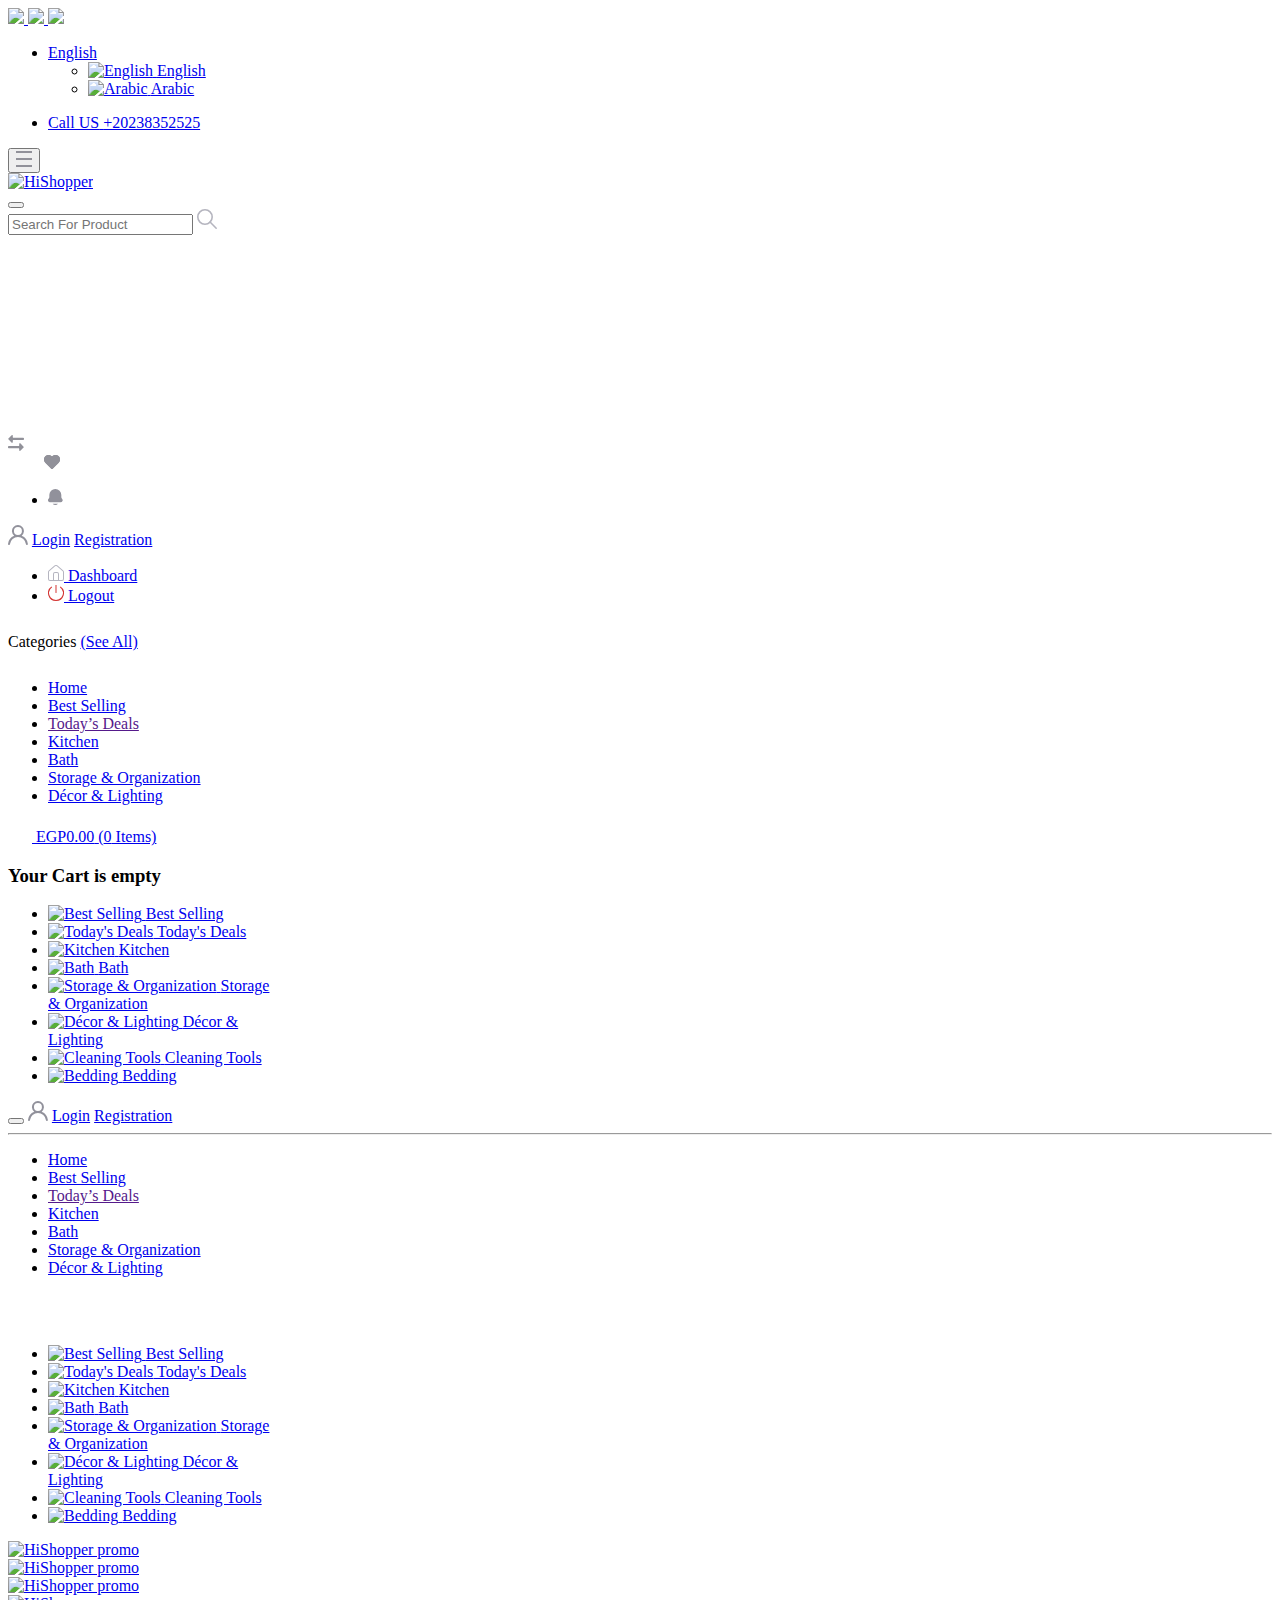
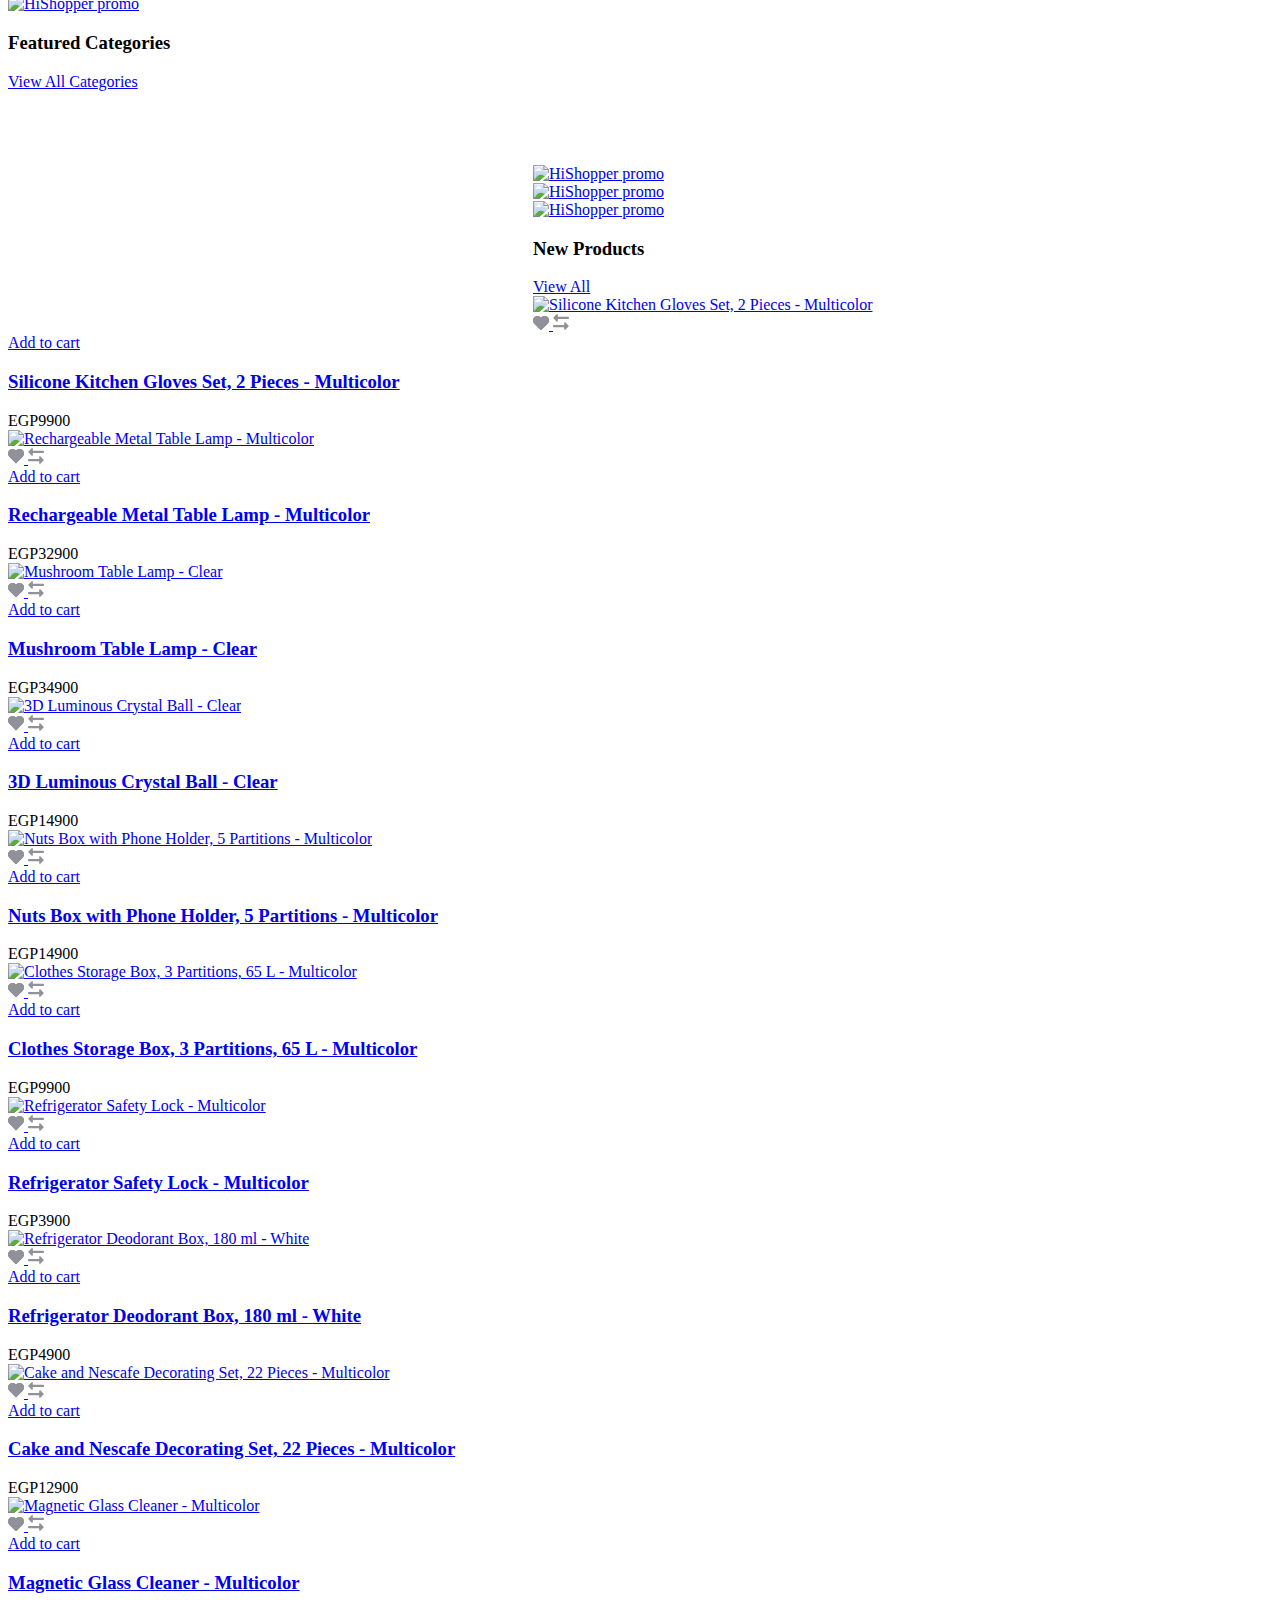
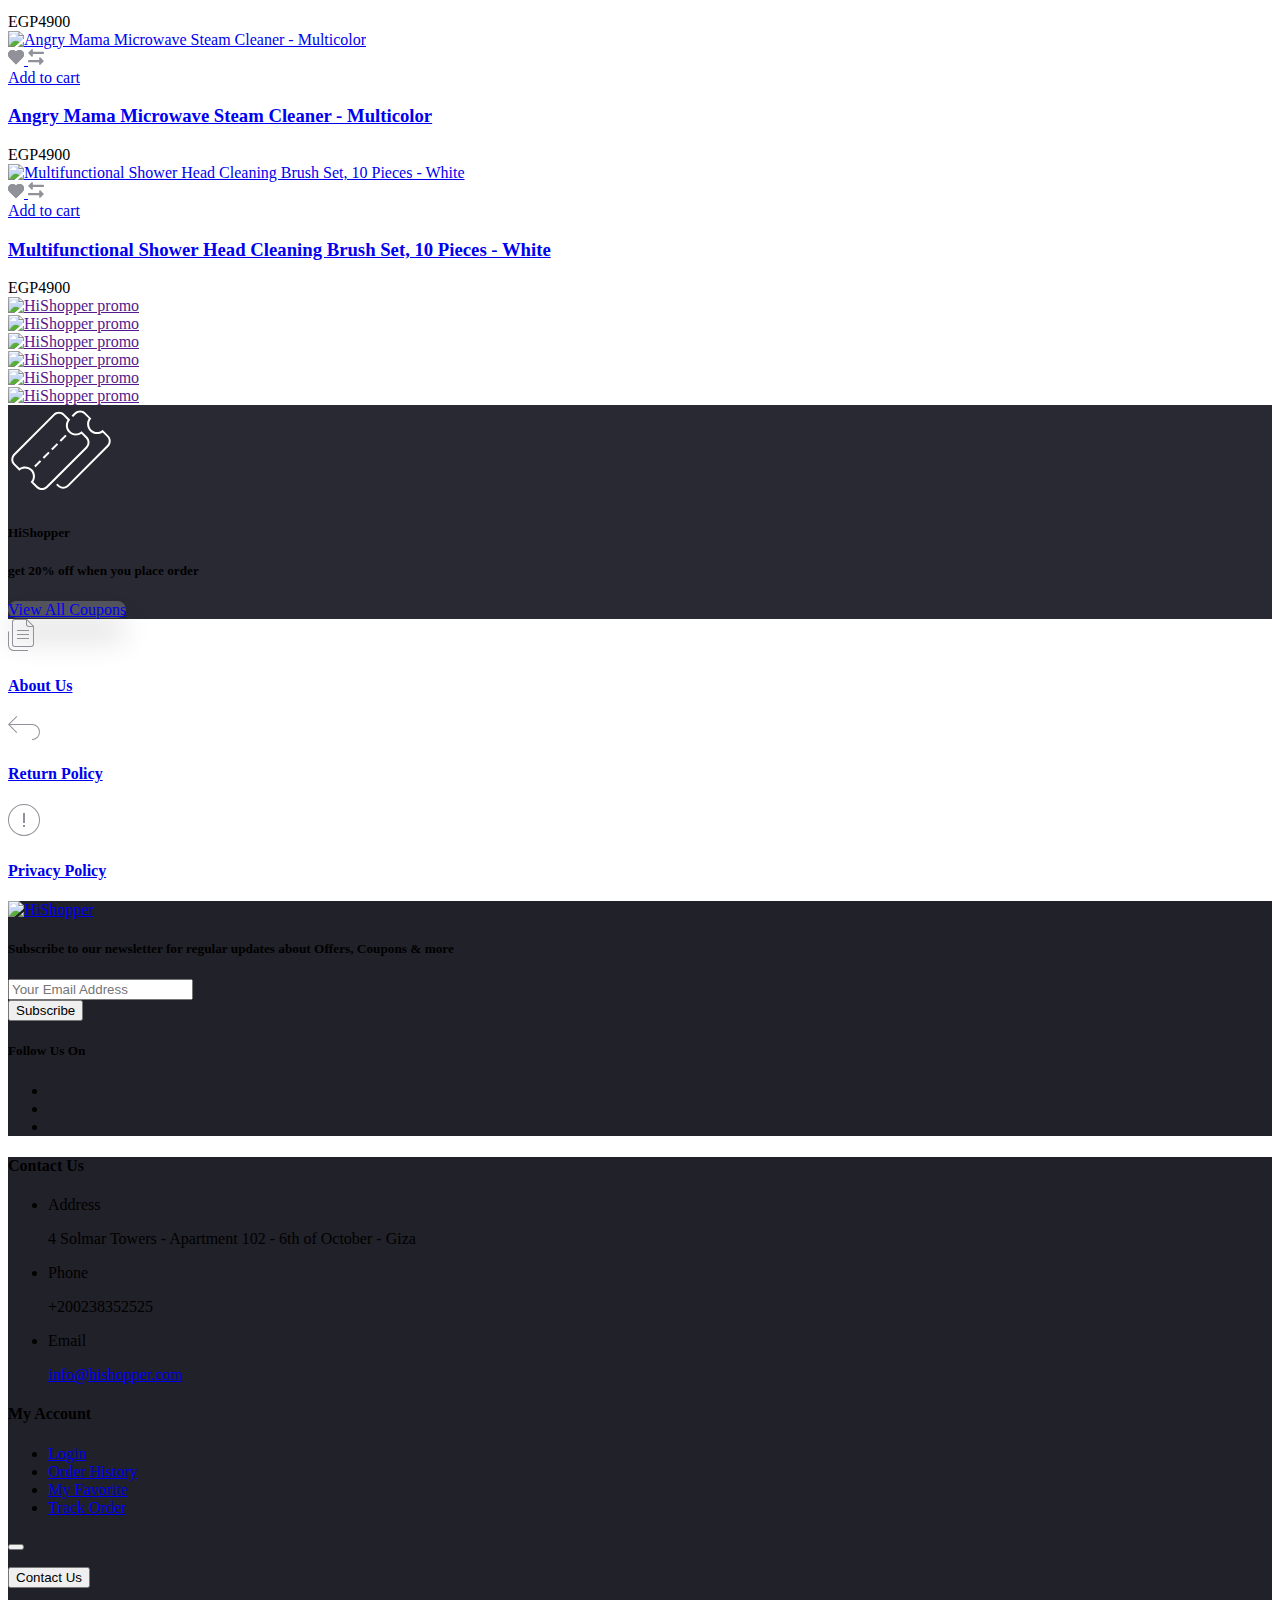
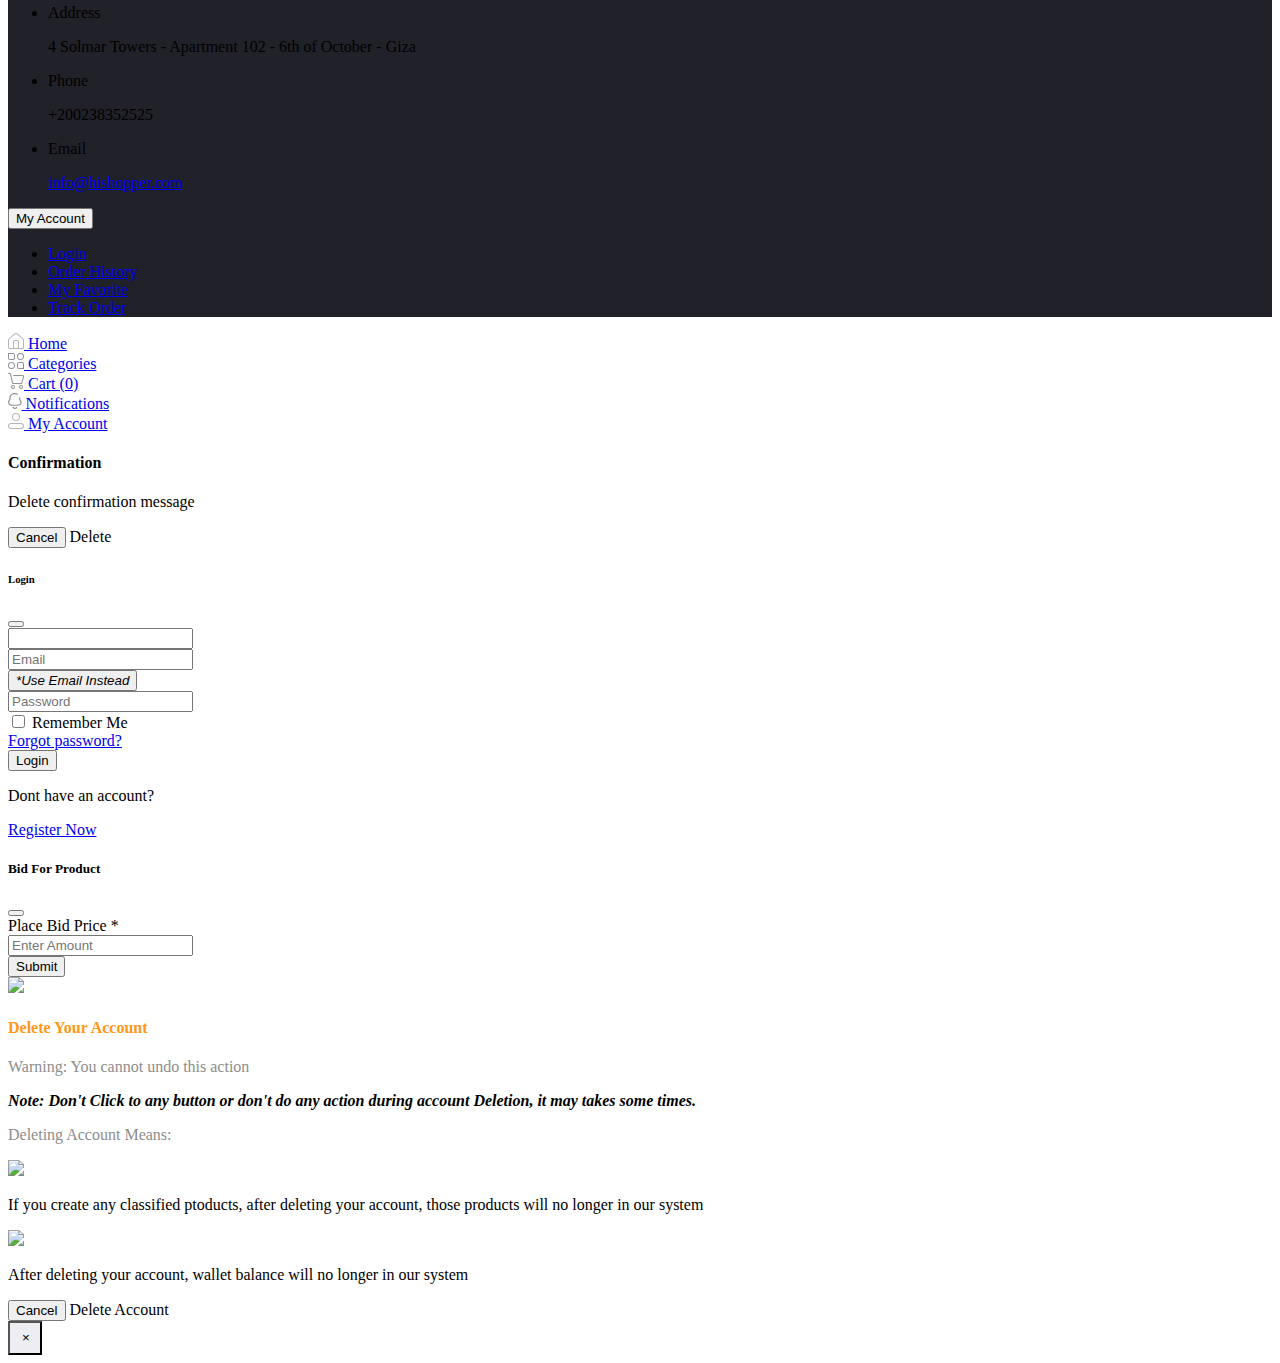
==== commit 14e26880: "Fix Errors" ====
--- a/index.html
+++ b/index.html
@@ -907,9 +907,9 @@
                         <div class="viewed">
                             <div class="container">
                                 <div class="row">
+                                    <div class="bbb_viewed_nav bbb_viewed_prev"><i class="las la-angle-left"></i></div>
                                     <div class="col">
                                         <div class="bbb_viewed_slider_container">
-                                            <div class="bbb_viewed_nav bbb_viewed_prev"><i class="las la-angle-left"></i></div>
                                             <div class="owl-carousel owl-theme bbb_viewed_slider">
                                                 <a href="/" class="owl-item">
                                                     <div
@@ -956,7 +956,7 @@
                                                           </ul>
                                                     </div>
                                                 </a>
-                                                <a href="/" class="owl-item">
+                                                <!-- <a href="/" class="owl-item">
                                                     <div
                                                         class="bbb_viewed_item d-flex flex-column align-items-center justify-content-center text-center">
                                                         <div class="bbb_viewed_image">
@@ -1001,7 +1001,22 @@
                                                           </ul>
                                                     </div>
                                                 </a>
-                                                <!-- <a href="/" class="owl-item">
+                                                <a href="/" class="owl-item">
+                                                    <div
+                                                        class="bbb_viewed_item d-flex flex-column align-items-center justify-content-center text-center">
+                                                        <div class="bbb_viewed_image">
+                                                            <img src="https://img.freepik.com/darmowe-wektory/biznesmen-z-wieloma-pracami_23-2147627102.jpg" alt="" />
+                                                        </div>
+                                                        <div class="bbb_viewed_content text-center">
+                                                            <div class="bbb_viewed_name">Test</div>
+                                                        </div>
+                                                        <ul class="item_marks">
+                                                            <li class="item_mark item_discount">-25%</li>
+                                                            <li class="item_mark item_new">new</li>
+                                                          </ul>
+                                                    </div>
+                                                </a>
+                                                <a href="/" class="owl-item">
                                                     <div
                                                         class="bbb_viewed_item d-flex flex-column align-items-center justify-content-center text-center">
                                                         <div class="bbb_viewed_image">
@@ -1017,9 +1032,9 @@
                                                     </div>
                                                 </a> -->
                                             </div>
-                                            <div class="bbb_viewed_nav bbb_viewed_next"><i class="las la-angle-right"></i></div>
                                         </div>
                                     </div>
+                                    <div class="bbb_viewed_nav bbb_viewed_next"><i class="las la-angle-right"></i></div>
                                 </div>
                             </div>
                         </div>
--- a/Carousel/style.css
+++ b/Carousel/style.css
@@ -1,27 +1,3 @@
-@import url("https://fonts.googleapis.com/css?family=Montserrat:300,400,500,600,700,800,900|Rubik:300,400,500,700,900");
-
-* {
-  margin: 0;
-  padding: 0;
-  box-sizing: border-box;
-  -webkit-font-smoothing: antialiased;
-  -webkit-text-shadow: rgba(0, 0, 0, 0.01) 0 0 1px;
-  text-shadow: rgba(0, 0, 0, 0.01) 0 0 1px;
-  font-family: "Rubik", sans-serif;
-}
-div {
-  display: block;
-  position: relative;
-}
-
-.form-control {
-  color: #db5246;
-}
-section {
-  display: block;
-  position: relative;
-  box-sizing: border-box;
-}
 .clear {
   clear: both;
 }
@@ -109,10 +85,6 @@
 .button:hover {
   opacity: 0.8;
 }
-
-.viewed {
-  padding: 10px 0;
-}
 .bbb_viewed_title_container {
   border-bottom: solid 1px #dadada;
 }
@@ -129,53 +101,40 @@
   cursor: pointer;
 }
 .bbb_viewed_nav i {
-  color: #57575a;
-  font-size: 24px;
-  background-color: #ffa07f;
-  border-radius: 50%;
+  color: #dadada;
+  font-size: 18px;
   padding: 5px;
   -webkit-transition: all 200ms ease;
   -moz-transition: all 200ms ease;
   -ms-transition: all 200ms ease;
   -o-transition: all 200ms ease;
   transition: all 200ms ease;
-  -webkit-border-radius: 50%;
-  -moz-border-radius: 50%;
-  -ms-border-radius: 50%;
-  -o-border-radius: 50%;
+}
+.bbb_viewed_nav:hover i {
+  color: #606264;
 }
 
-.bbb_viewed_nav:hover i {
-  color: #292933;
-}
-
-.bbb_viewed_slider_container {
-  padding-top: 0;
-  display: flex;
-  flex-direction: row;
-  align-items: center;
-  justify-content: center;
+.bbb_viewed_nav i {
+  color: #f56a01;
+  font-size: 2rem;
 }
 
 .bbb_viewed_item {
   width: 100%;
-  /* background: #eff6fa; */
+  background: #ffffff;
   border-radius: 2px;
-  padding: 15px;
+  padding-top: 25px;
+  padding-bottom: 15px;
+  padding-left: 30px;
+  padding-right: 30px;
 }
 .bbb_viewed_image {
   width: 115px;
   height: 115px;
-  padding: 5px 0;
 }
 .bbb_viewed_image img {
   display: block;
   max-width: 100%;
-  border-radius: 50%;
-  -webkit-border-radius: 50%;
-  -moz-border-radius: 50%;
-  -ms-border-radius: 50%;
-  -o-border-radius: 50%;
 }
 .bbb_viewed_content {
   width: 100%;
@@ -186,11 +145,9 @@
   color: #000000;
   font-weight: 500;
 }
-
 .bbb_viewed_item.discount .bbb_viewed_price {
   color: #df3b3b;
 }
-
 .bbb_viewed_price span {
   position: relative;
   font-size: 12px;
@@ -198,7 +155,6 @@
   color: rgba(0, 0, 0, 0.6);
   margin-left: 8px;
 }
-
 .bbb_viewed_price span::after {
   display: block;
   position: absolute;
@@ -206,23 +162,24 @@
   left: -2px;
   width: calc(100% + 4px);
   height: 1px;
+  background: #8d8d8d;
   content: "";
 }
-
 .bbb_viewed_name {
-  font-family: "Rubik", sans-serif;
-  line-height: 1.7;
-  text-shadow: rgba(0, 0, 0, 0.01) 0 0 1px;
+  margin-top: 3px;
+}
+.bbb_viewed_name a {
+  font-size: 14px;
   color: #000000;
-  font-size: 14px;
-  font-weight: 400;
-  transition: all 200ms ease;
-  -o-transition: all 200ms ease;
-  -ms-transition: all 200ms ease;
-  -moz-transition: all 200ms ease;
-  -webkit-transition: all 200ms ease;
-}
-
+  -webkit-transition: all 200ms ease;
+  -moz-transition: all 200ms ease;
+  -ms-transition: all 200ms ease;
+  -o-transition: all 200ms ease;
+  transition: all 200ms ease;
+}
+.bbb_viewed_name a:hover {
+  color: #0e8ce4;
+}
 .item_marks {
   position: absolute;
   top: 18px;
@@ -252,103 +209,16 @@
 .bbb_viewed_item.is_new .item_new {
   display: inline-block;
 }
-.transition-all-300 {
-  transition-property: all;
-  transition-duration: 300ms;
-  transition-timing-function: cubic-bezier(0.4, 0, 0.2, 1);
-}
-
-.bbb_viewed_item:hover {
-  color: #f77b0b;
-  z-index: 2;
-  transform: translateY(-0.5rem);
-  box-shadow: var(--tw-ring-offset-shadow, 0 0 #e72e05), var(--tw-ring-shadow, 0 0 #0000), var(--tw-shadow);
-  --tw-shadow: 0 20px 25px -5px rgb(0 0 0 / 0.1), 0 8px 10px -6px rgb(0 0 0 / 0.1);
-  --tw-shadow-colored: 0 20px 25px -5px var(--tw-shadow-color), 0 8px 10px -6px var(--tw-shadow-color);
-  -webkit-transform: translateY(-0.5rem);
-  -moz-transform: translateY(-0.5rem);
-  -ms-transform: translateY(-0.5rem);
-  -o-transform: translateY(-0.5rem);
-}
-
-.bbb_viewed_item:hover .bbb_viewed_name {
-  color: #f77b0b;
-}
-
+.owl-item {
+  display: flex;
+  justify-content: center;
+}
+.row {
+  align-items: center;
+}
+.hidden {
+  visibility: hidden !important;
+}
 .owl-stage {
   margin: auto;
 }
-
-.owl-stage-outer {
-  margin: 0 1.2rem 0 0;
-}
-
-.owl-item {
-  margin: 0 15px !important;
-  display: flex;
-  justify-content: center;
-}
-
-.hidden {
-  visibility: hidden !important;
-}
-
-@media only screen and (max-width: 1024px) {
-  .owl-stage-outer {
-    margin: 0 0.5rem 0 1.5rem;
-  }
-}
-
-@media only screen and (max-width: 575px) {
-  .viewed {
-    margin: 0 2rem;
-  }
-}
-
-@media only screen and (max-width: 474px) {
-  .owl-item > .owl-item {
-    margin: 0 0 0 4rem !important;
-  }
-}
-
-@media only screen and (max-width: 430px) {
-  .owl-item > a.owl-item {
-    margin: 0 !important;
-  }
-  .owl-stage-outer {
-    margin: 0 0 0 1rem;
-  }
-}
-
-@media only screen and (max-width: 400px) {
-  .owl-item > .owl-item {
-    margin: 0 0 0 2rem !important;
-  }
-}
-
-@media only screen and (max-width: 375px) {
-  .owl-item > .owl-item {
-    margin: 0 0 0 1.2rem !important;
-  }
-}
-@media only screen and (max-width: 350px) {
-  .owl-item {
-    margin: 0 !important;
-  }
-  .owl-stage-outer {
-    padding-left: 0.9;
-    margin: 0 !important;
-  }
-  .bbb_viewed_item {
-    margin-right: 1rem;
-  }
-}
-
-@media only screen and (max-width: 320px) {
-  .owl-stage {
-    padding-left: 100px;
-  }
-  .owl-item.active {
-    padding: 0 10px 0 20px !important;
-  }
-}
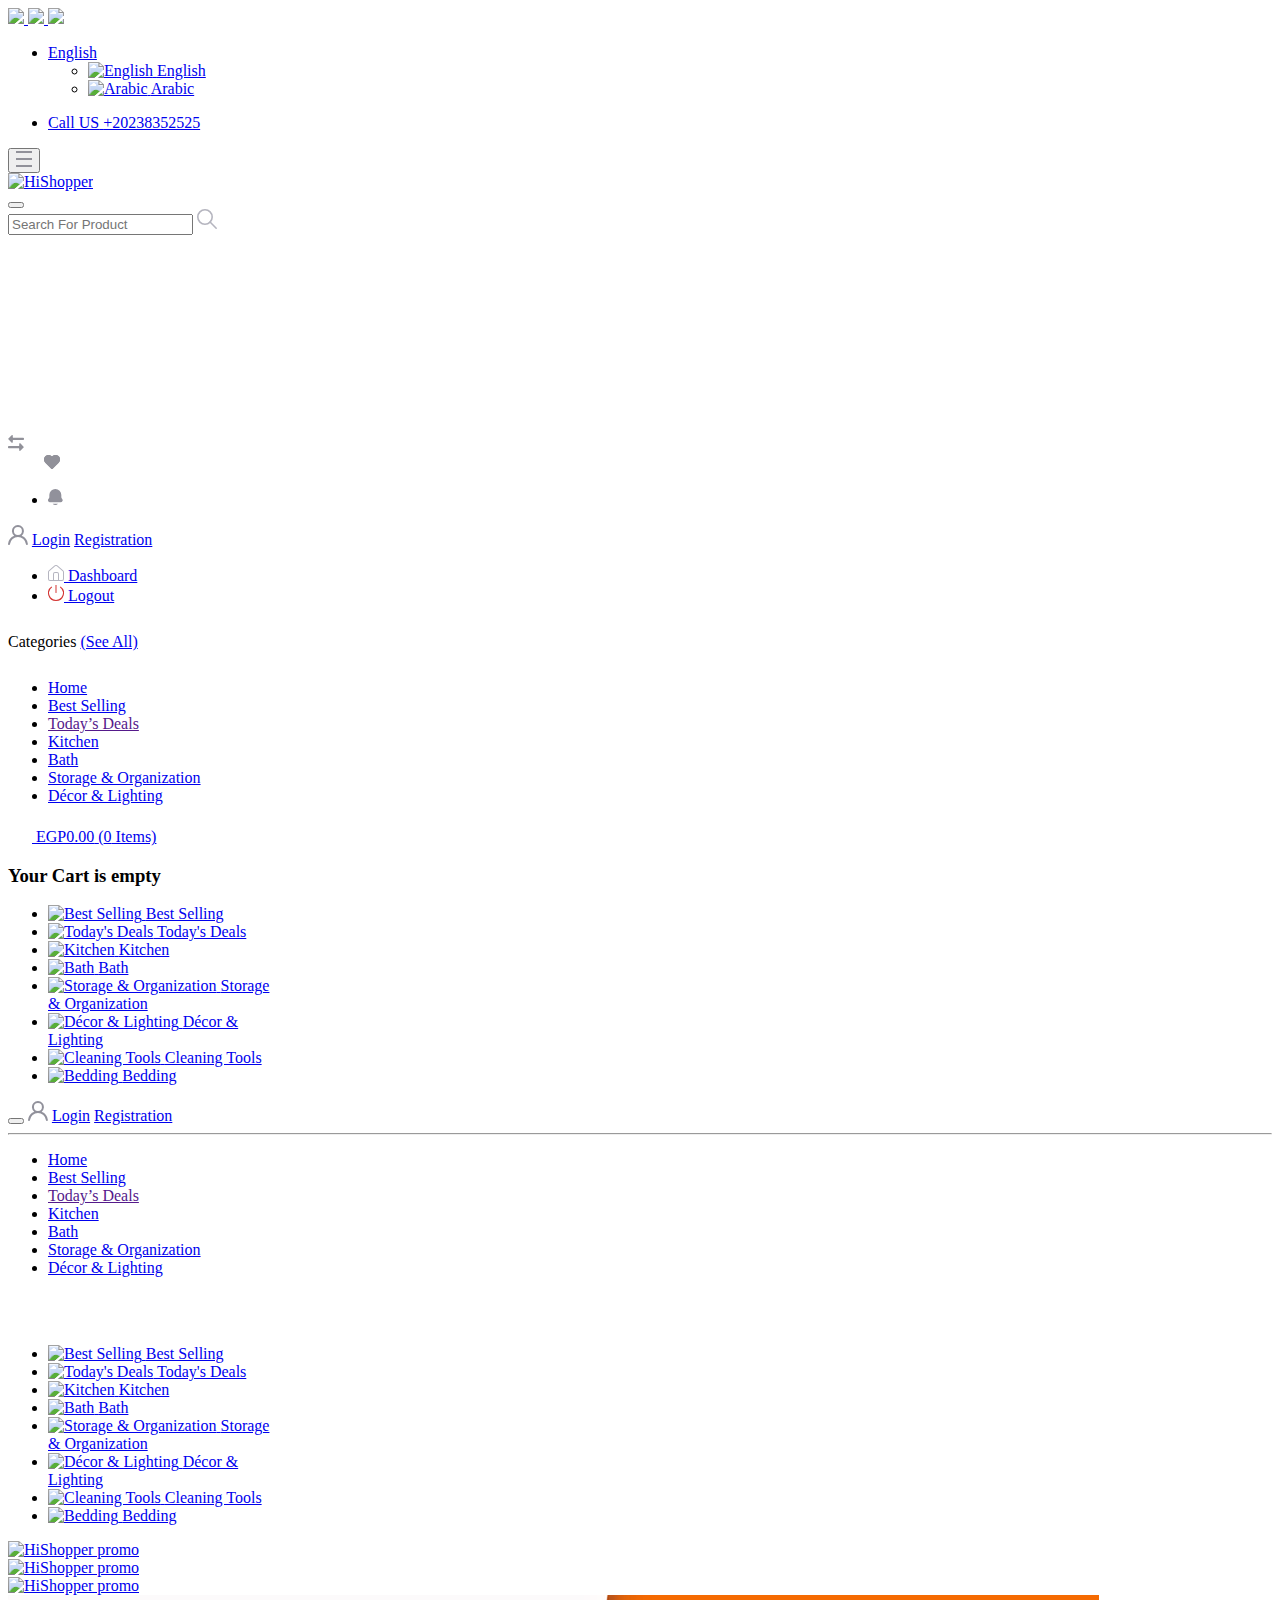
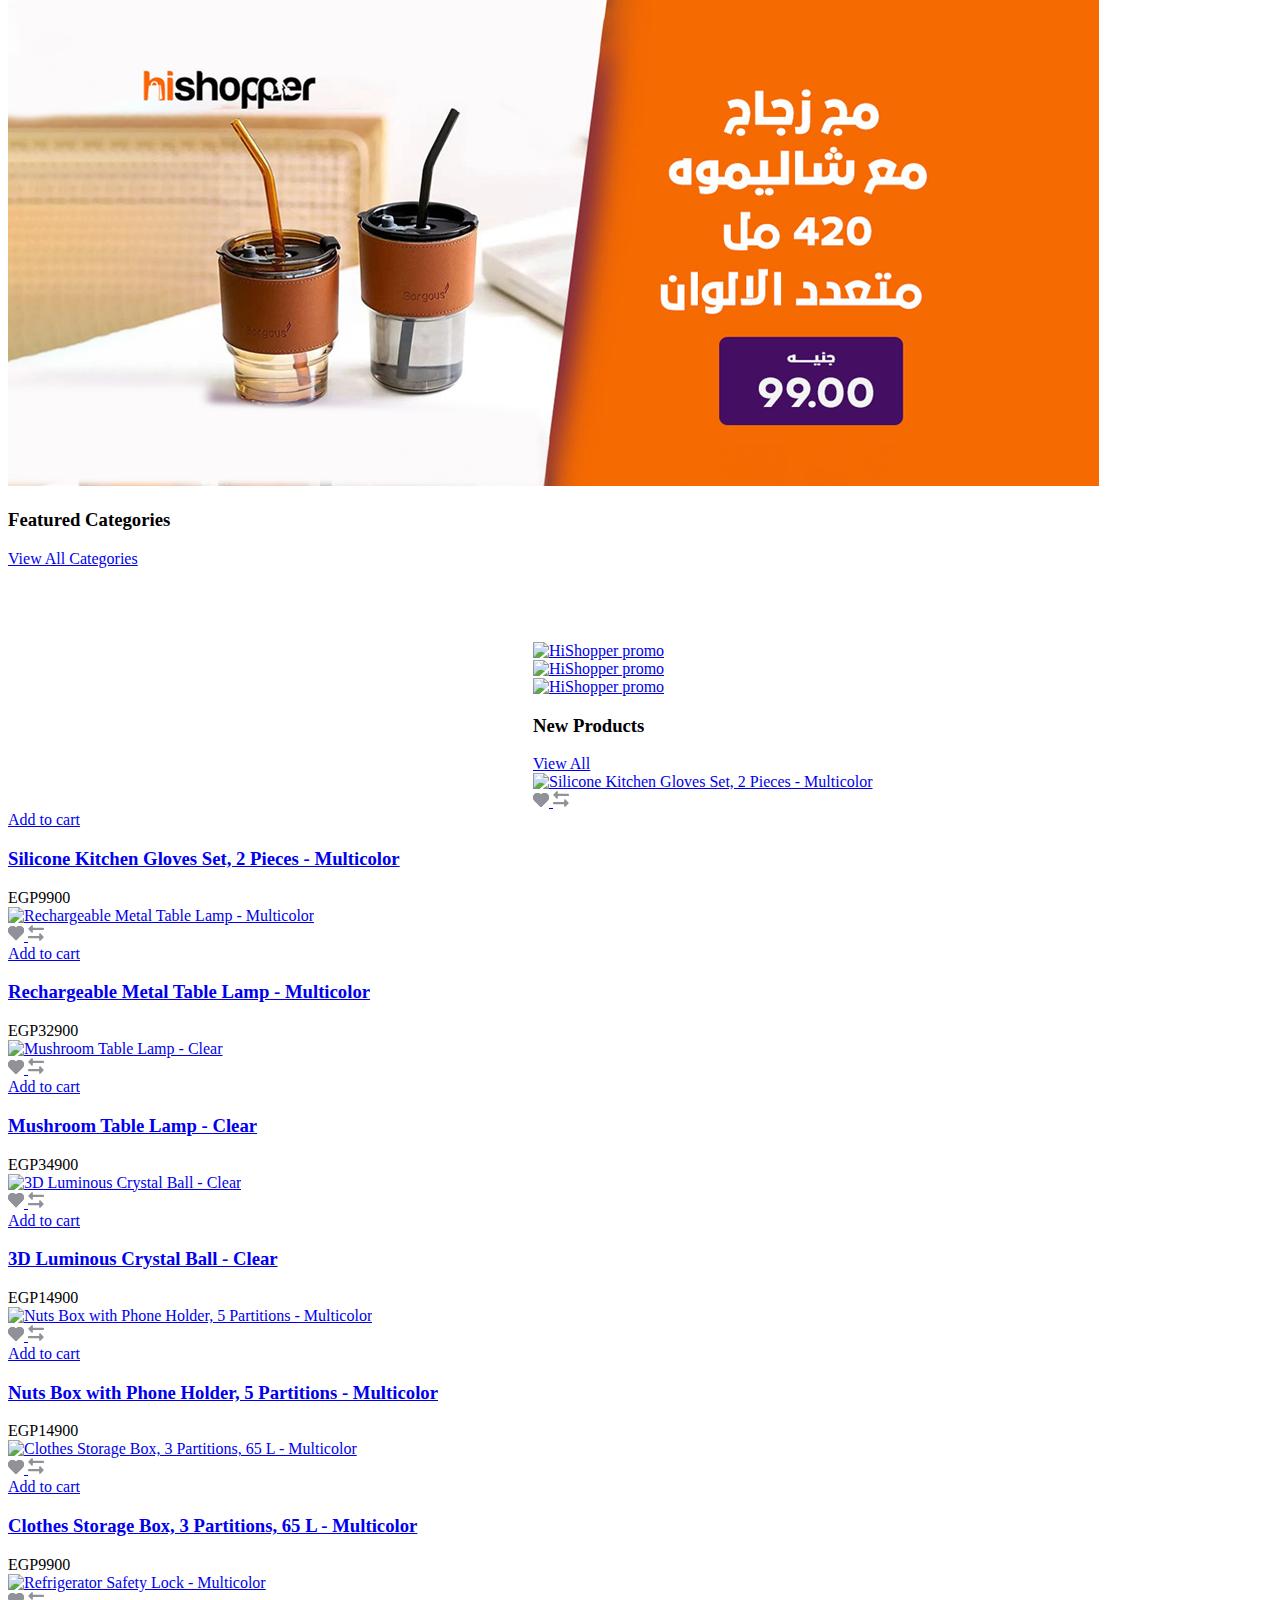
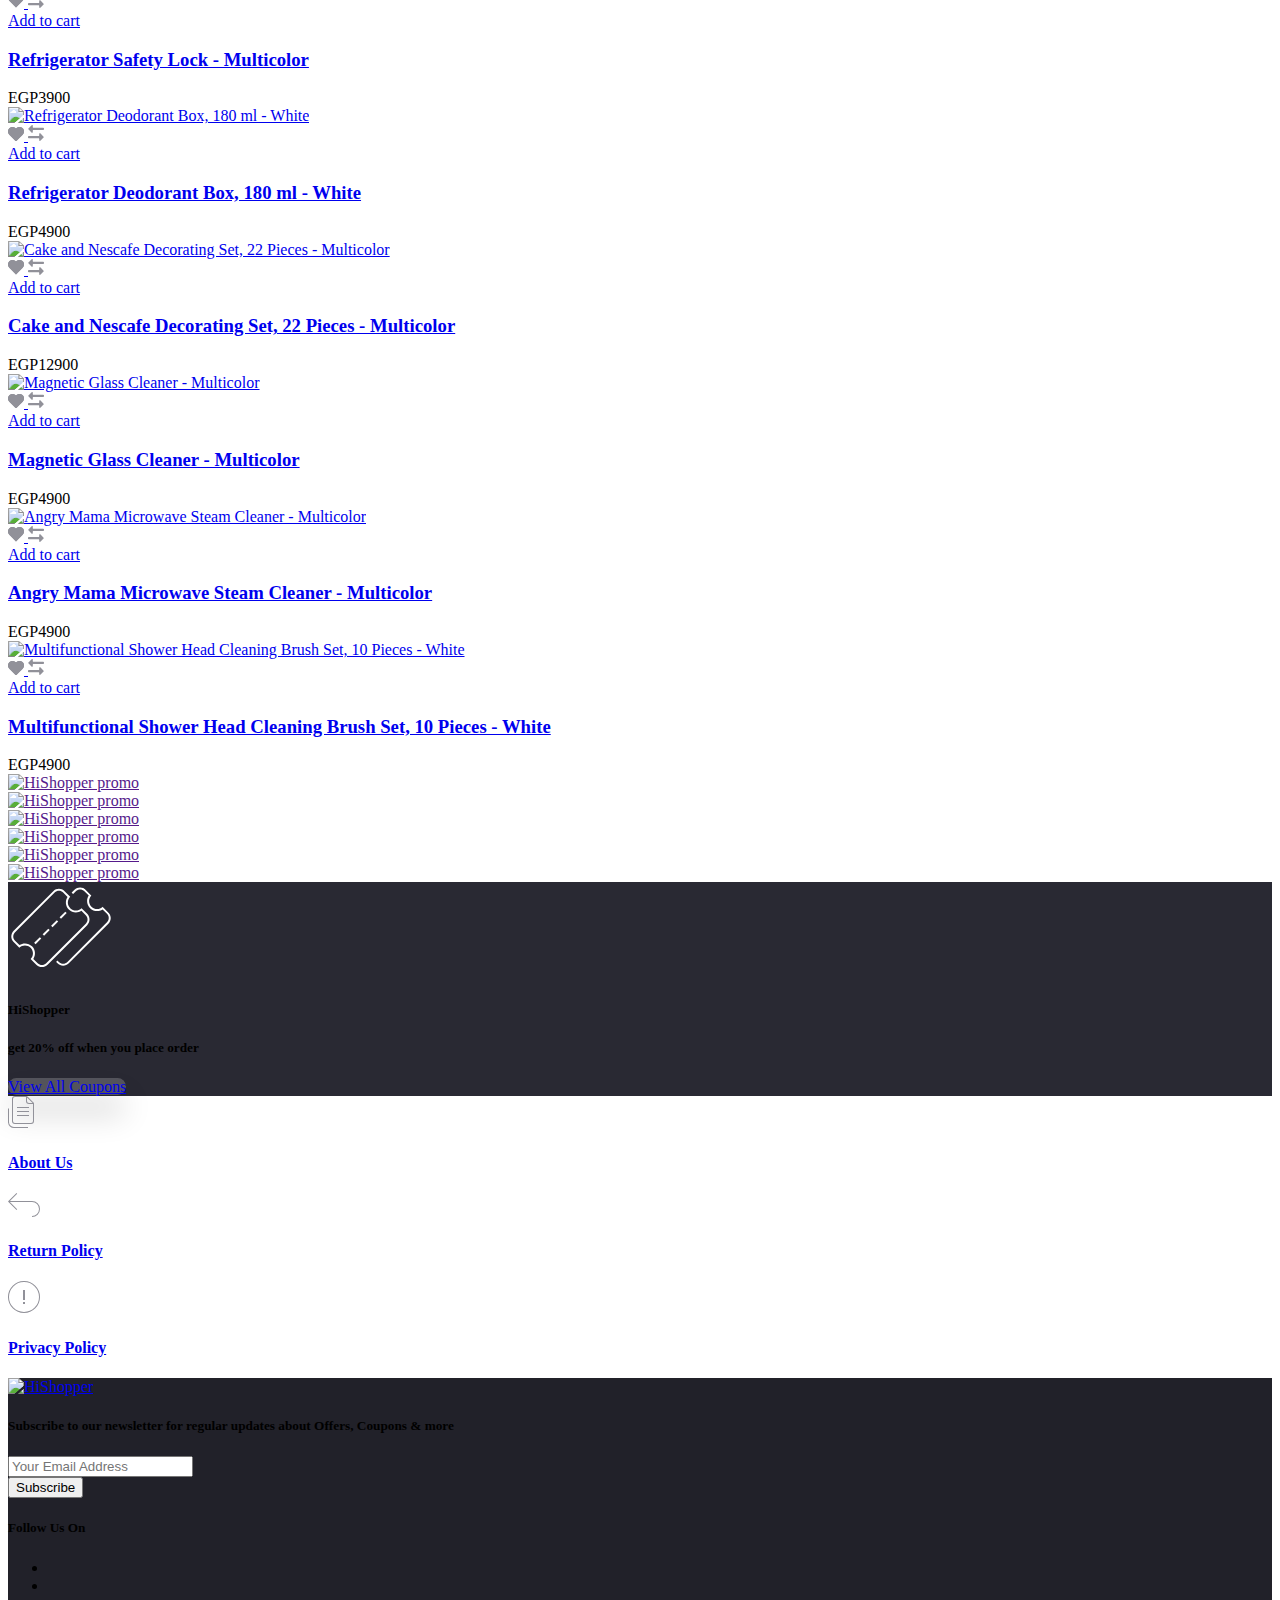
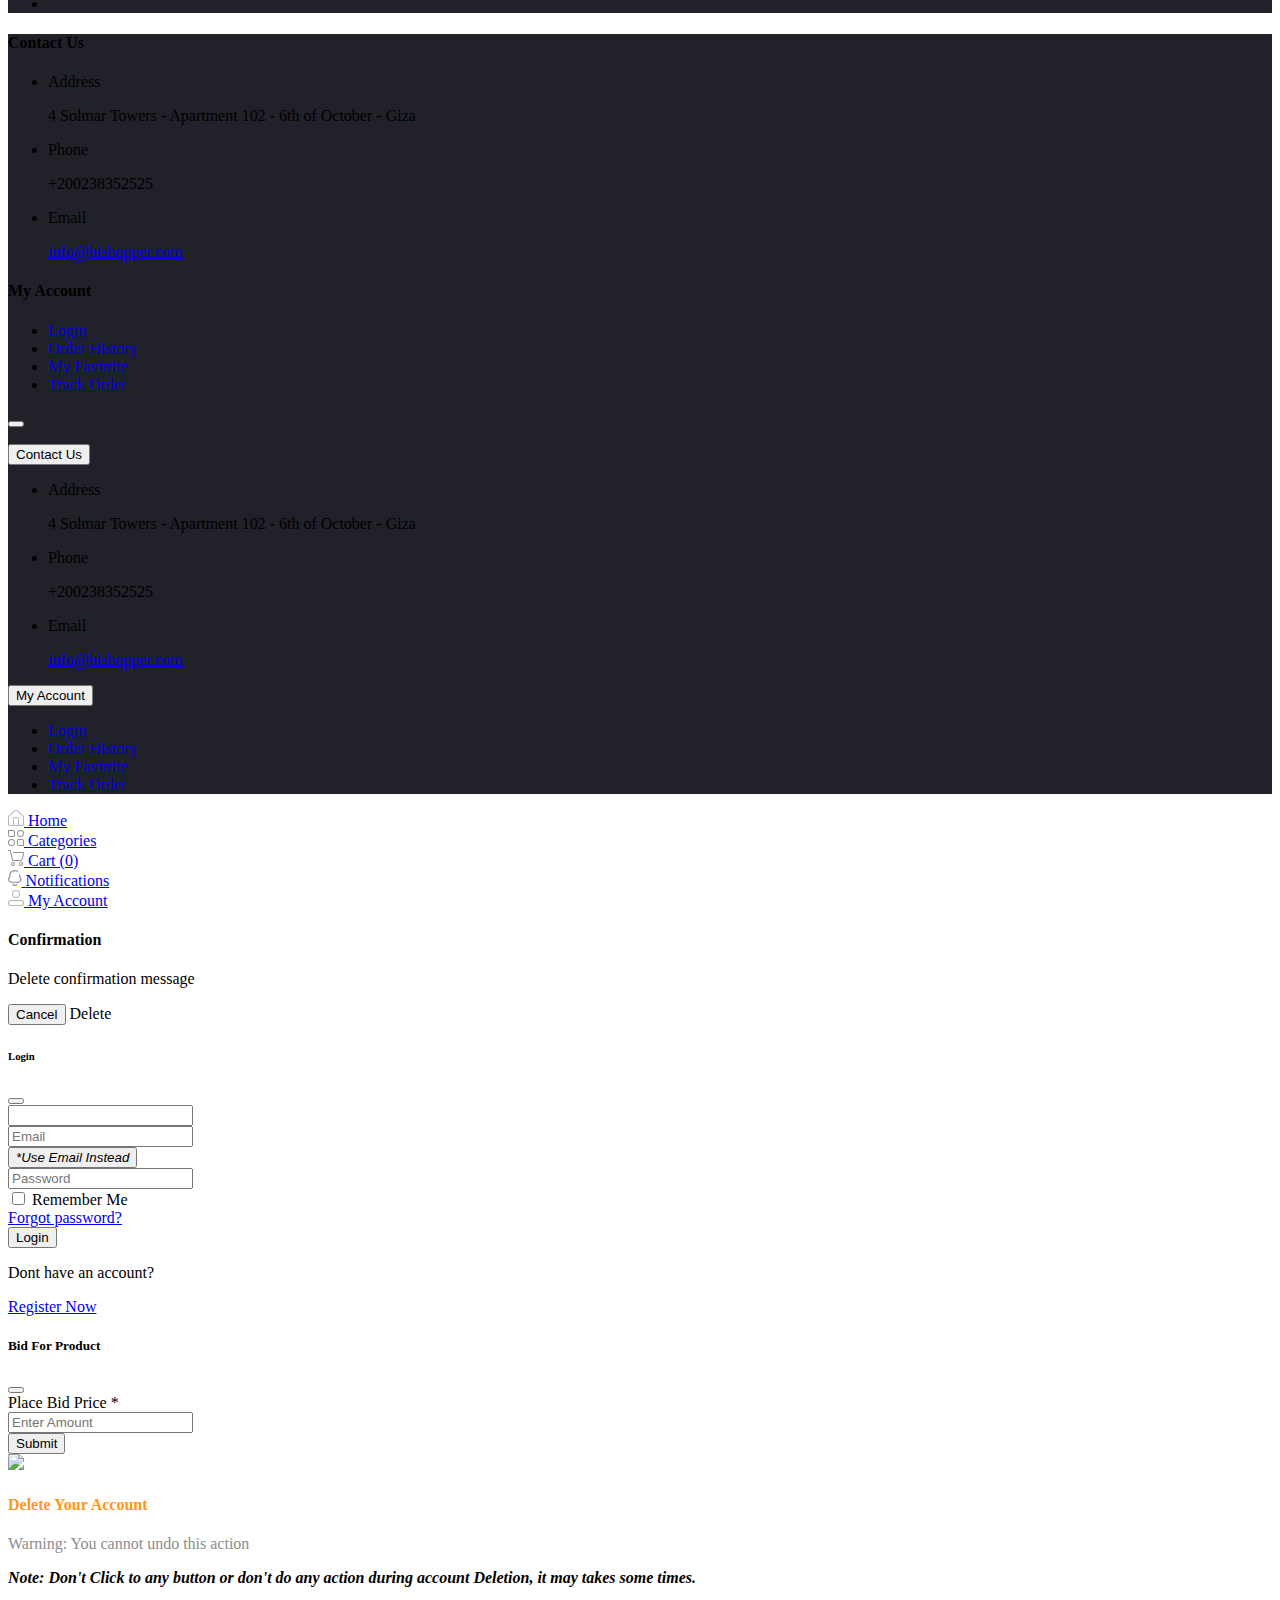
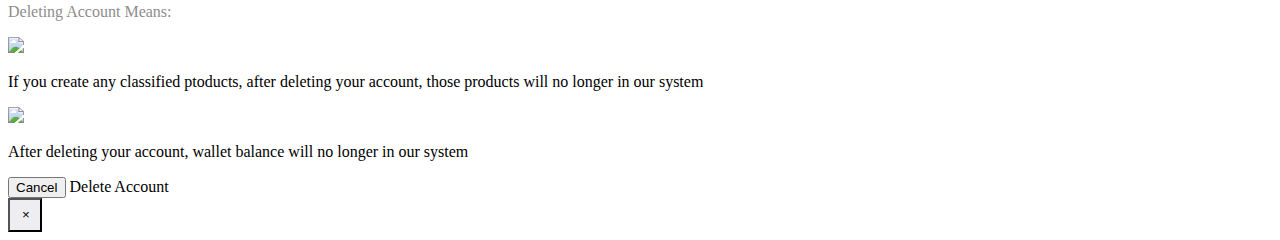
==== commit e07b9c65: "Test slider image" ====
--- a/index.html
+++ b/index.html
@@ -866,7 +866,7 @@
                                     <a href="https://hishopper.com/product/glass-mug-with-shalemoh-420-ml-multicolor">
                                         <!-- Image -->
                                         <img class="d-block mw-100 img-fit overflow-hidden h-sm-auto h-md-320px h-lg-460px overflow-hidden"
-                                            src="https://hishopper.com/public/uploads/all/FRRzD3i3tfKFsUm7iZeK2atFSvdYAm4VupX1crE5.jpg"
+                                            src="./nnn.png"
                                             alt="HiShopper promo"
                                             onerror="this.onerror=null;this.src='https://hishopper.com/public/assets/img/placeholder-rect.jpg';">
                                     </a>
